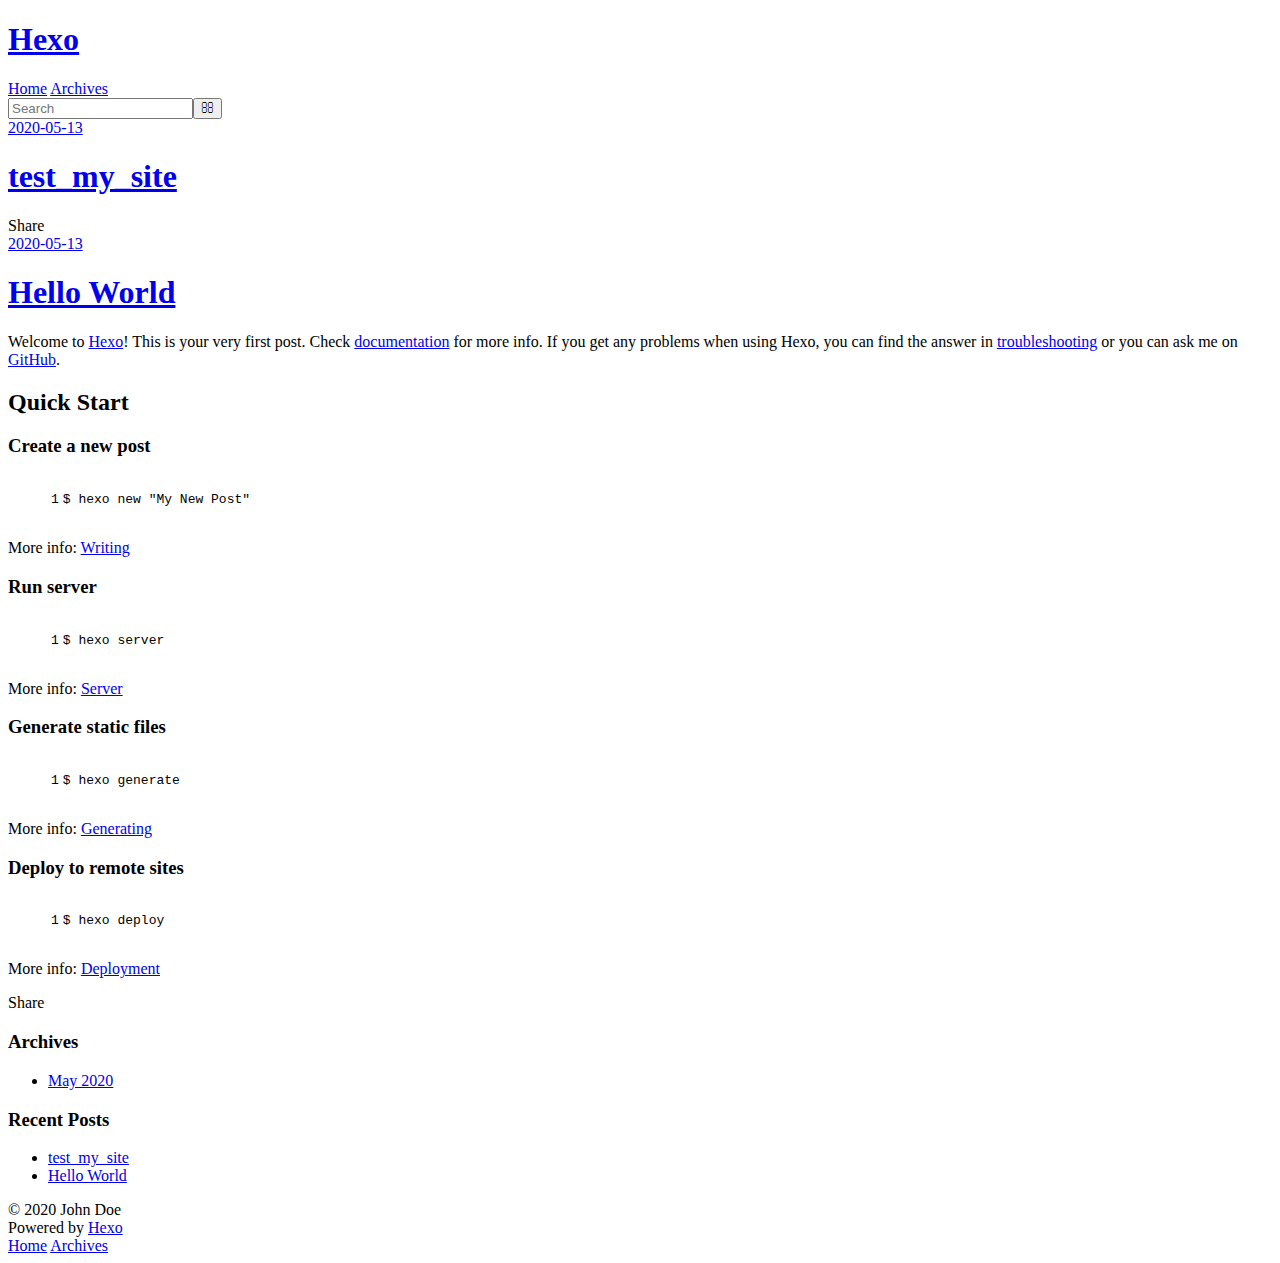
==== index.html @ 612bbd12 "Site updated: 2020-05-13 14:44:21" ====
<!DOCTYPE html>
<html>
<head>
  <meta charset="utf-8">
  

  
  <title>Hexo</title>
  <meta name="viewport" content="width=device-width, initial-scale=1, maximum-scale=1">
  <meta property="og:type" content="website">
<meta property="og:title" content="Hexo">
<meta property="og:url" content="http://yoursite.com/index.html">
<meta property="og:site_name" content="Hexo">
<meta property="og:locale" content="en_US">
<meta property="article:author" content="John Doe">
<meta name="twitter:card" content="summary">
  
    <link rel="alternate" href="/atom.xml" title="Hexo" type="application/atom+xml">
  
  
    <link rel="icon" href="/favicon.png">
  
  
    <link href="//fonts.googleapis.com/css?family=Source+Code+Pro" rel="stylesheet" type="text/css">
  
  
<link rel="stylesheet" href="/css/style.css">

<meta name="generator" content="Hexo 4.2.0"></head>

<body>
  <div id="container">
    <div id="wrap">
      <header id="header">
  <div id="banner"></div>
  <div id="header-outer" class="outer">
    <div id="header-title" class="inner">
      <h1 id="logo-wrap">
        <a href="/" id="logo">Hexo</a>
      </h1>
      
    </div>
    <div id="header-inner" class="inner">
      <nav id="main-nav">
        <a id="main-nav-toggle" class="nav-icon"></a>
        
          <a class="main-nav-link" href="/">Home</a>
        
          <a class="main-nav-link" href="/archives">Archives</a>
        
      </nav>
      <nav id="sub-nav">
        
          <a id="nav-rss-link" class="nav-icon" href="/atom.xml" title="RSS Feed"></a>
        
        <a id="nav-search-btn" class="nav-icon" title="Search"></a>
      </nav>
      <div id="search-form-wrap">
        <form action="//google.com/search" method="get" accept-charset="UTF-8" class="search-form"><input type="search" name="q" class="search-form-input" placeholder="Search"><button type="submit" class="search-form-submit">&#xF002;</button><input type="hidden" name="sitesearch" value="http://yoursite.com"></form>
      </div>
    </div>
  </div>
</header>
      <div class="outer">
        <section id="main">
  
    <article id="post-test-my-site" class="article article-type-post" itemscope itemprop="blogPost">
  <div class="article-meta">
    <a href="/2020/05/13/test-my-site/" class="article-date">
  <time datetime="2020-05-13T05:32:47.000Z" itemprop="datePublished">2020-05-13</time>
</a>
    
  </div>
  <div class="article-inner">
    
    
      <header class="article-header">
        
  
    <h1 itemprop="name">
      <a class="article-title" href="/2020/05/13/test-my-site/">test_my_site</a>
    </h1>
  

      </header>
    
    <div class="article-entry" itemprop="articleBody">
      
        
      
    </div>
    <footer class="article-footer">
      <a data-url="http://yoursite.com/2020/05/13/test-my-site/" data-id="cka4zapgo00015gub9g7rc8vp" class="article-share-link">Share</a>
      
      
    </footer>
  </div>
  
</article>


  
    <article id="post-hello-world" class="article article-type-post" itemscope itemprop="blogPost">
  <div class="article-meta">
    <a href="/2020/05/13/hello-world/" class="article-date">
  <time datetime="2020-05-13T05:29:57.986Z" itemprop="datePublished">2020-05-13</time>
</a>
    
  </div>
  <div class="article-inner">
    
    
      <header class="article-header">
        
  
    <h1 itemprop="name">
      <a class="article-title" href="/2020/05/13/hello-world/">Hello World</a>
    </h1>
  

      </header>
    
    <div class="article-entry" itemprop="articleBody">
      
        <p>Welcome to <a href="https://hexo.io/" target="_blank" rel="noopener">Hexo</a>! This is your very first post. Check <a href="https://hexo.io/docs/" target="_blank" rel="noopener">documentation</a> for more info. If you get any problems when using Hexo, you can find the answer in <a href="https://hexo.io/docs/troubleshooting.html" target="_blank" rel="noopener">troubleshooting</a> or you can ask me on <a href="https://github.com/hexojs/hexo/issues" target="_blank" rel="noopener">GitHub</a>.</p>
<h2 id="Quick-Start"><a href="#Quick-Start" class="headerlink" title="Quick Start"></a>Quick Start</h2><h3 id="Create-a-new-post"><a href="#Create-a-new-post" class="headerlink" title="Create a new post"></a>Create a new post</h3><figure class="highlight bash"><table><tr><td class="gutter"><pre><span class="line">1</span><br></pre></td><td class="code"><pre><span class="line">$ hexo new <span class="string">"My New Post"</span></span><br></pre></td></tr></table></figure>

<p>More info: <a href="https://hexo.io/docs/writing.html" target="_blank" rel="noopener">Writing</a></p>
<h3 id="Run-server"><a href="#Run-server" class="headerlink" title="Run server"></a>Run server</h3><figure class="highlight bash"><table><tr><td class="gutter"><pre><span class="line">1</span><br></pre></td><td class="code"><pre><span class="line">$ hexo server</span><br></pre></td></tr></table></figure>

<p>More info: <a href="https://hexo.io/docs/server.html" target="_blank" rel="noopener">Server</a></p>
<h3 id="Generate-static-files"><a href="#Generate-static-files" class="headerlink" title="Generate static files"></a>Generate static files</h3><figure class="highlight bash"><table><tr><td class="gutter"><pre><span class="line">1</span><br></pre></td><td class="code"><pre><span class="line">$ hexo generate</span><br></pre></td></tr></table></figure>

<p>More info: <a href="https://hexo.io/docs/generating.html" target="_blank" rel="noopener">Generating</a></p>
<h3 id="Deploy-to-remote-sites"><a href="#Deploy-to-remote-sites" class="headerlink" title="Deploy to remote sites"></a>Deploy to remote sites</h3><figure class="highlight bash"><table><tr><td class="gutter"><pre><span class="line">1</span><br></pre></td><td class="code"><pre><span class="line">$ hexo deploy</span><br></pre></td></tr></table></figure>

<p>More info: <a href="https://hexo.io/docs/one-command-deployment.html" target="_blank" rel="noopener">Deployment</a></p>

      
    </div>
    <footer class="article-footer">
      <a data-url="http://yoursite.com/2020/05/13/hello-world/" data-id="cka4zapgg00005gubhgrs92zm" class="article-share-link">Share</a>
      
      
    </footer>
  </div>
  
</article>


  


</section>
        
          <aside id="sidebar">
  
    

  
    

  
    
  
    
  <div class="widget-wrap">
    <h3 class="widget-title">Archives</h3>
    <div class="widget">
      <ul class="archive-list"><li class="archive-list-item"><a class="archive-list-link" href="/archives/2020/05/">May 2020</a></li></ul>
    </div>
  </div>


  
    
  <div class="widget-wrap">
    <h3 class="widget-title">Recent Posts</h3>
    <div class="widget">
      <ul>
        
          <li>
            <a href="/2020/05/13/test-my-site/">test_my_site</a>
          </li>
        
          <li>
            <a href="/2020/05/13/hello-world/">Hello World</a>
          </li>
        
      </ul>
    </div>
  </div>

  
</aside>
        
      </div>
      <footer id="footer">
  
  <div class="outer">
    <div id="footer-info" class="inner">
      &copy; 2020 John Doe<br>
      Powered by <a href="http://hexo.io/" target="_blank">Hexo</a>
    </div>
  </div>
</footer>
    </div>
    <nav id="mobile-nav">
  
    <a href="/" class="mobile-nav-link">Home</a>
  
    <a href="/archives" class="mobile-nav-link">Archives</a>
  
</nav>
    

<script src="//ajax.googleapis.com/ajax/libs/jquery/2.0.3/jquery.min.js"></script>


  
<link rel="stylesheet" href="/fancybox/jquery.fancybox.css">

  
<script src="/fancybox/jquery.fancybox.pack.js"></script>




<script src="/js/script.js"></script>




  </div>
</body>
</html>
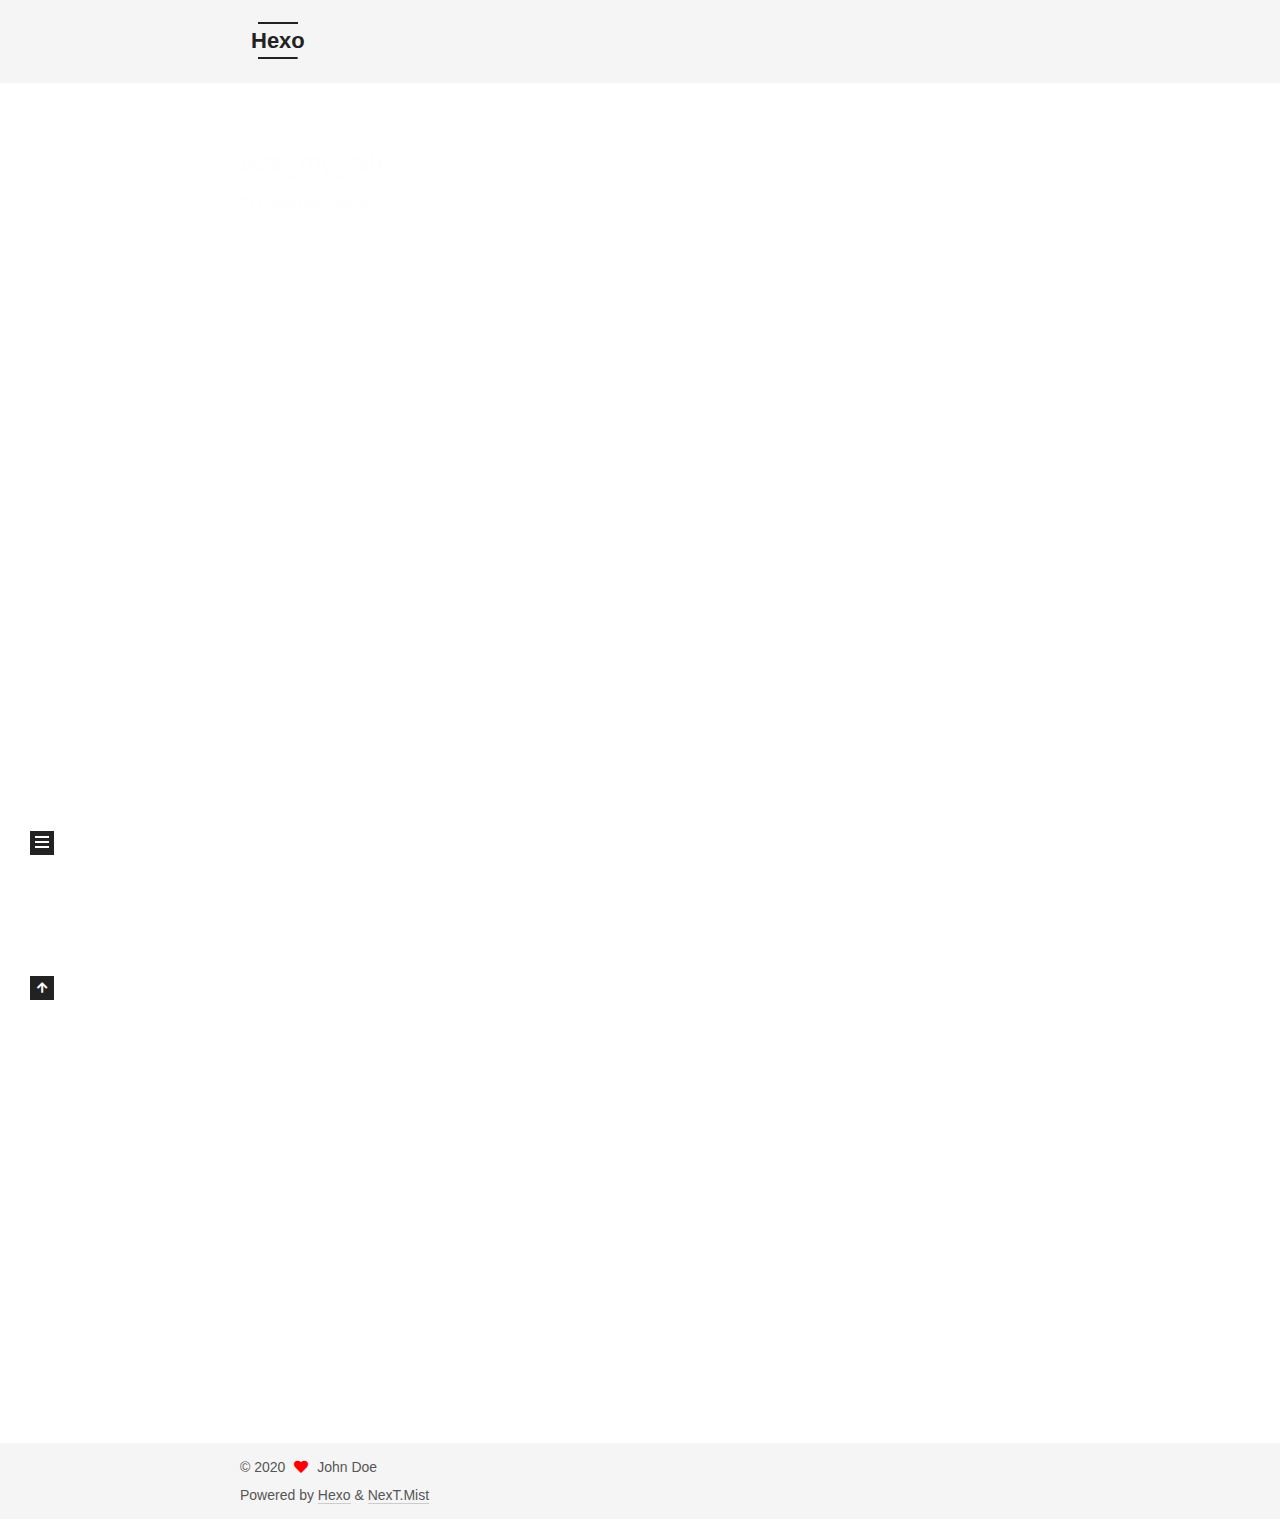
==== commit 748cf5b8: "Site updated: 2020-05-13 15:05:18" ====
--- a/index.html
+++ b/index.html
@@ -1,12 +1,25 @@
 <!DOCTYPE html>
-<html>
+<html lang="en">
 <head>
-  <meta charset="utf-8">
-  
-
-  
-  <title>Hexo</title>
-  <meta name="viewport" content="width=device-width, initial-scale=1, maximum-scale=1">
+  <meta charset="UTF-8">
+<meta name="viewport" content="width=device-width, initial-scale=1, maximum-scale=2">
+<meta name="theme-color" content="#222">
+<meta name="generator" content="Hexo 4.2.0">
+  <link rel="apple-touch-icon" sizes="180x180" href="/images/apple-touch-icon-next.png">
+  <link rel="icon" type="image/png" sizes="32x32" href="/images/favicon-32x32-next.png">
+  <link rel="icon" type="image/png" sizes="16x16" href="/images/favicon-16x16-next.png">
+  <link rel="mask-icon" href="/images/logo.svg" color="#222">
+
+<link rel="stylesheet" href="/css/main.css">
+
+
+<link rel="stylesheet" href="/lib/font-awesome/css/all.min.css">
+
+<script id="hexo-configurations">
+    var NexT = window.NexT || {};
+    var CONFIG = {"hostname":"yoursite.com","root":"/","scheme":"Mist","version":"8.0.0-rc.2","exturl":false,"sidebar":{"position":"left","display":"post","padding":18,"offset":12,"onmobile":false},"copycode":{"enable":false,"show_result":false,"style":null},"back2top":{"enable":true,"sidebar":false,"scrollpercent":false},"bookmark":{"enable":false,"color":"#222","save":"auto"},"fancybox":false,"mediumzoom":false,"lazyload":false,"pangu":false,"comments":{"style":"tabs","active":null,"storage":true,"lazyload":false,"nav":null},"algolia":{"hits":{"per_page":10},"labels":{"input_placeholder":"Search for Posts","hits_empty":"We didn't find any results for the search: ${query}","hits_stats":"${hits} results found in ${time} ms"}},"localsearch":{"enable":false,"trigger":"auto","top_n_per_article":1,"unescape":false,"preload":false},"motion":{"enable":true,"async":false,"transition":{"post_block":"fadeIn","post_header":"slideDownIn","post_body":"slideDownIn","coll_header":"slideLeftIn","sidebar":"slideUpIn"}}};
+  </script>
+
   <meta property="og:type" content="website">
 <meta property="og:title" content="Hexo">
 <meta property="og:url" content="http://yoursite.com/index.html">
@@ -14,115 +27,202 @@
 <meta property="og:locale" content="en_US">
 <meta property="article:author" content="John Doe">
 <meta name="twitter:card" content="summary">
-  
-    <link rel="alternate" href="/atom.xml" title="Hexo" type="application/atom+xml">
-  
-  
-    <link rel="icon" href="/favicon.png">
-  
-  
-    <link href="//fonts.googleapis.com/css?family=Source+Code+Pro" rel="stylesheet" type="text/css">
-  
-  
-<link rel="stylesheet" href="/css/style.css">
-
-<meta name="generator" content="Hexo 4.2.0"></head>
-
-<body>
-  <div id="container">
-    <div id="wrap">
-      <header id="header">
-  <div id="banner"></div>
-  <div id="header-outer" class="outer">
-    <div id="header-title" class="inner">
-      <h1 id="logo-wrap">
-        <a href="/" id="logo">Hexo</a>
-      </h1>
-      
+
+<link rel="canonical" href="http://yoursite.com/">
+
+
+<script id="page-configurations">
+  // https://hexo.io/docs/variables.html
+  CONFIG.page = {
+    sidebar: "",
+    isHome : true,
+    isPost : false,
+    lang   : 'en'
+  };
+</script>
+
+  <title>Hexo</title>
+  
+
+
+
+
+
+
+  <noscript>
+  <style>
+  .use-motion .brand,
+  .use-motion .menu-item,
+  .sidebar-inner,
+  .use-motion .post-block,
+  .use-motion .pagination,
+  .use-motion .comments,
+  .use-motion .post-header,
+  .use-motion .post-body,
+  .use-motion .collection-header { opacity: initial; }
+
+  .use-motion .site-title,
+  .use-motion .site-subtitle {
+    opacity: initial;
+    top: initial;
+  }
+
+  .use-motion .logo-line-before i { left: initial; }
+  .use-motion .logo-line-after i { right: initial; }
+  </style>
+</noscript>
+
+</head>
+
+<body itemscope itemtype="http://schema.org/WebPage">
+  <div class="container use-motion">
+    <div class="headband"></div>
+
+    <header class="header" itemscope itemtype="http://schema.org/WPHeader">
+      <div class="header-inner"><div class="site-brand-container">
+  <div class="site-nav-toggle">
+    <div class="toggle" aria-label="Toggle navigation bar">
     </div>
-    <div id="header-inner" class="inner">
-      <nav id="main-nav">
-        <a id="main-nav-toggle" class="nav-icon"></a>
-        
-          <a class="main-nav-link" href="/">Home</a>
-        
-          <a class="main-nav-link" href="/archives">Archives</a>
-        
-      </nav>
-      <nav id="sub-nav">
-        
-          <a id="nav-rss-link" class="nav-icon" href="/atom.xml" title="RSS Feed"></a>
-        
-        <a id="nav-search-btn" class="nav-icon" title="Search"></a>
-      </nav>
-      <div id="search-form-wrap">
-        <form action="//google.com/search" method="get" accept-charset="UTF-8" class="search-form"><input type="search" name="q" class="search-form-input" placeholder="Search"><button type="submit" class="search-form-submit">&#xF002;</button><input type="hidden" name="sitesearch" value="http://yoursite.com"></form>
-      </div>
+  </div>
+
+  <div class="site-meta">
+
+    <a href="/" class="brand" rel="start">
+      <span class="logo-line-before"><i></i></span>
+      <h1 class="site-title">Hexo</h1>
+      <span class="logo-line-after"><i></i></span>
+    </a>
+  </div>
+
+  <div class="site-nav-right">
+    <div class="toggle popup-trigger">
     </div>
   </div>
-</header>
-      <div class="outer">
-        <section id="main">
-  
-    <article id="post-test-my-site" class="article article-type-post" itemscope itemprop="blogPost">
-  <div class="article-meta">
-    <a href="/2020/05/13/test-my-site/" class="article-date">
-  <time datetime="2020-05-13T05:32:47.000Z" itemprop="datePublished">2020-05-13</time>
-</a>
-    
-  </div>
-  <div class="article-inner">
-    
-    
-      <header class="article-header">
-        
-  
-    <h1 itemprop="name">
-      <a class="article-title" href="/2020/05/13/test-my-site/">test_my_site</a>
-    </h1>
-  
-
+</div>
+
+
+
+
+
+
+
+</div>
+    </header>
+
+    
+  <div class="back-to-top">
+    <i class="fa fa-arrow-up"></i>
+    <span>0%</span>
+  </div>
+
+
+    <main class="main">
+      <div class="main-inner">
+        <div class="content-wrap">
+          
+
+          <div class="content index posts-expand">
+            
+      
+  
+  
+  <article itemscope itemtype="http://schema.org/Article" class="post-block" lang="en">
+    <link itemprop="mainEntityOfPage" href="http://yoursite.com/2020/05/13/test-my-site/">
+
+    <span hidden itemprop="author" itemscope itemtype="http://schema.org/Person">
+      <meta itemprop="image" content="/images/avatar.gif">
+      <meta itemprop="name" content="John Doe">
+      <meta itemprop="description" content="">
+    </span>
+
+    <span hidden itemprop="publisher" itemscope itemtype="http://schema.org/Organization">
+      <meta itemprop="name" content="Hexo">
+    </span>
+      <header class="post-header">
+        <h2 class="post-title" itemprop="name headline">
+          
+            <a href="/2020/05/13/test-my-site/" class="post-title-link" itemprop="url">test_my_site</a>
+        </h2>
+
+        <div class="post-meta">
+            <span class="post-meta-item">
+              <span class="post-meta-item-icon">
+                <i class="far fa-calendar"></i>
+              </span>
+              <span class="post-meta-item-text">Posted on</span>
+
+              <time title="Created: 2020-05-13 13:32:47" itemprop="dateCreated datePublished" datetime="2020-05-13T13:32:47+08:00">2020-05-13</time>
+            </span>
+
+          
+
+        </div>
       </header>
-    
-    <div class="article-entry" itemprop="articleBody">
-      
-        
+
+    
+    
+    
+    <div class="post-body" itemprop="articleBody">
+
+      
+          
       
     </div>
-    <footer class="article-footer">
-      <a data-url="http://yoursite.com/2020/05/13/test-my-site/" data-id="cka4zapgo00015gub9g7rc8vp" class="article-share-link">Share</a>
-      
-      
-    </footer>
-  </div>
-  
-</article>
-
-
-  
-    <article id="post-hello-world" class="article article-type-post" itemscope itemprop="blogPost">
-  <div class="article-meta">
-    <a href="/2020/05/13/hello-world/" class="article-date">
-  <time datetime="2020-05-13T05:29:57.986Z" itemprop="datePublished">2020-05-13</time>
-</a>
-    
-  </div>
-  <div class="article-inner">
-    
-    
-      <header class="article-header">
-        
-  
-    <h1 itemprop="name">
-      <a class="article-title" href="/2020/05/13/hello-world/">Hello World</a>
-    </h1>
-  
-
+
+    
+    
+    
+      <footer class="post-footer">
+        <div class="post-eof"></div>
+      </footer>
+  </article>
+  
+  
+  
+
+      
+  
+  
+  <article itemscope itemtype="http://schema.org/Article" class="post-block" lang="en">
+    <link itemprop="mainEntityOfPage" href="http://yoursite.com/2020/05/13/hello-world/">
+
+    <span hidden itemprop="author" itemscope itemtype="http://schema.org/Person">
+      <meta itemprop="image" content="/images/avatar.gif">
+      <meta itemprop="name" content="John Doe">
+      <meta itemprop="description" content="">
+    </span>
+
+    <span hidden itemprop="publisher" itemscope itemtype="http://schema.org/Organization">
+      <meta itemprop="name" content="Hexo">
+    </span>
+      <header class="post-header">
+        <h2 class="post-title" itemprop="name headline">
+          
+            <a href="/2020/05/13/hello-world/" class="post-title-link" itemprop="url">Hello World</a>
+        </h2>
+
+        <div class="post-meta">
+            <span class="post-meta-item">
+              <span class="post-meta-item-icon">
+                <i class="far fa-calendar"></i>
+              </span>
+              <span class="post-meta-item-text">Posted on</span>
+
+              <time title="Created: 2020-05-13 13:29:57" itemprop="dateCreated datePublished" datetime="2020-05-13T13:29:57+08:00">2020-05-13</time>
+            </span>
+
+          
+
+        </div>
       </header>
-    
-    <div class="article-entry" itemprop="articleBody">
-      
-        <p>Welcome to <a href="https://hexo.io/" target="_blank" rel="noopener">Hexo</a>! This is your very first post. Check <a href="https://hexo.io/docs/" target="_blank" rel="noopener">documentation</a> for more info. If you get any problems when using Hexo, you can find the answer in <a href="https://hexo.io/docs/troubleshooting.html" target="_blank" rel="noopener">troubleshooting</a> or you can ask me on <a href="https://github.com/hexojs/hexo/issues" target="_blank" rel="noopener">GitHub</a>.</p>
+
+    
+    
+    
+    <div class="post-body" itemprop="articleBody">
+
+      
+          <p>Welcome to <a href="https://hexo.io/" target="_blank" rel="noopener">Hexo</a>! This is your very first post. Check <a href="https://hexo.io/docs/" target="_blank" rel="noopener">documentation</a> for more info. If you get any problems when using Hexo, you can find the answer in <a href="https://hexo.io/docs/troubleshooting.html" target="_blank" rel="noopener">troubleshooting</a> or you can ask me on <a href="https://github.com/hexojs/hexo/issues" target="_blank" rel="noopener">GitHub</a>.</p>
 <h2 id="Quick-Start"><a href="#Quick-Start" class="headerlink" title="Quick Start"></a>Quick Start</h2><h3 id="Create-a-new-post"><a href="#Create-a-new-post" class="headerlink" title="Create a new post"></a>Create a new post</h3><figure class="highlight bash"><table><tr><td class="gutter"><pre><span class="line">1</span><br></pre></td><td class="code"><pre><span class="line">$ hexo new <span class="string">"My New Post"</span></span><br></pre></td></tr></table></figure>
 
 <p>More info: <a href="https://hexo.io/docs/writing.html" target="_blank" rel="noopener">Writing</a></p>
@@ -138,99 +238,170 @@
 
       
     </div>
-    <footer class="article-footer">
-      <a data-url="http://yoursite.com/2020/05/13/hello-world/" data-id="cka4zapgg00005gubhgrs92zm" class="article-share-link">Share</a>
-      
-      
+
+    
+    
+    
+      <footer class="post-footer">
+        <div class="post-eof"></div>
+      </footer>
+  </article>
+  
+  
+  
+
+
+  
+
+
+
+          </div>
+          
+
+<script>
+  window.addEventListener('tabs:register', () => {
+    let { activeClass } = CONFIG.comments;
+    if (CONFIG.comments.storage) {
+      activeClass = localStorage.getItem('comments_active') || activeClass;
+    }
+    if (activeClass) {
+      let activeTab = document.querySelector(`a[href="#comment-${activeClass}"]`);
+      if (activeTab) {
+        activeTab.click();
+      }
+    }
+  });
+  if (CONFIG.comments.storage) {
+    window.addEventListener('tabs:click', event => {
+      if (!event.target.matches('.tabs-comment .tab-content .tab-pane')) return;
+      let commentClass = event.target.classList[1];
+      localStorage.setItem('comments_active', commentClass);
+    });
+  }
+</script>
+
+        </div>
+          
+  
+  <div class="toggle sidebar-toggle">
+    <span class="toggle-line toggle-line-first"></span>
+    <span class="toggle-line toggle-line-middle"></span>
+    <span class="toggle-line toggle-line-last"></span>
+  </div>
+
+  <aside class="sidebar">
+    <div class="sidebar-inner">
+
+      <ul class="sidebar-nav motion-element">
+        <li class="sidebar-nav-toc">
+          Table of Contents
+        </li>
+        <li class="sidebar-nav-overview">
+          Overview
+        </li>
+      </ul>
+
+      <!--noindex-->
+      <div class="post-toc-wrap sidebar-panel">
+      </div>
+      <!--/noindex-->
+
+      <div class="site-overview-wrap sidebar-panel">
+        <div class="site-author motion-element" itemprop="author" itemscope itemtype="http://schema.org/Person">
+  <p class="site-author-name" itemprop="name">John Doe</p>
+  <div class="site-description" itemprop="description"></div>
+</div>
+<div class="site-state-wrap motion-element">
+  <nav class="site-state">
+      <div class="site-state-item site-state-posts">
+          <a href="/archives">
+          <span class="site-state-item-count">2</span>
+          <span class="site-state-item-name">posts</span>
+        </a>
+      </div>
+  </nav>
+</div>
+
+
+
+      </div>
+
+    </div>
+  </aside>
+  <div id="sidebar-dimmer"></div>
+
+
+      </div>
+    </main>
+
+    <footer class="footer">
+      <div class="footer-inner">
+        
+
+        
+
+<div class="copyright">
+  
+  &copy; 
+  <span itemprop="copyrightYear">2020</span>
+  <span class="with-love">
+    <i class="fa fa-heart"></i>
+  </span>
+  <span class="author" itemprop="copyrightHolder">John Doe</span>
+</div>
+  <div class="powered-by">Powered by <a href="https://hexo.io/" class="theme-link" rel="noopener" target="_blank">Hexo</a> & <a href="https://theme-next.js.org/mist/" class="theme-link" rel="noopener" target="_blank">NexT.Mist</a>
+  </div>
+
+        
+
+
+
+
+
+
+
+
+      </div>
     </footer>
   </div>
-  
-</article>
-
-
-  
-
-
-</section>
-        
-          <aside id="sidebar">
-  
-    
-
-  
-    
-
-  
-    
-  
-    
-  <div class="widget-wrap">
-    <h3 class="widget-title">Archives</h3>
-    <div class="widget">
-      <ul class="archive-list"><li class="archive-list-item"><a class="archive-list-link" href="/archives/2020/05/">May 2020</a></li></ul>
-    </div>
-  </div>
-
-
-  
-    
-  <div class="widget-wrap">
-    <h3 class="widget-title">Recent Posts</h3>
-    <div class="widget">
-      <ul>
-        
-          <li>
-            <a href="/2020/05/13/test-my-site/">test_my_site</a>
-          </li>
-        
-          <li>
-            <a href="/2020/05/13/hello-world/">Hello World</a>
-          </li>
-        
-      </ul>
-    </div>
-  </div>
-
-  
-</aside>
-        
-      </div>
-      <footer id="footer">
-  
-  <div class="outer">
-    <div id="footer-info" class="inner">
-      &copy; 2020 John Doe<br>
-      Powered by <a href="http://hexo.io/" target="_blank">Hexo</a>
-    </div>
-  </div>
-</footer>
-    </div>
-    <nav id="mobile-nav">
-  
-    <a href="/" class="mobile-nav-link">Home</a>
-  
-    <a href="/archives" class="mobile-nav-link">Archives</a>
-  
-</nav>
-    
-
-<script src="//ajax.googleapis.com/ajax/libs/jquery/2.0.3/jquery.min.js"></script>
-
-
-  
-<link rel="stylesheet" href="/fancybox/jquery.fancybox.css">
-
-  
-<script src="/fancybox/jquery.fancybox.pack.js"></script>
-
-
-
-
-<script src="/js/script.js"></script>
-
-
-
-
-  </div>
+
+  
+  <script src="/lib/anime.min.js"></script>
+  <script src="/lib/velocity/velocity.min.js"></script>
+  <script src="/lib/velocity/velocity.ui.min.js"></script>
+
+<script src="/js/utils.js"></script>
+
+<script src="/js/motion.js"></script>
+
+
+<script src="/js/schemes/muse.js"></script>
+
+
+<script src="/js/next-boot.js"></script>
+
+
+
+
+  
+
+
+
+
+
+
+
+
+
+
+
+
+
+
+
+  
+
+  
+
 </body>
-</html>+</html>
--- a/css/main.css
+++ b/css/main.css
@@ -0,0 +1,2652 @@
+:root {
+  --body-bg-color: #fff;
+  --content-bg-color: #f5f5f5;
+  --card-bg-color: #f5f5f5;
+  --text-color: #555;
+  --blockquote-color: #666;
+  --link-color: #555;
+  --link-hover-color: #222;
+  --brand-color: #222;
+  --brand-hover-color: #222;
+  --table-row-odd-bg-color: #f9f9f9;
+  --table-row-hover-bg-color: #f5f5f5;
+  --menu-item-bg-color: #ddd;
+  --btn-default-bg: transparent;
+  --btn-default-color: var(--link-color);
+  --btn-default-border-color: var(--link-color);
+  --btn-default-hover-bg: transparent;
+  --btn-default-hover-color: var(--link-hover-color);
+  --btn-default-hover-border-color: var(--link-hover-color);
+  --highlight-background: #f0f0f0;
+  --highlight-foreground: #444;
+  --highlight-gutter-background: #dedede;
+  --highlight-gutter-foreground: #555;
+}
+html {
+  line-height: 1.15; /* 1 */
+  -webkit-text-size-adjust: 100%; /* 2 */
+}
+body {
+  margin: 0;
+}
+main {
+  display: block;
+}
+h1 {
+  font-size: 2em;
+  margin: 0.67em 0;
+}
+hr {
+  box-sizing: content-box; /* 1 */
+  height: 0; /* 1 */
+  overflow: visible; /* 2 */
+}
+pre {
+  font-family: monospace, monospace; /* 1 */
+  font-size: 1em; /* 2 */
+}
+a {
+  background: transparent;
+}
+abbr[title] {
+  border-bottom: none; /* 1 */
+  text-decoration: underline; /* 2 */
+  text-decoration: underline dotted; /* 2 */
+}
+b,
+strong {
+  font-weight: bolder;
+}
+code,
+kbd,
+samp {
+  font-family: monospace, monospace; /* 1 */
+  font-size: 1em; /* 2 */
+}
+small {
+  font-size: 80%;
+}
+sub,
+sup {
+  font-size: 75%;
+  line-height: 0;
+  position: relative;
+  vertical-align: baseline;
+}
+sub {
+  bottom: -0.25em;
+}
+sup {
+  top: -0.5em;
+}
+img {
+  border-style: none;
+}
+button,
+input,
+optgroup,
+select,
+textarea {
+  font-family: inherit; /* 1 */
+  font-size: 100%; /* 1 */
+  line-height: 1.15; /* 1 */
+  margin: 0; /* 2 */
+}
+button,
+input {
+/* 1 */
+  overflow: visible;
+}
+button,
+select {
+/* 1 */
+  text-transform: none;
+}
+button,
+[type='button'],
+[type='reset'],
+[type='submit'] {
+  -webkit-appearance: button;
+}
+button::-moz-focus-inner,
+[type='button']::-moz-focus-inner,
+[type='reset']::-moz-focus-inner,
+[type='submit']::-moz-focus-inner {
+  border-style: none;
+  padding: 0;
+}
+button:-moz-focusring,
+[type='button']:-moz-focusring,
+[type='reset']:-moz-focusring,
+[type='submit']:-moz-focusring {
+  outline: 1px dotted ButtonText;
+}
+fieldset {
+  padding: 0.35em 0.75em 0.625em;
+}
+legend {
+  box-sizing: border-box; /* 1 */
+  color: inherit; /* 2 */
+  display: table; /* 1 */
+  max-width: 100%; /* 1 */
+  padding: 0; /* 3 */
+  white-space: normal; /* 1 */
+}
+progress {
+  vertical-align: baseline;
+}
+textarea {
+  overflow: auto;
+}
+[type='checkbox'],
+[type='radio'] {
+  box-sizing: border-box; /* 1 */
+  padding: 0; /* 2 */
+}
+[type='number']::-webkit-inner-spin-button,
+[type='number']::-webkit-outer-spin-button {
+  height: auto;
+}
+[type='search'] {
+  outline-offset: -2px; /* 2 */
+  -webkit-appearance: textfield; /* 1 */
+}
+[type='search']::-webkit-search-decoration {
+  -webkit-appearance: none;
+}
+::-webkit-file-upload-button {
+  font: inherit; /* 2 */
+  -webkit-appearance: button; /* 1 */
+}
+details {
+  display: block;
+}
+summary {
+  display: list-item;
+}
+template {
+  display: none;
+}
+[hidden] {
+  display: none;
+}
+::selection {
+  background: #262a30;
+  color: #eee;
+}
+html,
+body {
+  height: 100%;
+}
+body {
+  background: var(--body-bg-color);
+  color: var(--text-color);
+  font-family: 'Lato', "PingFang SC", "Microsoft YaHei", sans-serif;
+  font-size: 1em;
+  line-height: 2;
+}
+@media (max-width: 991px) {
+  body {
+    padding-left: 0 !important;
+    padding-right: 0 !important;
+  }
+}
+h1,
+h2,
+h3,
+h4,
+h5,
+h6 {
+  font-family: 'Lato', "PingFang SC", "Microsoft YaHei", sans-serif;
+  font-weight: bold;
+  line-height: 1.5;
+  margin: 20px 0 15px;
+}
+h1 {
+  font-size: 1.5em;
+}
+h2 {
+  font-size: 1.375em;
+}
+h3 {
+  font-size: 1.25em;
+}
+h4 {
+  font-size: 1.125em;
+}
+h5 {
+  font-size: 1em;
+}
+h6 {
+  font-size: 0.875em;
+}
+p {
+  margin: 0 0 20px 0;
+}
+a,
+span.exturl {
+  border-bottom: 1px solid #ccc;
+  color: var(--link-color);
+  outline: 0;
+  text-decoration: none;
+  overflow-wrap: break-word;
+  word-wrap: break-word;
+  cursor: pointer;
+}
+a:hover,
+span.exturl:hover {
+  border-bottom-color: var(--link-hover-color);
+  color: var(--link-hover-color);
+}
+iframe,
+img,
+video {
+  display: block;
+  margin-left: auto;
+  margin-right: auto;
+  max-width: 100%;
+}
+hr {
+  background-image: repeating-linear-gradient(-45deg, #ddd, #ddd 4px, transparent 4px, transparent 8px);
+  border: 0;
+  height: 3px;
+  margin: 40px 0;
+}
+blockquote {
+  border-left: 4px solid #ddd;
+  color: var(--blockquote-color);
+  margin: 0;
+  padding: 0 15px;
+}
+blockquote cite::before {
+  content: '-';
+  padding: 0 5px;
+}
+dt {
+  font-weight: bold;
+}
+dd {
+  margin: 0;
+  padding: 0;
+}
+kbd {
+  background-color: #f5f5f5;
+  background-image: linear-gradient(#eee, #fff, #eee);
+  border: 1px solid #ccc;
+  border-radius: 0.2em;
+  box-shadow: 0.1em 0.1em 0.2em rgba(0,0,0,0.1);
+  color: #555;
+  font-family: inherit;
+  padding: 0.1em 0.3em;
+  white-space: nowrap;
+}
+.table-container {
+  overflow: auto;
+}
+table {
+  border-collapse: collapse;
+  border-spacing: 0;
+  font-size: 0.875em;
+  margin: 0 0 20px 0;
+  width: 100%;
+}
+tbody tr:nth-of-type(odd) {
+  background: var(--table-row-odd-bg-color);
+}
+tbody tr:hover {
+  background: var(--table-row-hover-bg-color);
+}
+caption,
+th,
+td {
+  font-weight: normal;
+  padding: 8px;
+  vertical-align: middle;
+}
+th,
+td {
+  border: 1px solid #ddd;
+  border-bottom: 3px solid #ddd;
+}
+th {
+  font-weight: 700;
+  padding-bottom: 10px;
+}
+td {
+  border-bottom-width: 1px;
+}
+.btn {
+  background: var(--btn-default-bg);
+  border: 2px solid var(--btn-default-border-color);
+  border-radius: 0;
+  color: var(--btn-default-color);
+  display: inline-block;
+  font-size: 0.875em;
+  line-height: 2;
+  padding: 0 20px;
+  text-decoration: none;
+  transition-property: background-color;
+  transition-delay: 0s;
+  transition-duration: 0.2s;
+  transition-timing-function: ease-in-out;
+}
+.btn:hover {
+  background: var(--btn-default-hover-bg);
+  border-color: var(--btn-default-hover-border-color);
+  color: var(--btn-default-hover-color);
+}
+.btn + .btn {
+  margin: 0 0 8px 8px;
+}
+.btn .fa-fw {
+  text-align: left;
+  width: 1.285714285714286em;
+}
+.toggle {
+  line-height: 0;
+}
+.toggle .toggle-line {
+  background: #fff;
+  display: inline-block;
+  height: 2px;
+  left: 0;
+  position: relative;
+  top: 0;
+  transition: all 0.4s;
+  vertical-align: top;
+  width: 100%;
+}
+.toggle .toggle-line:not(:first-child) {
+  margin-top: 3px;
+}
+.toggle.toggle-arrow .toggle-line-first {
+  left: 50%;
+  top: 2px;
+  transform: rotate(45deg);
+  width: 50%;
+}
+.toggle.toggle-arrow .toggle-line-middle {
+  left: 2px;
+  width: 90%;
+}
+.toggle.toggle-arrow .toggle-line-last {
+  left: 50%;
+  top: -2px;
+  transform: rotate(-45deg);
+  width: 50%;
+}
+.toggle.toggle-close .toggle-line-first {
+  transform: rotate(-45deg);
+  top: 5px;
+}
+.toggle.toggle-close .toggle-line-middle {
+  opacity: 0;
+}
+.toggle.toggle-close .toggle-line-last {
+  transform: rotate(45deg);
+  top: -5px;
+}
+/*
+
+Original highlight.js style (c) Ivan Sagalaev <maniac@softwaremaniacs.org>
+
+*/
+
+.hljs {
+  display: block;
+  overflow-x: auto;
+  padding: 0.5em;
+  background: #F0F0F0;
+}
+
+
+/* Base color: saturation 0; */
+
+.hljs,
+.hljs-subst {
+  color: #444;
+}
+
+.hljs-comment {
+  color: #888888;
+}
+
+.hljs-keyword,
+.hljs-attribute,
+.hljs-selector-tag,
+.hljs-meta-keyword,
+.hljs-doctag,
+.hljs-name {
+  font-weight: bold;
+}
+
+
+/* User color: hue: 0 */
+
+.hljs-type,
+.hljs-string,
+.hljs-number,
+.hljs-selector-id,
+.hljs-selector-class,
+.hljs-quote,
+.hljs-template-tag,
+.hljs-deletion {
+  color: #880000;
+}
+
+.hljs-title,
+.hljs-section {
+  color: #880000;
+  font-weight: bold;
+}
+
+.hljs-regexp,
+.hljs-symbol,
+.hljs-variable,
+.hljs-template-variable,
+.hljs-link,
+.hljs-selector-attr,
+.hljs-selector-pseudo {
+  color: #BC6060;
+}
+
+
+/* Language color: hue: 90; */
+
+.hljs-literal {
+  color: #78A960;
+}
+
+.hljs-built_in,
+.hljs-bullet,
+.hljs-code,
+.hljs-addition {
+  color: #397300;
+}
+
+
+/* Meta color: hue: 200 */
+
+.hljs-meta {
+  color: #1f7199;
+}
+
+.hljs-meta-string {
+  color: #4d99bf;
+}
+
+
+/* Misc effects */
+
+.hljs-emphasis {
+  font-style: italic;
+}
+
+.hljs-strong {
+  font-weight: bold;
+}
+
+.highlight,
+pre {
+  background: var(--highlight-background);
+  color: var(--highlight-foreground);
+  line-height: 1.6;
+  margin: 0 auto 20px;
+}
+pre,
+code {
+  font-family: consolas, Menlo, monospace, "PingFang SC", "Microsoft YaHei";
+}
+code {
+  background: #eee;
+  border-radius: 3px;
+  color: #555;
+  padding: 2px 4px;
+  overflow-wrap: break-word;
+  word-wrap: break-word;
+}
+.highlight {
+  position: relative;
+}
+.highlight pre {
+  border: 0;
+  margin: 0;
+  padding: 10px 0;
+}
+.highlight table {
+  border: 0;
+  margin: 0;
+  width: auto;
+}
+.highlight td {
+  border: 0;
+  padding: 0;
+}
+.highlight figcaption {
+  background: var(--highlight-gutter-background);
+  color: var(--highlight-foreground);
+  display: flex;
+  font-size: 0.875em;
+  justify-content: space-between;
+  line-height: 1.2;
+  padding: 0.5em;
+}
+.highlight figcaption a {
+  color: var(--highlight-foreground);
+}
+.highlight figcaption a:hover {
+  border-bottom-color: var(--highlight-foreground);
+}
+.highlight .gutter {
+  -moz-user-select: none;
+  -ms-user-select: none;
+  -webkit-user-select: none;
+  user-select: none;
+}
+.highlight .gutter pre {
+  background: var(--highlight-gutter-background);
+  color: var(--highlight-gutter-foreground);
+  padding-left: 10px;
+  padding-right: 10px;
+  text-align: right;
+}
+.highlight .code pre {
+  background: var(--highlight-background);
+  padding-left: 10px;
+  width: 100%;
+}
+.gist table {
+  width: auto;
+}
+.gist table td {
+  border: 0;
+}
+pre {
+  overflow: auto;
+  padding: 10px;
+}
+pre code {
+  background: none;
+  color: var(--highlight-foreground);
+  font-size: 0.875em;
+  padding: 0;
+  text-shadow: none;
+}
+.blockquote-center {
+  border-left: none;
+  margin: 40px 0;
+  padding: 0;
+  position: relative;
+  text-align: center;
+}
+.blockquote-center .fa {
+  display: block;
+  opacity: 0.6;
+  position: absolute;
+  width: 100%;
+}
+.blockquote-center .fa-quote-left {
+  border-top: 1px solid #ccc;
+  text-align: left;
+  top: -20px;
+}
+.blockquote-center .fa-quote-right {
+  border-bottom: 1px solid #ccc;
+  text-align: right;
+  bottom: -20px;
+}
+.blockquote-center p,
+.blockquote-center div {
+  text-align: center;
+}
+.post-body .group-picture img {
+  margin: 0 auto;
+  padding: 0 3px;
+}
+.group-picture-row {
+  margin-bottom: 6px;
+  overflow: hidden;
+}
+.group-picture-column {
+  float: left;
+  margin-bottom: 10px;
+}
+.post-body .label {
+  color: #555;
+  display: inline;
+  padding: 0 2px;
+}
+.post-body .label.default {
+  background: #f0f0f0;
+}
+.post-body .label.primary {
+  background: #efe6f7;
+}
+.post-body .label.info {
+  background: #e5f2f8;
+}
+.post-body .label.success {
+  background: #e7f4e9;
+}
+.post-body .label.warning {
+  background: #fcf6e1;
+}
+.post-body .label.danger {
+  background: #fae8eb;
+}
+.post-body .link-grid {
+  display: grid;
+  grid-gap: 1.5rem 1.5rem;
+  grid-template-columns: 1fr 1fr;
+  padding: 1.5rem;
+  user-select: none;
+}
+@media (max-width: 767px) {
+  .post-body .link-grid {
+    grid-template-columns: 1fr;
+  }
+}
+.post-body .link-grid div {
+  border: solid #ddd;
+  box-shadow: 1rem 1rem 0.5rem #808080;
+  height: 5rem;
+  transition: background 0.3s;
+  padding: 0.5rem;
+  position: relative;
+}
+.post-body .link-grid div:hover {
+  animation: shake 0.5s;
+  background: rgba(230,244,250,0.5);
+}
+.post-body .link-grid div:active {
+  box-shadow: 0.5rem 0.5rem 0.25rem #808080;
+  transform: translate(0.2rem, 0.2rem);
+}
+.post-body .link-grid div img {
+  border: 1px solid #ddd;
+  border-radius: 50%;
+  box-sizing: border-box;
+  height: 5rem;
+  left: 0.5rem;
+  padding: 3px;
+  position: absolute;
+  top: 0.5rem;
+  width: 5rem;
+}
+.post-body .link-grid div p {
+  margin: 0 1rem 0 6rem;
+}
+.post-body .link-grid div p:first-of-type {
+  font-size: 1.2em;
+}
+.post-body .link-grid div p:last-of-type {
+  font-size: 0.8em;
+  line-height: 1.3rem;
+  opacity: 0.7;
+}
+.post-body .link-grid div a {
+  border: none;
+  height: 100%;
+  left: 0;
+  position: absolute;
+  top: 0;
+  width: 100%;
+}
+@-moz-keyframes shake {
+  0% {
+    transform: translate(1pt, 1pt) rotate(0deg);
+  }
+  10% {
+    transform: translate(-1pt, -2pt) rotate(-1deg);
+  }
+  20% {
+    transform: translate(-3pt, 0pt) rotate(1deg);
+  }
+  30% {
+    transform: translate(3pt, 2pt) rotate(0deg);
+  }
+  40% {
+    transform: translate(1pt, -1pt) rotate(1deg);
+  }
+  50% {
+    transform: translate(-1pt, 2pt) rotate(-1deg);
+  }
+  60% {
+    transform: translate(-3pt, 1pt) rotate(0deg);
+  }
+  70% {
+    transform: translate(3pt, 1pt) rotate(-1deg);
+  }
+  80% {
+    transform: translate(-1pt, -1pt) rotate(1deg);
+  }
+  90% {
+    transform: translate(1pt, 2pt) rotate(0deg);
+  }
+  100% {
+    transform: translate(1pt, -2pt) rotate(-1deg);
+  }
+}
+@-webkit-keyframes shake {
+  0% {
+    transform: translate(1pt, 1pt) rotate(0deg);
+  }
+  10% {
+    transform: translate(-1pt, -2pt) rotate(-1deg);
+  }
+  20% {
+    transform: translate(-3pt, 0pt) rotate(1deg);
+  }
+  30% {
+    transform: translate(3pt, 2pt) rotate(0deg);
+  }
+  40% {
+    transform: translate(1pt, -1pt) rotate(1deg);
+  }
+  50% {
+    transform: translate(-1pt, 2pt) rotate(-1deg);
+  }
+  60% {
+    transform: translate(-3pt, 1pt) rotate(0deg);
+  }
+  70% {
+    transform: translate(3pt, 1pt) rotate(-1deg);
+  }
+  80% {
+    transform: translate(-1pt, -1pt) rotate(1deg);
+  }
+  90% {
+    transform: translate(1pt, 2pt) rotate(0deg);
+  }
+  100% {
+    transform: translate(1pt, -2pt) rotate(-1deg);
+  }
+}
+@-o-keyframes shake {
+  0% {
+    transform: translate(1pt, 1pt) rotate(0deg);
+  }
+  10% {
+    transform: translate(-1pt, -2pt) rotate(-1deg);
+  }
+  20% {
+    transform: translate(-3pt, 0pt) rotate(1deg);
+  }
+  30% {
+    transform: translate(3pt, 2pt) rotate(0deg);
+  }
+  40% {
+    transform: translate(1pt, -1pt) rotate(1deg);
+  }
+  50% {
+    transform: translate(-1pt, 2pt) rotate(-1deg);
+  }
+  60% {
+    transform: translate(-3pt, 1pt) rotate(0deg);
+  }
+  70% {
+    transform: translate(3pt, 1pt) rotate(-1deg);
+  }
+  80% {
+    transform: translate(-1pt, -1pt) rotate(1deg);
+  }
+  90% {
+    transform: translate(1pt, 2pt) rotate(0deg);
+  }
+  100% {
+    transform: translate(1pt, -2pt) rotate(-1deg);
+  }
+}
+@keyframes shake {
+  0% {
+    transform: translate(1pt, 1pt) rotate(0deg);
+  }
+  10% {
+    transform: translate(-1pt, -2pt) rotate(-1deg);
+  }
+  20% {
+    transform: translate(-3pt, 0pt) rotate(1deg);
+  }
+  30% {
+    transform: translate(3pt, 2pt) rotate(0deg);
+  }
+  40% {
+    transform: translate(1pt, -1pt) rotate(1deg);
+  }
+  50% {
+    transform: translate(-1pt, 2pt) rotate(-1deg);
+  }
+  60% {
+    transform: translate(-3pt, 1pt) rotate(0deg);
+  }
+  70% {
+    transform: translate(3pt, 1pt) rotate(-1deg);
+  }
+  80% {
+    transform: translate(-1pt, -1pt) rotate(1deg);
+  }
+  90% {
+    transform: translate(1pt, 2pt) rotate(0deg);
+  }
+  100% {
+    transform: translate(1pt, -2pt) rotate(-1deg);
+  }
+}
+.post-body .tabs {
+  margin-bottom: 20px;
+}
+.post-body .tabs,
+.tabs-comment {
+  display: block;
+  padding-top: 10px;
+  position: relative;
+}
+.post-body .tabs ul.nav-tabs,
+.tabs-comment ul.nav-tabs {
+  display: flex;
+  flex-wrap: wrap;
+  margin: 0;
+  margin-bottom: -1px;
+  padding: 0;
+}
+@media (max-width: 413px) {
+  .post-body .tabs ul.nav-tabs,
+  .tabs-comment ul.nav-tabs {
+    display: block;
+    margin-bottom: 5px;
+  }
+}
+.post-body .tabs ul.nav-tabs li.tab,
+.tabs-comment ul.nav-tabs li.tab {
+  border-bottom: 1px solid #ddd;
+  border-left: 1px solid transparent;
+  border-right: 1px solid transparent;
+  border-top: 3px solid transparent;
+  flex-grow: 1;
+  list-style-type: none;
+  border-radius: 0 0 0 0;
+}
+@media (max-width: 413px) {
+  .post-body .tabs ul.nav-tabs li.tab,
+  .tabs-comment ul.nav-tabs li.tab {
+    border-bottom: 1px solid transparent;
+    border-left: 3px solid transparent;
+    border-right: 1px solid transparent;
+    border-top: 1px solid transparent;
+  }
+}
+@media (max-width: 413px) {
+  .post-body .tabs ul.nav-tabs li.tab,
+  .tabs-comment ul.nav-tabs li.tab {
+    border-radius: 0;
+  }
+}
+.post-body .tabs ul.nav-tabs li.tab a,
+.tabs-comment ul.nav-tabs li.tab a {
+  border-bottom: initial;
+  display: block;
+  line-height: 1.8;
+  outline: 0;
+  padding: 0.25em 0.75em;
+  text-align: center;
+  transition-delay: 0s;
+  transition-duration: 0.2s;
+  transition-timing-function: ease-out;
+}
+.post-body .tabs ul.nav-tabs li.tab a i,
+.tabs-comment ul.nav-tabs li.tab a i {
+  width: 1.285714285714286em;
+}
+.post-body .tabs ul.nav-tabs li.tab.active,
+.tabs-comment ul.nav-tabs li.tab.active {
+  border-bottom: 1px solid transparent;
+  border-left: 1px solid #ddd;
+  border-right: 1px solid #ddd;
+  border-top: 3px solid #fc6423;
+}
+@media (max-width: 413px) {
+  .post-body .tabs ul.nav-tabs li.tab.active,
+  .tabs-comment ul.nav-tabs li.tab.active {
+    border-bottom: 1px solid #ddd;
+    border-left: 3px solid #fc6423;
+    border-right: 1px solid #ddd;
+    border-top: 1px solid #ddd;
+  }
+}
+.post-body .tabs ul.nav-tabs li.tab.active a,
+.tabs-comment ul.nav-tabs li.tab.active a {
+  color: var(--link-color);
+  cursor: default;
+}
+.post-body .tabs .tab-content .tab-pane,
+.tabs-comment .tab-content .tab-pane {
+  border: 1px solid #ddd;
+  border-top: 0;
+  padding: 20px 20px 0 20px;
+  border-radius: 0;
+}
+.post-body .tabs .tab-content .tab-pane:not(.active),
+.tabs-comment .tab-content .tab-pane:not(.active) {
+  display: none;
+}
+.post-body .tabs .tab-content .tab-pane.active,
+.tabs-comment .tab-content .tab-pane.active {
+  display: block;
+}
+.post-body .tabs .tab-content .tab-pane.active:nth-of-type(1),
+.tabs-comment .tab-content .tab-pane.active:nth-of-type(1) {
+  border-radius: 0 0 0 0;
+}
+@media (max-width: 413px) {
+  .post-body .tabs .tab-content .tab-pane.active:nth-of-type(1),
+  .tabs-comment .tab-content .tab-pane.active:nth-of-type(1) {
+    border-radius: 0;
+  }
+}
+.post-body .note {
+  border-radius: 3px;
+  margin-bottom: 20px;
+  padding: 1em;
+  position: relative;
+  border: 1px solid #eee;
+  border-left-width: 5px;
+}
+.post-body .note h2,
+.post-body .note h3,
+.post-body .note h4,
+.post-body .note h5,
+.post-body .note h6 {
+  margin-top: 0;
+  border-bottom: initial;
+  margin-bottom: 0;
+  padding-top: 0;
+}
+.post-body .note p:first-child,
+.post-body .note ul:first-child,
+.post-body .note ol:first-child,
+.post-body .note table:first-child,
+.post-body .note pre:first-child,
+.post-body .note blockquote:first-child,
+.post-body .note img:first-child {
+  margin-top: 0;
+}
+.post-body .note p:last-child,
+.post-body .note ul:last-child,
+.post-body .note ol:last-child,
+.post-body .note table:last-child,
+.post-body .note pre:last-child,
+.post-body .note blockquote:last-child,
+.post-body .note img:last-child {
+  margin-bottom: 0;
+}
+.post-body .note.default {
+  border-left-color: #777;
+}
+.post-body .note.default h2,
+.post-body .note.default h3,
+.post-body .note.default h4,
+.post-body .note.default h5,
+.post-body .note.default h6 {
+  color: #777;
+}
+.post-body .note.primary {
+  border-left-color: #6f42c1;
+}
+.post-body .note.primary h2,
+.post-body .note.primary h3,
+.post-body .note.primary h4,
+.post-body .note.primary h5,
+.post-body .note.primary h6 {
+  color: #6f42c1;
+}
+.post-body .note.info {
+  border-left-color: #428bca;
+}
+.post-body .note.info h2,
+.post-body .note.info h3,
+.post-body .note.info h4,
+.post-body .note.info h5,
+.post-body .note.info h6 {
+  color: #428bca;
+}
+.post-body .note.success {
+  border-left-color: #5cb85c;
+}
+.post-body .note.success h2,
+.post-body .note.success h3,
+.post-body .note.success h4,
+.post-body .note.success h5,
+.post-body .note.success h6 {
+  color: #5cb85c;
+}
+.post-body .note.warning {
+  border-left-color: #f0ad4e;
+}
+.post-body .note.warning h2,
+.post-body .note.warning h3,
+.post-body .note.warning h4,
+.post-body .note.warning h5,
+.post-body .note.warning h6 {
+  color: #f0ad4e;
+}
+.post-body .note.danger {
+  border-left-color: #d9534f;
+}
+.post-body .note.danger h2,
+.post-body .note.danger h3,
+.post-body .note.danger h4,
+.post-body .note.danger h5,
+.post-body .note.danger h6 {
+  color: #d9534f;
+}
+.pagination .prev,
+.pagination .next,
+.pagination .page-number,
+.pagination .space {
+  display: inline-block;
+  margin: 0 10px;
+  padding: 0 11px;
+  position: relative;
+  top: -1px;
+}
+@media (max-width: 767px) {
+  .pagination .prev,
+  .pagination .next,
+  .pagination .page-number,
+  .pagination .space {
+    margin: 0 5px;
+  }
+}
+.pagination {
+  border-top: 1px solid #eee;
+  margin: 120px 0 0;
+  text-align: center;
+}
+.pagination .prev,
+.pagination .next,
+.pagination .page-number {
+  border-bottom: 0;
+  border-top: 1px solid #eee;
+  transition-property: border-color;
+  transition-delay: 0s;
+  transition-duration: 0.2s;
+  transition-timing-function: ease-in-out;
+}
+.pagination .prev:hover,
+.pagination .next:hover,
+.pagination .page-number:hover {
+  border-top-color: #222;
+}
+.pagination .space {
+  margin: 0;
+  padding: 0;
+}
+.pagination .prev {
+  margin-left: 0;
+}
+.pagination .next {
+  margin-right: 0;
+}
+.pagination .page-number.current {
+  background: #ccc;
+  border-top-color: #ccc;
+  color: #fff;
+}
+@media (max-width: 767px) {
+  .pagination {
+    border-top: none;
+  }
+  .pagination .prev,
+  .pagination .next,
+  .pagination .page-number {
+    border-bottom: 1px solid #eee;
+    border-top: 0;
+    margin-bottom: 10px;
+    padding: 0 10px;
+  }
+  .pagination .prev:hover,
+  .pagination .next:hover,
+  .pagination .page-number:hover {
+    border-bottom-color: #222;
+  }
+}
+.comments {
+  margin-top: 60px;
+  overflow: hidden;
+}
+.comment-button-group {
+  display: flex;
+  flex-wrap: wrap-reverse;
+  justify-content: center;
+  margin: 1em 0;
+}
+.comment-button-group .comment-button {
+  margin: 0.1em 0.2em;
+}
+.comment-button-group .comment-button.active {
+  background: var(--btn-default-hover-bg);
+  border-color: var(--btn-default-hover-border-color);
+  color: var(--btn-default-hover-color);
+}
+.comment-position {
+  display: none;
+}
+.comment-position.active {
+  display: block;
+}
+.tabs-comment {
+  background: var(--content-bg-color);
+  margin-top: 4em;
+  padding-top: 0;
+}
+.tabs-comment .comments {
+  border: 0;
+  box-shadow: none;
+  margin-top: 0;
+  padding-top: 0;
+}
+.container {
+  min-height: 100%;
+  position: relative;
+}
+.main-inner {
+  margin: 0 auto;
+  width: 700px;
+}
+@media (min-width: 1200px) {
+  .main-inner {
+    width: 800px;
+  }
+}
+@media (min-width: 1600px) {
+  .main-inner {
+    width: 900px;
+  }
+}
+@media (max-width: 767px) {
+  .content-wrap {
+    padding: 0 20px;
+  }
+}
+.header {
+  background: transparent;
+}
+.header-inner {
+  margin: 0 auto;
+  width: 700px;
+}
+@media (min-width: 1200px) {
+  .header-inner {
+    width: 800px;
+  }
+}
+@media (min-width: 1600px) {
+  .header-inner {
+    width: 900px;
+  }
+}
+.site-brand-container {
+  display: flex;
+  flex-shrink: 0;
+  padding: 0 10px;
+}
+.headband {
+  background: #222;
+  height: 3px;
+}
+.site-meta {
+  flex-grow: 1;
+  text-align: left;
+}
+@media (max-width: 767px) {
+  .site-meta {
+    text-align: center;
+  }
+}
+.brand {
+  border-bottom: none;
+  color: var(--brand-color);
+  display: inline-block;
+  line-height: 1.375em;
+  padding: 0 40px;
+  position: relative;
+}
+.brand:hover {
+  color: var(--brand-hover-color);
+}
+.site-title {
+  font-family: 'Lato', "PingFang SC", "Microsoft YaHei", sans-serif;
+  font-size: 1.375em;
+  font-weight: normal;
+  margin: 0;
+}
+.site-subtitle {
+  color: #999;
+  font-size: 0.8125em;
+  margin: 10px 0;
+}
+.use-motion .brand {
+  opacity: 0;
+}
+.use-motion .site-title,
+.use-motion .site-subtitle,
+.use-motion .custom-logo-image {
+  opacity: 0;
+  position: relative;
+  top: -10px;
+}
+.site-nav-toggle,
+.site-nav-right {
+  display: none;
+}
+@media (max-width: 767px) {
+  .site-nav-toggle,
+  .site-nav-right {
+    display: flex;
+    flex-direction: column;
+    justify-content: center;
+  }
+}
+.site-nav-toggle .toggle,
+.site-nav-right .toggle {
+  color: var(--text-color);
+  padding: 10px;
+  width: 22px;
+}
+.site-nav-toggle .toggle .toggle-line,
+.site-nav-right .toggle .toggle-line {
+  background: var(--text-color);
+  border-radius: 1px;
+}
+.site-nav {
+  display: block;
+}
+@media (max-width: 767px) {
+  .site-nav {
+    clear: both;
+    display: none;
+  }
+}
+.site-nav.site-nav-on {
+  display: block;
+}
+.menu {
+  margin-top: 20px;
+  padding-left: 0;
+  text-align: center;
+}
+.menu-item {
+  display: inline-block;
+  list-style: none;
+  margin: 0 10px;
+}
+@media (max-width: 767px) {
+  .menu-item {
+    display: block;
+    margin-top: 10px;
+  }
+  .menu-item.menu-item-search {
+    display: none;
+  }
+}
+.menu-item a,
+.menu-item span.exturl {
+  border-bottom: 0;
+  display: block;
+  font-size: 0.8125em;
+  transition-property: border-color;
+  transition-delay: 0s;
+  transition-duration: 0.2s;
+  transition-timing-function: ease-in-out;
+}
+@media (hover: none) {
+  .menu-item a:hover,
+  .menu-item span.exturl:hover {
+    border-bottom-color: transparent !important;
+  }
+}
+.menu-item .fa,
+.menu-item .fab,
+.menu-item .far,
+.menu-item .fas {
+  margin-right: 8px;
+}
+.menu-item .badge {
+  display: inline-block;
+  font-weight: bold;
+  line-height: 1;
+  margin-left: 0.35em;
+  margin-top: 0.35em;
+  text-align: center;
+  white-space: nowrap;
+}
+@media (max-width: 767px) {
+  .menu-item .badge {
+    float: right;
+    margin-left: 0;
+  }
+}
+.menu-item-active a,
+.menu .menu-item a:hover,
+.menu .menu-item span.exturl:hover {
+  background: var(--menu-item-bg-color);
+}
+.use-motion .menu-item {
+  opacity: 0;
+}
+.sidebar {
+  background: #222;
+  bottom: 0;
+  box-shadow: inset 0 2px 6px #000;
+  position: fixed;
+  top: 0;
+}
+@media (max-width: 991px) {
+  .sidebar {
+    display: none;
+  }
+}
+.sidebar-inner {
+  color: #999;
+  padding: 18px 10px;
+  text-align: center;
+}
+.cc-license {
+  margin-top: 10px;
+  text-align: center;
+}
+.cc-license .cc-opacity {
+  border-bottom: none;
+  opacity: 0.7;
+}
+.cc-license .cc-opacity:hover {
+  opacity: 0.9;
+}
+.cc-license img {
+  display: inline-block;
+}
+.site-author-image {
+  border: 2px solid #333;
+  display: block;
+  margin: 0 auto;
+  max-width: 96px;
+  padding: 2px;
+}
+.site-author-name {
+  color: #f5f5f5;
+  font-weight: normal;
+  margin: 5px 0 0;
+  text-align: center;
+}
+.site-description {
+  color: #999;
+  font-size: 1em;
+  margin-top: 5px;
+  text-align: center;
+}
+.links-of-author {
+  margin-top: 15px;
+}
+.links-of-author a,
+.links-of-author span.exturl {
+  border-bottom-color: #555;
+  display: inline-block;
+  font-size: 0.8125em;
+  margin-bottom: 10px;
+  margin-right: 10px;
+  vertical-align: middle;
+}
+.links-of-author a::before,
+.links-of-author span.exturl::before {
+  background: #ffff9e;
+  border-radius: 50%;
+  content: ' ';
+  display: inline-block;
+  height: 4px;
+  margin-right: 3px;
+  vertical-align: middle;
+  width: 4px;
+}
+.sidebar-button {
+  margin-top: 15px;
+}
+.sidebar-button a {
+  border: 1px solid #fc6423;
+  border-radius: 4px;
+  color: #fc6423;
+  display: inline-block;
+  padding: 0 15px;
+}
+.sidebar-button a .fa,
+.sidebar-button a .fab,
+.sidebar-button a .far,
+.sidebar-button a .fas {
+  margin-right: 5px;
+}
+.sidebar-button a:hover {
+  background: #fc6423;
+  border: 1px solid #fc6423;
+  color: #fff;
+}
+.sidebar-button a:hover .fa,
+.sidebar-button a:hover .fab,
+.sidebar-button a:hover .far,
+.sidebar-button a:hover .fas {
+  color: #fff;
+}
+.links-of-blogroll {
+  font-size: 0.8125em;
+  margin-top: 10px;
+}
+.links-of-blogroll-title {
+  font-size: 0.875em;
+  font-weight: 600;
+  margin-top: 0;
+}
+.links-of-blogroll-list {
+  list-style: none;
+  margin: 0;
+  padding: 0;
+}
+#sidebar-dimmer {
+  display: none;
+}
+@media (max-width: 767px) {
+  #sidebar-dimmer {
+    background: #000;
+    display: block;
+    height: 100%;
+    left: 100%;
+    opacity: 0;
+    position: fixed;
+    top: 0;
+    width: 100%;
+    z-index: 1100;
+  }
+  .sidebar-active + #sidebar-dimmer {
+    opacity: 0.7;
+    transform: translateX(-100%);
+    transition: opacity 0.5s;
+  }
+}
+.sidebar-nav {
+  margin: 0;
+  padding-bottom: 20px;
+  padding-left: 0;
+}
+.sidebar-nav li {
+  border-bottom: 1px solid transparent;
+  color: #666;
+  cursor: pointer;
+  display: inline-block;
+  font-size: 0.875em;
+}
+.sidebar-nav li.sidebar-nav-overview {
+  margin-left: 10px;
+}
+.sidebar-nav li:hover {
+  color: #f5f5f5;
+}
+.sidebar-nav .sidebar-nav-active {
+  border-bottom-color: #87daff;
+  color: #87daff;
+}
+.sidebar-nav .sidebar-nav-active:hover {
+  color: #87daff;
+}
+.sidebar-panel {
+  display: none;
+  overflow-x: hidden;
+  overflow-y: auto;
+}
+.sidebar-panel-active {
+  display: block;
+}
+.sidebar-toggle {
+  background: #222;
+  bottom: 45px;
+  cursor: pointer;
+  height: 14px;
+  left: 30px;
+  padding: 5px;
+  position: fixed;
+  width: 14px;
+  z-index: 1300;
+}
+@media (max-width: 991px) {
+  .sidebar-toggle {
+    left: 20px;
+    opacity: 0.8;
+    display: none;
+  }
+}
+.sidebar-toggle:hover .toggle-line {
+  background: #87daff;
+}
+.post-toc {
+  font-size: 0.875em;
+}
+.post-toc ol {
+  list-style: none;
+  margin: 0;
+  padding: 0 2px 5px 10px;
+  text-align: left;
+}
+.post-toc ol > ol {
+  padding-left: 0;
+}
+.post-toc ol a {
+  transition-property: all;
+  transition-delay: 0s;
+  transition-duration: 0.2s;
+  transition-timing-function: ease-in-out;
+}
+.post-toc .nav-item {
+  line-height: 1.8;
+  overflow: hidden;
+  text-overflow: ellipsis;
+  white-space: nowrap;
+}
+.post-toc .nav .nav-child {
+  display: none;
+}
+.post-toc .nav .active > .nav-child {
+  display: block;
+}
+.post-toc .nav .active-current > .nav-child {
+  display: block;
+}
+.post-toc .nav .active-current > .nav-child > .nav-item {
+  display: block;
+}
+.post-toc .nav .active > a {
+  border-bottom-color: #87daff;
+  color: #87daff;
+}
+.post-toc .nav .active-current > a {
+  color: #87daff;
+}
+.post-toc .nav .active-current > a:hover {
+  color: #87daff;
+}
+.site-state {
+  display: flex;
+  justify-content: center;
+  line-height: 1.4;
+  margin-top: 10px;
+  overflow: hidden;
+  text-align: center;
+  white-space: nowrap;
+}
+.site-state-item {
+  padding: 0 15px;
+}
+.site-state-item:not(:first-child) {
+  border-left: 1px solid #333;
+}
+.site-state-item a {
+  border-bottom: none;
+}
+.site-state-item-count {
+  display: block;
+  font-size: 1.25em;
+  font-weight: 600;
+  text-align: center;
+}
+.site-state-item-name {
+  color: inherit;
+  font-size: 0.875em;
+}
+.footer {
+  color: #999;
+  font-size: 0.875em;
+  padding: 20px 0;
+}
+.footer.footer-fixed {
+  bottom: 0;
+  left: 0;
+  position: absolute;
+  right: 0;
+}
+.footer-inner {
+  box-sizing: border-box;
+  margin: 0 auto;
+  text-align: center;
+  width: 700px;
+}
+@media (min-width: 1200px) {
+  .footer-inner {
+    width: 800px;
+  }
+}
+@media (min-width: 1600px) {
+  .footer-inner {
+    width: 900px;
+  }
+}
+.languages {
+  display: inline-block;
+  font-size: 1.125em;
+  position: relative;
+}
+.languages .lang-select-label span {
+  margin: 0 0.5em;
+}
+.languages .lang-select {
+  height: 100%;
+  left: 0;
+  opacity: 0;
+  position: absolute;
+  top: 0;
+  width: 100%;
+}
+.with-love {
+  color: #ff0000;
+  display: inline-block;
+  margin: 0 5px;
+}
+.powered-by,
+.theme-info {
+  display: inline-block;
+}
+@-moz-keyframes iconAnimate {
+  0%, 100% {
+    transform: scale(1);
+  }
+  10%, 30% {
+    transform: scale(0.9);
+  }
+  20%, 40%, 60%, 80% {
+    transform: scale(1.1);
+  }
+  50%, 70% {
+    transform: scale(1.1);
+  }
+}
+@-webkit-keyframes iconAnimate {
+  0%, 100% {
+    transform: scale(1);
+  }
+  10%, 30% {
+    transform: scale(0.9);
+  }
+  20%, 40%, 60%, 80% {
+    transform: scale(1.1);
+  }
+  50%, 70% {
+    transform: scale(1.1);
+  }
+}
+@-o-keyframes iconAnimate {
+  0%, 100% {
+    transform: scale(1);
+  }
+  10%, 30% {
+    transform: scale(0.9);
+  }
+  20%, 40%, 60%, 80% {
+    transform: scale(1.1);
+  }
+  50%, 70% {
+    transform: scale(1.1);
+  }
+}
+@keyframes iconAnimate {
+  0%, 100% {
+    transform: scale(1);
+  }
+  10%, 30% {
+    transform: scale(0.9);
+  }
+  20%, 40%, 60%, 80% {
+    transform: scale(1.1);
+  }
+  50%, 70% {
+    transform: scale(1.1);
+  }
+}
+.back-to-top {
+  font-size: 12px;
+  text-align: center;
+  transition-delay: 0s;
+  transition-duration: 0.2s;
+  transition-timing-function: ease-in-out;
+}
+.back-to-top {
+  background: #222;
+  bottom: -100px;
+  box-sizing: border-box;
+  color: #fff;
+  cursor: pointer;
+  left: 30px;
+  opacity: 1;
+  padding: 0 6px;
+  position: fixed;
+  transition-property: bottom;
+  z-index: 1300;
+  width: 24px;
+}
+.back-to-top span {
+  display: none;
+}
+.back-to-top:hover {
+  color: #87daff;
+}
+.back-to-top.back-to-top-on {
+  bottom: 19px;
+}
+@media (max-width: 991px) {
+  .back-to-top {
+    left: 20px;
+    opacity: 0.8;
+  }
+}
+.post-body {
+  font-family: 'Lato', "PingFang SC", "Microsoft YaHei", sans-serif;
+  overflow-wrap: break-word;
+  word-wrap: break-word;
+}
+@media (min-width: 1200px) {
+  .post-body {
+    font-size: 1.125em;
+  }
+}
+.post-body .exturl .fa {
+  font-size: 0.875em;
+  margin-left: 4px;
+}
+.post-body .image-caption,
+.post-body .figure .caption {
+  color: #999;
+  font-size: 0.875em;
+  font-weight: bold;
+  line-height: 1;
+  margin: -20px auto 15px;
+  text-align: center;
+}
+.post-sticky-flag {
+  display: inline-block;
+  transform: rotate(30deg);
+}
+.post-button {
+  margin-top: 40px;
+  text-align: center;
+}
+.use-motion .post-block,
+.use-motion .pagination,
+.use-motion .comments {
+  opacity: 0;
+}
+.use-motion .post-header {
+  opacity: 0;
+}
+.use-motion .post-body {
+  opacity: 0;
+}
+.use-motion .collection-header {
+  opacity: 0;
+}
+.posts-collapse {
+  margin-left: 35px;
+  position: relative;
+}
+@media (max-width: 767px) {
+  .posts-collapse {
+    margin-left: 0px;
+    margin-right: 0px;
+  }
+}
+.posts-collapse .collection-title {
+  font-size: 1.125em;
+  position: relative;
+}
+.posts-collapse .collection-title::before {
+  background: #999;
+  border: 1px solid #fff;
+  border-radius: 50%;
+  content: ' ';
+  height: 10px;
+  left: 0;
+  margin-left: -6px;
+  margin-top: -4px;
+  position: absolute;
+  top: 50%;
+  width: 10px;
+}
+.posts-collapse .collection-year {
+  font-size: 1.5em;
+  font-weight: bold;
+  margin: 60px 0;
+  position: relative;
+}
+.posts-collapse .collection-year::before {
+  background: #bbb;
+  border-radius: 50%;
+  content: ' ';
+  height: 8px;
+  left: 0;
+  margin-left: -4px;
+  margin-top: -4px;
+  position: absolute;
+  top: 50%;
+  width: 8px;
+}
+.posts-collapse .collection-header {
+  display: block;
+  margin: 0 0 0 20px;
+}
+.posts-collapse .collection-header small {
+  color: #bbb;
+  margin-left: 5px;
+}
+.posts-collapse .post-header {
+  border-bottom: 1px dashed #ccc;
+  margin: 30px 0;
+  padding-left: 15px;
+  position: relative;
+  transition-property: border;
+  transition-delay: 0s;
+  transition-duration: 0.2s;
+  transition-timing-function: ease-in-out;
+}
+.posts-collapse .post-header::before {
+  background: #bbb;
+  border: 1px solid #fff;
+  border-radius: 50%;
+  content: ' ';
+  height: 6px;
+  left: 0;
+  margin-left: -4px;
+  position: absolute;
+  top: 0.75em;
+  transition-property: background;
+  width: 6px;
+  transition-delay: 0s;
+  transition-duration: 0.2s;
+  transition-timing-function: ease-in-out;
+}
+.posts-collapse .post-header:hover {
+  border-bottom-color: #666;
+}
+.posts-collapse .post-header:hover::before {
+  background: #222;
+}
+.posts-collapse .post-meta {
+  display: inline;
+  font-size: 0.75em;
+  margin-right: 10px;
+}
+.posts-collapse .post-title {
+  display: inline;
+}
+.posts-collapse .post-title a,
+.posts-collapse .post-title span.exturl {
+  border-bottom: none;
+  color: var(--link-color);
+}
+.posts-collapse .post-title .fa-external-link-alt {
+  font-size: 0.875em;
+  margin-left: 5px;
+}
+.posts-collapse::before {
+  background: #f5f5f5;
+  content: ' ';
+  height: 100%;
+  left: 0;
+  margin-left: -2px;
+  position: absolute;
+  top: 1.25em;
+  width: 4px;
+}
+.post-eof {
+  background: #ccc;
+  height: 1px;
+  margin: 80px auto 60px;
+  text-align: center;
+  width: 8%;
+}
+.post-block:last-of-type .post-eof {
+  display: none;
+}
+.content {
+  padding-top: 40px;
+}
+@media (min-width: 992px) {
+  .post-body {
+    text-align: justify;
+  }
+}
+@media (max-width: 991px) {
+  .post-body {
+    text-align: justify;
+  }
+}
+.post-body h1,
+.post-body h2,
+.post-body h3,
+.post-body h4,
+.post-body h5,
+.post-body h6 {
+  padding-top: 10px;
+}
+.post-body h1 .header-anchor,
+.post-body h2 .header-anchor,
+.post-body h3 .header-anchor,
+.post-body h4 .header-anchor,
+.post-body h5 .header-anchor,
+.post-body h6 .header-anchor {
+  border-bottom-style: none;
+  color: #ccc;
+  float: right;
+  margin-left: 10px;
+  visibility: hidden;
+}
+.post-body h1 .header-anchor:hover,
+.post-body h2 .header-anchor:hover,
+.post-body h3 .header-anchor:hover,
+.post-body h4 .header-anchor:hover,
+.post-body h5 .header-anchor:hover,
+.post-body h6 .header-anchor:hover {
+  color: inherit;
+}
+.post-body h1:hover .header-anchor,
+.post-body h2:hover .header-anchor,
+.post-body h3:hover .header-anchor,
+.post-body h4:hover .header-anchor,
+.post-body h5:hover .header-anchor,
+.post-body h6:hover .header-anchor {
+  visibility: visible;
+}
+.post-body iframe,
+.post-body img,
+.post-body video {
+  margin-bottom: 20px;
+}
+.post-body .video-container {
+  height: 0;
+  margin-bottom: 20px;
+  overflow: hidden;
+  padding-top: 75%;
+  position: relative;
+  width: 100%;
+}
+.post-body .video-container iframe,
+.post-body .video-container object,
+.post-body .video-container embed {
+  height: 100%;
+  left: 0;
+  margin: 0;
+  position: absolute;
+  top: 0;
+  width: 100%;
+}
+.post-gallery {
+  align-items: center;
+  display: grid;
+  grid-gap: 10px;
+  grid-template-columns: 1fr 1fr 1fr;
+  margin-bottom: 20px;
+}
+@media (max-width: 767px) {
+  .post-gallery {
+    grid-template-columns: 1fr 1fr;
+  }
+}
+.post-gallery a {
+  border: 0;
+}
+.post-gallery img {
+  margin: 0;
+}
+.posts-expand .post-header {
+  font-size: 1.125em;
+}
+.posts-expand .post-title {
+  font-size: 1.5em;
+  font-weight: normal;
+  margin: initial;
+  text-align: center;
+  overflow-wrap: break-word;
+  word-wrap: break-word;
+}
+.posts-expand .post-title-link {
+  border-bottom: none;
+  color: var(--link-color);
+  display: inline-block;
+  position: relative;
+  vertical-align: top;
+}
+.posts-expand .post-title-link::before {
+  background: var(--link-color);
+  bottom: 0;
+  content: '';
+  height: 2px;
+  left: 0;
+  position: absolute;
+  transform: scaleX(0);
+  visibility: hidden;
+  width: 100%;
+  transition-delay: 0s;
+  transition-duration: 0.2s;
+  transition-timing-function: ease-in-out;
+}
+.posts-expand .post-title-link:hover::before {
+  transform: scaleX(1);
+  visibility: visible;
+}
+.posts-expand .post-title-link .fa-external-link-alt {
+  font-size: 0.875em;
+  margin-left: 5px;
+}
+.posts-expand .post-meta {
+  color: #999;
+  font-family: 'Lato', "PingFang SC", "Microsoft YaHei", sans-serif;
+  font-size: 0.75em;
+  margin: 3px 0 60px 0;
+  text-align: center;
+}
+.posts-expand .post-meta .post-description {
+  font-size: 0.875em;
+  margin-top: 2px;
+}
+.posts-expand .post-meta time {
+  border-bottom: 1px dashed #999;
+  cursor: pointer;
+}
+.post-meta .post-meta-item + .post-meta-item::before {
+  content: '|';
+  margin: 0 0.5em;
+}
+.post-meta-divider {
+  margin: 0 0.5em;
+}
+.post-meta-item-icon {
+  margin-right: 3px;
+}
+@media (max-width: 991px) {
+  .post-meta-item-icon {
+    display: inline-block;
+  }
+}
+@media (max-width: 991px) {
+  .post-meta-item-text {
+    display: none;
+  }
+}
+.post-nav {
+  border-top: 1px solid #eee;
+  display: flex;
+  justify-content: space-between;
+  margin-top: 15px;
+  padding: 10px 5px 0;
+}
+.post-nav-item {
+  flex: 1;
+}
+.post-nav-item a {
+  border-bottom: none;
+  display: block;
+  font-size: 0.875em;
+  line-height: 1.6;
+  position: relative;
+}
+.post-nav-item a:active {
+  top: 2px;
+}
+.post-nav-item .fa {
+  font-size: 0.75em;
+}
+.post-nav-item:first-child {
+  margin-right: 15px;
+}
+.post-nav-item:first-child .fa {
+  margin-right: 5px;
+}
+.post-nav-item:last-child {
+  margin-left: 15px;
+  text-align: right;
+}
+.post-nav-item:last-child .fa {
+  margin-left: 5px;
+}
+.rtl.post-body p,
+.rtl.post-body a,
+.rtl.post-body h1,
+.rtl.post-body h2,
+.rtl.post-body h3,
+.rtl.post-body h4,
+.rtl.post-body h5,
+.rtl.post-body h6,
+.rtl.post-body li,
+.rtl.post-body ul,
+.rtl.post-body ol {
+  direction: rtl;
+  font-family: UKIJ Ekran;
+}
+.rtl.post-title {
+  font-family: UKIJ Ekran;
+}
+.post-tags {
+  margin-top: 40px;
+  text-align: center;
+}
+.post-tags a {
+  display: inline-block;
+  font-size: 0.8125em;
+}
+.post-tags a:not(:last-child) {
+  margin-right: 10px;
+}
+.post-widgets {
+  border-top: 1px solid #eee;
+  margin-top: 15px;
+  text-align: center;
+}
+.wp_rating {
+  height: 20px;
+  line-height: 20px;
+  margin-top: 10px;
+  padding-top: 6px;
+  text-align: center;
+}
+.social-like {
+  display: flex;
+  font-size: 0.875em;
+  justify-content: center;
+  text-align: center;
+}
+.reward-container {
+  margin: 20px auto;
+  padding: 10px 0;
+  text-align: center;
+  width: 90%;
+}
+.reward-container button {
+  background: transparent;
+  border: 2px solid #87daff;
+  border-radius: 2px;
+  color: #87daff;
+  cursor: pointer;
+  line-height: 2;
+  outline: 0;
+  padding: 0 15px;
+  vertical-align: text-top;
+  transition-delay: 0s;
+  transition-duration: 0.2s;
+  transition-timing-function: ease-in-out;
+}
+.reward-container button:hover {
+  background: #87daff;
+  border: 2px solid transparent;
+  color: #fff;
+}
+#qr {
+  padding-top: 20px;
+}
+#qr img {
+  display: inline-block;
+  margin: 0.8em 2em 0 2em;
+  max-width: 100%;
+  width: 180px;
+}
+.category-all-page .category-all-title {
+  text-align: center;
+}
+.category-all-page .category-all {
+  margin-top: 20px;
+}
+.category-all-page .category-list {
+  list-style: none;
+  margin: 0;
+  padding: 0;
+}
+.category-all-page .category-list-item {
+  margin: 5px 10px;
+}
+.category-all-page .category-list-count {
+  color: #bbb;
+}
+.category-all-page .category-list-count::before {
+  content: ' (';
+  display: inline;
+}
+.category-all-page .category-list-count::after {
+  content: ') ';
+  display: inline;
+}
+.category-all-page .category-list-child {
+  padding-left: 10px;
+}
+.event-list {
+  padding: 0;
+}
+.event-list hr {
+  background: #222;
+  margin: 20px 0 45px 0;
+}
+.event-list hr::after {
+  background: #222;
+  color: #fff;
+  content: 'NOW';
+  display: inline-block;
+  font-weight: bold;
+  padding: 0 5px;
+  text-align: right;
+}
+.event-list .event {
+  background: #222;
+  margin: 20px 0;
+  min-height: 40px;
+  padding: 15px 0 15px 10px;
+}
+.event-list .event .event-summary {
+  color: #fff;
+  margin: 0;
+  padding-bottom: 3px;
+}
+.event-list .event .event-summary::before {
+  animation: dot-flash 1s alternate infinite ease-in-out;
+  color: #fff;
+  content: '\f111';
+  display: inline-block;
+  font-size: 10px;
+  margin-right: 25px;
+  vertical-align: middle;
+  font-family: 'Font Awesome 5 Free';
+  font-weight: 900;
+}
+.event-list .event .event-relative-time {
+  color: #bbb;
+  display: inline-block;
+  font-size: 12px;
+  font-weight: normal;
+  padding-left: 12px;
+}
+.event-list .event .event-details {
+  color: #fff;
+  display: block;
+  line-height: 18px;
+  margin-left: 56px;
+  padding-bottom: 6px;
+  padding-top: 3px;
+  text-indent: -24px;
+}
+.event-list .event .event-details::before {
+  color: #fff;
+  display: inline-block;
+  margin-right: 9px;
+  text-align: center;
+  text-indent: 0;
+  width: 14px;
+  font-family: 'Font Awesome 5 Free';
+  font-weight: 900;
+}
+.event-list .event .event-details.event-location::before {
+  content: '\f041';
+}
+.event-list .event .event-details.event-duration::before {
+  content: '\f017';
+}
+.event-list .event-past {
+  background: #f5f5f5;
+}
+.event-list .event-past .event-summary,
+.event-list .event-past .event-details {
+  color: #bbb;
+  opacity: 0.9;
+}
+.event-list .event-past .event-summary::before,
+.event-list .event-past .event-details::before {
+  animation: none;
+  color: #bbb;
+}
+@-moz-keyframes dot-flash {
+  from {
+    opacity: 1;
+    transform: scale(1);
+  }
+  to {
+    opacity: 0;
+    transform: scale(0.8);
+  }
+}
+@-webkit-keyframes dot-flash {
+  from {
+    opacity: 1;
+    transform: scale(1);
+  }
+  to {
+    opacity: 0;
+    transform: scale(0.8);
+  }
+}
+@-o-keyframes dot-flash {
+  from {
+    opacity: 1;
+    transform: scale(1);
+  }
+  to {
+    opacity: 0;
+    transform: scale(0.8);
+  }
+}
+@keyframes dot-flash {
+  from {
+    opacity: 1;
+    transform: scale(1);
+  }
+  to {
+    opacity: 0;
+    transform: scale(0.8);
+  }
+}
+ul.breadcrumb {
+  font-size: 0.75em;
+  list-style: none;
+  margin: 1em 0;
+  padding: 0 2em;
+  text-align: center;
+}
+ul.breadcrumb li {
+  display: inline;
+}
+ul.breadcrumb li + li::before {
+  content: '/\00a0';
+  font-weight: normal;
+  padding: 0.5em;
+}
+ul.breadcrumb li + li:last-child {
+  font-weight: bold;
+}
+.tag-cloud {
+  text-align: center;
+}
+.tag-cloud a {
+  display: inline-block;
+  margin: 10px;
+}
+.tag-cloud-0 {
+  border-bottom: 1px solid #aaa;
+  color: #aaa;
+}
+.tag-cloud-1 {
+  border-bottom: 1px solid #9a9a9a;
+  color: #9a9a9a;
+}
+.tag-cloud-2 {
+  border-bottom: 1px solid #8b8b8b;
+  color: #8b8b8b;
+}
+.tag-cloud-3 {
+  border-bottom: 1px solid #7c7c7c;
+  color: #7c7c7c;
+}
+.tag-cloud-4 {
+  border-bottom: 1px solid #6c6c6c;
+  color: #6c6c6c;
+}
+.tag-cloud-5 {
+  border-bottom: 1px solid #5d5d5d;
+  color: #5d5d5d;
+}
+.tag-cloud-6 {
+  border-bottom: 1px solid #4e4e4e;
+  color: #4e4e4e;
+}
+.tag-cloud-7 {
+  border-bottom: 1px solid #3e3e3e;
+  color: #3e3e3e;
+}
+.tag-cloud-8 {
+  border-bottom: 1px solid #2f2f2f;
+  color: #2f2f2f;
+}
+.tag-cloud-9 {
+  border-bottom: 1px solid #202020;
+  color: #202020;
+}
+.tag-cloud-10 {
+  border-bottom: 1px solid #111;
+  color: #111;
+}
+hr {
+  height: 2px;
+  margin: 20px 0;
+}
+.btn {
+  padding: 0 10px;
+}
+.headband {
+  display: none;
+}
+.main-inner {
+  padding-bottom: 80px;
+}
+@media (max-width: 767px) {
+  .main-inner {
+    width: auto;
+  }
+}
+.content {
+  padding-top: 80px;
+}
+@media (max-width: 767px) {
+  .content {
+    padding-top: 60px;
+  }
+}
+.pagination {
+  margin: 120px 0 0;
+  text-align: left;
+}
+@media (max-width: 767px) {
+  .pagination {
+    margin: 80px 10px 0;
+    text-align: center;
+  }
+}
+.footer {
+  background: var(--content-bg-color);
+  color: var(--text-color);
+  padding: 10px 0;
+}
+.footer-inner {
+  text-align: left;
+}
+@media (max-width: 767px) {
+  .footer-inner {
+    text-align: center;
+    width: auto;
+  }
+}
+.header {
+  background: var(--content-bg-color);
+}
+.header-inner {
+  align-items: center;
+  display: flex;
+  padding: 20px 0;
+}
+@media (max-width: 767px) {
+  .header-inner {
+    display: block;
+    padding: 10px 0;
+    width: auto;
+  }
+}
+.site-meta {
+  line-height: normal;
+}
+.site-meta .brand {
+  padding: 2px 1px;
+}
+@media (max-width: 767px) {
+  .site-meta .brand {
+    display: block;
+  }
+}
+.site-meta .site-title {
+  font-weight: bolder;
+}
+.logo-line-before,
+.logo-line-after {
+  display: block;
+  margin: 0 auto;
+  overflow: hidden;
+  width: 75%;
+}
+@media (max-width: 767px) {
+  .logo-line-before,
+  .logo-line-after {
+    display: none;
+  }
+}
+.logo-line-before i,
+.logo-line-after i {
+  background: var(--brand-color);
+  display: block;
+  height: 2px;
+  position: relative;
+}
+.use-motion .logo-line-before i {
+  left: -100%;
+}
+.use-motion .logo-line-after i {
+  right: -100%;
+}
+.site-subtitle {
+  display: none;
+}
+.site-nav {
+  flex-grow: 1;
+}
+@media (max-width: 767px) {
+  .site-nav {
+    padding: 10px 10px 0;
+  }
+}
+.menu {
+  margin: 0;
+}
+.menu .menu-item {
+  margin: 0;
+}
+@media (max-width: 767px) {
+  .menu .menu-item {
+    margin-top: 5px;
+  }
+}
+.menu .menu-item a,
+.menu .menu-item span.exturl {
+  border-radius: 2px;
+  padding: 0 10px;
+  transition-property: background;
+}
+@media (max-width: 767px) {
+  .menu .menu-item a,
+  .menu .menu-item span.exturl {
+    text-align: left;
+  }
+}
+.menu .menu-item .badge {
+  background: #fff;
+  border-radius: 10px;
+  color: #555;
+  padding: 1px 4px;
+  text-shadow: 1px 1px 0 rgba(0,0,0,0.1);
+}
+.posts-expand.index .post-title,
+.posts-expand.index .post-meta {
+  text-align: left;
+}
+@media (max-width: 767px) {
+  .posts-expand.index .post-title,
+  .posts-expand.index .post-meta {
+    text-align: center;
+  }
+}
+.posts-expand.index .post-meta {
+  margin: 5px 0 20px 0;
+}
+.posts-expand .post-eof {
+  display: none;
+}
+.posts-expand .post-block:not(:first-child) {
+  margin-top: 120px;
+}
+.posts-expand .post-title,
+.posts-expand .post-meta {
+  text-align: center;
+}
+.posts-expand .post-body img {
+  margin-left: 0;
+}
+.posts-expand .post-tags {
+  text-align: left;
+}
+.posts-expand .post-tags a {
+  background: #f5f5f5;
+  border-bottom: none;
+  padding: 1px 5px;
+}
+.posts-expand .post-tags a:hover {
+  background: #ccc;
+}
+.posts-expand .post-nav {
+  margin-top: 40px;
+}
+.post-button {
+  margin-top: 20px;
+  text-align: left;
+}
+.post-button .btn {
+  background: none;
+  border: 0;
+  border-bottom: 2px solid var(--btn-default-border-color);
+  padding: 0;
+  transition-property: border;
+}
+.post-button .btn:hover {
+  border-bottom-color: var(--btn-default-hover-border-color);
+}
+.sidebar {
+  left: -320px;
+}
+.sidebar.sidebar-active {
+  left: 0;
+}
+.sidebar {
+  width: 320px;
+  z-index: 1200;
+  transition-delay: 0s;
+  transition-duration: 0.2s;
+  transition-timing-function: ease-out;
+}
+.sidebar a,
+.sidebar span.exturl {
+  border-bottom-color: #555;
+  color: #999;
+}
+.sidebar a:hover,
+.sidebar span.exturl:hover {
+  border-bottom-color: #eee;
+  color: #eee;
+}
+.links-of-blogroll-item {
+  padding: 2px 10px;
+}
+.links-of-blogroll-item a,
+.links-of-blogroll-item span.exturl {
+  box-sizing: border-box;
+  display: inline-block;
+  max-width: 280px;
+  overflow: hidden;
+  text-overflow: ellipsis;
+  white-space: nowrap;
+}
+.sub-menu {
+  margin: 10px 0;
+}
+.sub-menu .menu-item {
+  display: inline-block;
+}
--- a/lib/font-awesome/css/all.min.css
+++ b/lib/font-awesome/css/all.min.css
@@ -0,0 +1,5 @@
+/*!
+ * Font Awesome Free 5.13.0 by @fontawesome - https://fontawesome.com
+ * License - https://fontawesome.com/license/free (Icons: CC BY 4.0, Fonts: SIL OFL 1.1, Code: MIT License)
+ */
+.fa,.fab,.fad,.fal,.far,.fas{-moz-osx-font-smoothing:grayscale;-webkit-font-smoothing:antialiased;display:inline-block;font-style:normal;font-variant:normal;text-rendering:auto;line-height:1}.fa-lg{font-size:1.33333em;line-height:.75em;vertical-align:-.0667em}.fa-xs{font-size:.75em}.fa-sm{font-size:.875em}.fa-1x{font-size:1em}.fa-2x{font-size:2em}.fa-3x{font-size:3em}.fa-4x{font-size:4em}.fa-5x{font-size:5em}.fa-6x{font-size:6em}.fa-7x{font-size:7em}.fa-8x{font-size:8em}.fa-9x{font-size:9em}.fa-10x{font-size:10em}.fa-fw{text-align:center;width:1.25em}.fa-ul{list-style-type:none;margin-left:2.5em;padding-left:0}.fa-ul>li{position:relative}.fa-li{left:-2em;position:absolute;text-align:center;width:2em;line-height:inherit}.fa-border{border:.08em solid #eee;border-radius:.1em;padding:.2em .25em .15em}.fa-pull-left{float:left}.fa-pull-right{float:right}.fa.fa-pull-left,.fab.fa-pull-left,.fal.fa-pull-left,.far.fa-pull-left,.fas.fa-pull-left{margin-right:.3em}.fa.fa-pull-right,.fab.fa-pull-right,.fal.fa-pull-right,.far.fa-pull-right,.fas.fa-pull-right{margin-left:.3em}.fa-spin{-webkit-animation:fa-spin 2s linear infinite;animation:fa-spin 2s linear infinite}.fa-pulse{-webkit-animation:fa-spin 1s steps(8) infinite;animation:fa-spin 1s steps(8) infinite}@-webkit-keyframes fa-spin{0%{-webkit-transform:rotate(0deg);transform:rotate(0deg)}to{-webkit-transform:rotate(1turn);transform:rotate(1turn)}}@keyframes fa-spin{0%{-webkit-transform:rotate(0deg);transform:rotate(0deg)}to{-webkit-transform:rotate(1turn);transform:rotate(1turn)}}.fa-rotate-90{-ms-filter:"progid:DXImageTransform.Microsoft.BasicImage(rotation=1)";-webkit-transform:rotate(90deg);transform:rotate(90deg)}.fa-rotate-180{-ms-filter:"progid:DXImageTransform.Microsoft.BasicImage(rotation=2)";-webkit-transform:rotate(180deg);transform:rotate(180deg)}.fa-rotate-270{-ms-filter:"progid:DXImageTransform.Microsoft.BasicImage(rotation=3)";-webkit-transform:rotate(270deg);transform:rotate(270deg)}.fa-flip-horizontal{-ms-filter:"progid:DXImageTransform.Microsoft.BasicImage(rotation=0, mirror=1)";-webkit-transform:scaleX(-1);transform:scaleX(-1)}.fa-flip-vertical{-webkit-transform:scaleY(-1);transform:scaleY(-1)}.fa-flip-both,.fa-flip-horizontal.fa-flip-vertical,.fa-flip-vertical{-ms-filter:"progid:DXImageTransform.Microsoft.BasicImage(rotation=2, mirror=1)"}.fa-flip-both,.fa-flip-horizontal.fa-flip-vertical{-webkit-transform:scale(-1);transform:scale(-1)}:root .fa-flip-both,:root .fa-flip-horizontal,:root .fa-flip-vertical,:root .fa-rotate-90,:root .fa-rotate-180,:root .fa-rotate-270{-webkit-filter:none;filter:none}.fa-stack{display:inline-block;height:2em;line-height:2em;position:relative;vertical-align:middle;width:2.5em}.fa-stack-1x,.fa-stack-2x{left:0;position:absolute;text-align:center;width:100%}.fa-stack-1x{line-height:inherit}.fa-stack-2x{font-size:2em}.fa-inverse{color:#fff}.fa-500px:before{content:"\f26e"}.fa-accessible-icon:before{content:"\f368"}.fa-accusoft:before{content:"\f369"}.fa-acquisitions-incorporated:before{content:"\f6af"}.fa-ad:before{content:"\f641"}.fa-address-book:before{content:"\f2b9"}.fa-address-card:before{content:"\f2bb"}.fa-adjust:before{content:"\f042"}.fa-adn:before{content:"\f170"}.fa-adobe:before{content:"\f778"}.fa-adversal:before{content:"\f36a"}.fa-affiliatetheme:before{content:"\f36b"}.fa-air-freshener:before{content:"\f5d0"}.fa-airbnb:before{content:"\f834"}.fa-algolia:before{content:"\f36c"}.fa-align-center:before{content:"\f037"}.fa-align-justify:before{content:"\f039"}.fa-align-left:before{content:"\f036"}.fa-align-right:before{content:"\f038"}.fa-alipay:before{content:"\f642"}.fa-allergies:before{content:"\f461"}.fa-amazon:before{content:"\f270"}.fa-amazon-pay:before{content:"\f42c"}.fa-ambulance:before{content:"\f0f9"}.fa-american-sign-language-interpreting:before{content:"\f2a3"}.fa-amilia:before{content:"\f36d"}.fa-anchor:before{content:"\f13d"}.fa-android:before{content:"\f17b"}.fa-angellist:before{content:"\f209"}.fa-angle-double-down:before{content:"\f103"}.fa-angle-double-left:before{content:"\f100"}.fa-angle-double-right:before{content:"\f101"}.fa-angle-double-up:before{content:"\f102"}.fa-angle-down:before{content:"\f107"}.fa-angle-left:before{content:"\f104"}.fa-angle-right:before{content:"\f105"}.fa-angle-up:before{content:"\f106"}.fa-angry:before{content:"\f556"}.fa-angrycreative:before{content:"\f36e"}.fa-angular:before{content:"\f420"}.fa-ankh:before{content:"\f644"}.fa-app-store:before{content:"\f36f"}.fa-app-store-ios:before{content:"\f370"}.fa-apper:before{content:"\f371"}.fa-apple:before{content:"\f179"}.fa-apple-alt:before{content:"\f5d1"}.fa-apple-pay:before{content:"\f415"}.fa-archive:before{content:"\f187"}.fa-archway:before{content:"\f557"}.fa-arrow-alt-circle-down:before{content:"\f358"}.fa-arrow-alt-circle-left:before{content:"\f359"}.fa-arrow-alt-circle-right:before{content:"\f35a"}.fa-arrow-alt-circle-up:before{content:"\f35b"}.fa-arrow-circle-down:before{content:"\f0ab"}.fa-arrow-circle-left:before{content:"\f0a8"}.fa-arrow-circle-right:before{content:"\f0a9"}.fa-arrow-circle-up:before{content:"\f0aa"}.fa-arrow-down:before{content:"\f063"}.fa-arrow-left:before{content:"\f060"}.fa-arrow-right:before{content:"\f061"}.fa-arrow-up:before{content:"\f062"}.fa-arrows-alt:before{content:"\f0b2"}.fa-arrows-alt-h:before{content:"\f337"}.fa-arrows-alt-v:before{content:"\f338"}.fa-artstation:before{content:"\f77a"}.fa-assistive-listening-systems:before{content:"\f2a2"}.fa-asterisk:before{content:"\f069"}.fa-asymmetrik:before{content:"\f372"}.fa-at:before{content:"\f1fa"}.fa-atlas:before{content:"\f558"}.fa-atlassian:before{content:"\f77b"}.fa-atom:before{content:"\f5d2"}.fa-audible:before{content:"\f373"}.fa-audio-description:before{content:"\f29e"}.fa-autoprefixer:before{content:"\f41c"}.fa-avianex:before{content:"\f374"}.fa-aviato:before{content:"\f421"}.fa-award:before{content:"\f559"}.fa-aws:before{content:"\f375"}.fa-baby:before{content:"\f77c"}.fa-baby-carriage:before{content:"\f77d"}.fa-backspace:before{content:"\f55a"}.fa-backward:before{content:"\f04a"}.fa-bacon:before{content:"\f7e5"}.fa-bahai:before{content:"\f666"}.fa-balance-scale:before{content:"\f24e"}.fa-balance-scale-left:before{content:"\f515"}.fa-balance-scale-right:before{content:"\f516"}.fa-ban:before{content:"\f05e"}.fa-band-aid:before{content:"\f462"}.fa-bandcamp:before{content:"\f2d5"}.fa-barcode:before{content:"\f02a"}.fa-bars:before{content:"\f0c9"}.fa-baseball-ball:before{content:"\f433"}.fa-basketball-ball:before{content:"\f434"}.fa-bath:before{content:"\f2cd"}.fa-battery-empty:before{content:"\f244"}.fa-battery-full:before{content:"\f240"}.fa-battery-half:before{content:"\f242"}.fa-battery-quarter:before{content:"\f243"}.fa-battery-three-quarters:before{content:"\f241"}.fa-battle-net:before{content:"\f835"}.fa-bed:before{content:"\f236"}.fa-beer:before{content:"\f0fc"}.fa-behance:before{content:"\f1b4"}.fa-behance-square:before{content:"\f1b5"}.fa-bell:before{content:"\f0f3"}.fa-bell-slash:before{content:"\f1f6"}.fa-bezier-curve:before{content:"\f55b"}.fa-bible:before{content:"\f647"}.fa-bicycle:before{content:"\f206"}.fa-biking:before{content:"\f84a"}.fa-bimobject:before{content:"\f378"}.fa-binoculars:before{content:"\f1e5"}.fa-biohazard:before{content:"\f780"}.fa-birthday-cake:before{content:"\f1fd"}.fa-bitbucket:before{content:"\f171"}.fa-bitcoin:before{content:"\f379"}.fa-bity:before{content:"\f37a"}.fa-black-tie:before{content:"\f27e"}.fa-blackberry:before{content:"\f37b"}.fa-blender:before{content:"\f517"}.fa-blender-phone:before{content:"\f6b6"}.fa-blind:before{content:"\f29d"}.fa-blog:before{content:"\f781"}.fa-blogger:before{content:"\f37c"}.fa-blogger-b:before{content:"\f37d"}.fa-bluetooth:before{content:"\f293"}.fa-bluetooth-b:before{content:"\f294"}.fa-bold:before{content:"\f032"}.fa-bolt:before{content:"\f0e7"}.fa-bomb:before{content:"\f1e2"}.fa-bone:before{content:"\f5d7"}.fa-bong:before{content:"\f55c"}.fa-book:before{content:"\f02d"}.fa-book-dead:before{content:"\f6b7"}.fa-book-medical:before{content:"\f7e6"}.fa-book-open:before{content:"\f518"}.fa-book-reader:before{content:"\f5da"}.fa-bookmark:before{content:"\f02e"}.fa-bootstrap:before{content:"\f836"}.fa-border-all:before{content:"\f84c"}.fa-border-none:before{content:"\f850"}.fa-border-style:before{content:"\f853"}.fa-bowling-ball:before{content:"\f436"}.fa-box:before{content:"\f466"}.fa-box-open:before{content:"\f49e"}.fa-box-tissue:before{content:"\f95b"}.fa-boxes:before{content:"\f468"}.fa-braille:before{content:"\f2a1"}.fa-brain:before{content:"\f5dc"}.fa-bread-slice:before{content:"\f7ec"}.fa-briefcase:before{content:"\f0b1"}.fa-briefcase-medical:before{content:"\f469"}.fa-broadcast-tower:before{content:"\f519"}.fa-broom:before{content:"\f51a"}.fa-brush:before{content:"\f55d"}.fa-btc:before{content:"\f15a"}.fa-buffer:before{content:"\f837"}.fa-bug:before{content:"\f188"}.fa-building:before{content:"\f1ad"}.fa-bullhorn:before{content:"\f0a1"}.fa-bullseye:before{content:"\f140"}.fa-burn:before{content:"\f46a"}.fa-buromobelexperte:before{content:"\f37f"}.fa-bus:before{content:"\f207"}.fa-bus-alt:before{content:"\f55e"}.fa-business-time:before{content:"\f64a"}.fa-buy-n-large:before{content:"\f8a6"}.fa-buysellads:before{content:"\f20d"}.fa-calculator:before{content:"\f1ec"}.fa-calendar:before{content:"\f133"}.fa-calendar-alt:before{content:"\f073"}.fa-calendar-check:before{content:"\f274"}.fa-calendar-day:before{content:"\f783"}.fa-calendar-minus:before{content:"\f272"}.fa-calendar-plus:before{content:"\f271"}.fa-calendar-times:before{content:"\f273"}.fa-calendar-week:before{content:"\f784"}.fa-camera:before{content:"\f030"}.fa-camera-retro:before{content:"\f083"}.fa-campground:before{content:"\f6bb"}.fa-canadian-maple-leaf:before{content:"\f785"}.fa-candy-cane:before{content:"\f786"}.fa-cannabis:before{content:"\f55f"}.fa-capsules:before{content:"\f46b"}.fa-car:before{content:"\f1b9"}.fa-car-alt:before{content:"\f5de"}.fa-car-battery:before{content:"\f5df"}.fa-car-crash:before{content:"\f5e1"}.fa-car-side:before{content:"\f5e4"}.fa-caravan:before{content:"\f8ff"}.fa-caret-down:before{content:"\f0d7"}.fa-caret-left:before{content:"\f0d9"}.fa-caret-right:before{content:"\f0da"}.fa-caret-square-down:before{content:"\f150"}.fa-caret-square-left:before{content:"\f191"}.fa-caret-square-right:before{content:"\f152"}.fa-caret-square-up:before{content:"\f151"}.fa-caret-up:before{content:"\f0d8"}.fa-carrot:before{content:"\f787"}.fa-cart-arrow-down:before{content:"\f218"}.fa-cart-plus:before{content:"\f217"}.fa-cash-register:before{content:"\f788"}.fa-cat:before{content:"\f6be"}.fa-cc-amazon-pay:before{content:"\f42d"}.fa-cc-amex:before{content:"\f1f3"}.fa-cc-apple-pay:before{content:"\f416"}.fa-cc-diners-club:before{content:"\f24c"}.fa-cc-discover:before{content:"\f1f2"}.fa-cc-jcb:before{content:"\f24b"}.fa-cc-mastercard:before{content:"\f1f1"}.fa-cc-paypal:before{content:"\f1f4"}.fa-cc-stripe:before{content:"\f1f5"}.fa-cc-visa:before{content:"\f1f0"}.fa-centercode:before{content:"\f380"}.fa-centos:before{content:"\f789"}.fa-certificate:before{content:"\f0a3"}.fa-chair:before{content:"\f6c0"}.fa-chalkboard:before{content:"\f51b"}.fa-chalkboard-teacher:before{content:"\f51c"}.fa-charging-station:before{content:"\f5e7"}.fa-chart-area:before{content:"\f1fe"}.fa-chart-bar:before{content:"\f080"}.fa-chart-line:before{content:"\f201"}.fa-chart-pie:before{content:"\f200"}.fa-check:before{content:"\f00c"}.fa-check-circle:before{content:"\f058"}.fa-check-double:before{content:"\f560"}.fa-check-square:before{content:"\f14a"}.fa-cheese:before{content:"\f7ef"}.fa-chess:before{content:"\f439"}.fa-chess-bishop:before{content:"\f43a"}.fa-chess-board:before{content:"\f43c"}.fa-chess-king:before{content:"\f43f"}.fa-chess-knight:before{content:"\f441"}.fa-chess-pawn:before{content:"\f443"}.fa-chess-queen:before{content:"\f445"}.fa-chess-rook:before{content:"\f447"}.fa-chevron-circle-down:before{content:"\f13a"}.fa-chevron-circle-left:before{content:"\f137"}.fa-chevron-circle-right:before{content:"\f138"}.fa-chevron-circle-up:before{content:"\f139"}.fa-chevron-down:before{content:"\f078"}.fa-chevron-left:before{content:"\f053"}.fa-chevron-right:before{content:"\f054"}.fa-chevron-up:before{content:"\f077"}.fa-child:before{content:"\f1ae"}.fa-chrome:before{content:"\f268"}.fa-chromecast:before{content:"\f838"}.fa-church:before{content:"\f51d"}.fa-circle:before{content:"\f111"}.fa-circle-notch:before{content:"\f1ce"}.fa-city:before{content:"\f64f"}.fa-clinic-medical:before{content:"\f7f2"}.fa-clipboard:before{content:"\f328"}.fa-clipboard-check:before{content:"\f46c"}.fa-clipboard-list:before{content:"\f46d"}.fa-clock:before{content:"\f017"}.fa-clone:before{content:"\f24d"}.fa-closed-captioning:before{content:"\f20a"}.fa-cloud:before{content:"\f0c2"}.fa-cloud-download-alt:before{content:"\f381"}.fa-cloud-meatball:before{content:"\f73b"}.fa-cloud-moon:before{content:"\f6c3"}.fa-cloud-moon-rain:before{content:"\f73c"}.fa-cloud-rain:before{content:"\f73d"}.fa-cloud-showers-heavy:before{content:"\f740"}.fa-cloud-sun:before{content:"\f6c4"}.fa-cloud-sun-rain:before{content:"\f743"}.fa-cloud-upload-alt:before{content:"\f382"}.fa-cloudscale:before{content:"\f383"}.fa-cloudsmith:before{content:"\f384"}.fa-cloudversify:before{content:"\f385"}.fa-cocktail:before{content:"\f561"}.fa-code:before{content:"\f121"}.fa-code-branch:before{content:"\f126"}.fa-codepen:before{content:"\f1cb"}.fa-codiepie:before{content:"\f284"}.fa-coffee:before{content:"\f0f4"}.fa-cog:before{content:"\f013"}.fa-cogs:before{content:"\f085"}.fa-coins:before{content:"\f51e"}.fa-columns:before{content:"\f0db"}.fa-comment:before{content:"\f075"}.fa-comment-alt:before{content:"\f27a"}.fa-comment-dollar:before{content:"\f651"}.fa-comment-dots:before{content:"\f4ad"}.fa-comment-medical:before{content:"\f7f5"}.fa-comment-slash:before{content:"\f4b3"}.fa-comments:before{content:"\f086"}.fa-comments-dollar:before{content:"\f653"}.fa-compact-disc:before{content:"\f51f"}.fa-compass:before{content:"\f14e"}.fa-compress:before{content:"\f066"}.fa-compress-alt:before{content:"\f422"}.fa-compress-arrows-alt:before{content:"\f78c"}.fa-concierge-bell:before{content:"\f562"}.fa-confluence:before{content:"\f78d"}.fa-connectdevelop:before{content:"\f20e"}.fa-contao:before{content:"\f26d"}.fa-cookie:before{content:"\f563"}.fa-cookie-bite:before{content:"\f564"}.fa-copy:before{content:"\f0c5"}.fa-copyright:before{content:"\f1f9"}.fa-cotton-bureau:before{content:"\f89e"}.fa-couch:before{content:"\f4b8"}.fa-cpanel:before{content:"\f388"}.fa-creative-commons:before{content:"\f25e"}.fa-creative-commons-by:before{content:"\f4e7"}.fa-creative-commons-nc:before{content:"\f4e8"}.fa-creative-commons-nc-eu:before{content:"\f4e9"}.fa-creative-commons-nc-jp:before{content:"\f4ea"}.fa-creative-commons-nd:before{content:"\f4eb"}.fa-creative-commons-pd:before{content:"\f4ec"}.fa-creative-commons-pd-alt:before{content:"\f4ed"}.fa-creative-commons-remix:before{content:"\f4ee"}.fa-creative-commons-sa:before{content:"\f4ef"}.fa-creative-commons-sampling:before{content:"\f4f0"}.fa-creative-commons-sampling-plus:before{content:"\f4f1"}.fa-creative-commons-share:before{content:"\f4f2"}.fa-creative-commons-zero:before{content:"\f4f3"}.fa-credit-card:before{content:"\f09d"}.fa-critical-role:before{content:"\f6c9"}.fa-crop:before{content:"\f125"}.fa-crop-alt:before{content:"\f565"}.fa-cross:before{content:"\f654"}.fa-crosshairs:before{content:"\f05b"}.fa-crow:before{content:"\f520"}.fa-crown:before{content:"\f521"}.fa-crutch:before{content:"\f7f7"}.fa-css3:before{content:"\f13c"}.fa-css3-alt:before{content:"\f38b"}.fa-cube:before{content:"\f1b2"}.fa-cubes:before{content:"\f1b3"}.fa-cut:before{content:"\f0c4"}.fa-cuttlefish:before{content:"\f38c"}.fa-d-and-d:before{content:"\f38d"}.fa-d-and-d-beyond:before{content:"\f6ca"}.fa-dailymotion:before{content:"\f952"}.fa-dashcube:before{content:"\f210"}.fa-database:before{content:"\f1c0"}.fa-deaf:before{content:"\f2a4"}.fa-delicious:before{content:"\f1a5"}.fa-democrat:before{content:"\f747"}.fa-deploydog:before{content:"\f38e"}.fa-deskpro:before{content:"\f38f"}.fa-desktop:before{content:"\f108"}.fa-dev:before{content:"\f6cc"}.fa-deviantart:before{content:"\f1bd"}.fa-dharmachakra:before{content:"\f655"}.fa-dhl:before{content:"\f790"}.fa-diagnoses:before{content:"\f470"}.fa-diaspora:before{content:"\f791"}.fa-dice:before{content:"\f522"}.fa-dice-d20:before{content:"\f6cf"}.fa-dice-d6:before{content:"\f6d1"}.fa-dice-five:before{content:"\f523"}.fa-dice-four:before{content:"\f524"}.fa-dice-one:before{content:"\f525"}.fa-dice-six:before{content:"\f526"}.fa-dice-three:before{content:"\f527"}.fa-dice-two:before{content:"\f528"}.fa-digg:before{content:"\f1a6"}.fa-digital-ocean:before{content:"\f391"}.fa-digital-tachograph:before{content:"\f566"}.fa-directions:before{content:"\f5eb"}.fa-discord:before{content:"\f392"}.fa-discourse:before{content:"\f393"}.fa-disease:before{content:"\f7fa"}.fa-divide:before{content:"\f529"}.fa-dizzy:before{content:"\f567"}.fa-dna:before{content:"\f471"}.fa-dochub:before{content:"\f394"}.fa-docker:before{content:"\f395"}.fa-dog:before{content:"\f6d3"}.fa-dollar-sign:before{content:"\f155"}.fa-dolly:before{content:"\f472"}.fa-dolly-flatbed:before{content:"\f474"}.fa-donate:before{content:"\f4b9"}.fa-door-closed:before{content:"\f52a"}.fa-door-open:before{content:"\f52b"}.fa-dot-circle:before{content:"\f192"}.fa-dove:before{content:"\f4ba"}.fa-download:before{content:"\f019"}.fa-draft2digital:before{content:"\f396"}.fa-drafting-compass:before{content:"\f568"}.fa-dragon:before{content:"\f6d5"}.fa-draw-polygon:before{content:"\f5ee"}.fa-dribbble:before{content:"\f17d"}.fa-dribbble-square:before{content:"\f397"}.fa-dropbox:before{content:"\f16b"}.fa-drum:before{content:"\f569"}.fa-drum-steelpan:before{content:"\f56a"}.fa-drumstick-bite:before{content:"\f6d7"}.fa-drupal:before{content:"\f1a9"}.fa-dumbbell:before{content:"\f44b"}.fa-dumpster:before{content:"\f793"}.fa-dumpster-fire:before{content:"\f794"}.fa-dungeon:before{content:"\f6d9"}.fa-dyalog:before{content:"\f399"}.fa-earlybirds:before{content:"\f39a"}.fa-ebay:before{content:"\f4f4"}.fa-edge:before{content:"\f282"}.fa-edit:before{content:"\f044"}.fa-egg:before{content:"\f7fb"}.fa-eject:before{content:"\f052"}.fa-elementor:before{content:"\f430"}.fa-ellipsis-h:before{content:"\f141"}.fa-ellipsis-v:before{content:"\f142"}.fa-ello:before{content:"\f5f1"}.fa-ember:before{content:"\f423"}.fa-empire:before{content:"\f1d1"}.fa-envelope:before{content:"\f0e0"}.fa-envelope-open:before{content:"\f2b6"}.fa-envelope-open-text:before{content:"\f658"}.fa-envelope-square:before{content:"\f199"}.fa-envira:before{content:"\f299"}.fa-equals:before{content:"\f52c"}.fa-eraser:before{content:"\f12d"}.fa-erlang:before{content:"\f39d"}.fa-ethereum:before{content:"\f42e"}.fa-ethernet:before{content:"\f796"}.fa-etsy:before{content:"\f2d7"}.fa-euro-sign:before{content:"\f153"}.fa-evernote:before{content:"\f839"}.fa-exchange-alt:before{content:"\f362"}.fa-exclamation:before{content:"\f12a"}.fa-exclamation-circle:before{content:"\f06a"}.fa-exclamation-triangle:before{content:"\f071"}.fa-expand:before{content:"\f065"}.fa-expand-alt:before{content:"\f424"}.fa-expand-arrows-alt:before{content:"\f31e"}.fa-expeditedssl:before{content:"\f23e"}.fa-external-link-alt:before{content:"\f35d"}.fa-external-link-square-alt:before{content:"\f360"}.fa-eye:before{content:"\f06e"}.fa-eye-dropper:before{content:"\f1fb"}.fa-eye-slash:before{content:"\f070"}.fa-facebook:before{content:"\f09a"}.fa-facebook-f:before{content:"\f39e"}.fa-facebook-messenger:before{content:"\f39f"}.fa-facebook-square:before{content:"\f082"}.fa-fan:before{content:"\f863"}.fa-fantasy-flight-games:before{content:"\f6dc"}.fa-fast-backward:before{content:"\f049"}.fa-fast-forward:before{content:"\f050"}.fa-faucet:before{content:"\f905"}.fa-fax:before{content:"\f1ac"}.fa-feather:before{content:"\f52d"}.fa-feather-alt:before{content:"\f56b"}.fa-fedex:before{content:"\f797"}.fa-fedora:before{content:"\f798"}.fa-female:before{content:"\f182"}.fa-fighter-jet:before{content:"\f0fb"}.fa-figma:before{content:"\f799"}.fa-file:before{content:"\f15b"}.fa-file-alt:before{content:"\f15c"}.fa-file-archive:before{content:"\f1c6"}.fa-file-audio:before{content:"\f1c7"}.fa-file-code:before{content:"\f1c9"}.fa-file-contract:before{content:"\f56c"}.fa-file-csv:before{content:"\f6dd"}.fa-file-download:before{content:"\f56d"}.fa-file-excel:before{content:"\f1c3"}.fa-file-export:before{content:"\f56e"}.fa-file-image:before{content:"\f1c5"}.fa-file-import:before{content:"\f56f"}.fa-file-invoice:before{content:"\f570"}.fa-file-invoice-dollar:before{content:"\f571"}.fa-file-medical:before{content:"\f477"}.fa-file-medical-alt:before{content:"\f478"}.fa-file-pdf:before{content:"\f1c1"}.fa-file-powerpoint:before{content:"\f1c4"}.fa-file-prescription:before{content:"\f572"}.fa-file-signature:before{content:"\f573"}.fa-file-upload:before{content:"\f574"}.fa-file-video:before{content:"\f1c8"}.fa-file-word:before{content:"\f1c2"}.fa-fill:before{content:"\f575"}.fa-fill-drip:before{content:"\f576"}.fa-film:before{content:"\f008"}.fa-filter:before{content:"\f0b0"}.fa-fingerprint:before{content:"\f577"}.fa-fire:before{content:"\f06d"}.fa-fire-alt:before{content:"\f7e4"}.fa-fire-extinguisher:before{content:"\f134"}.fa-firefox:before{content:"\f269"}.fa-firefox-browser:before{content:"\f907"}.fa-first-aid:before{content:"\f479"}.fa-first-order:before{content:"\f2b0"}.fa-first-order-alt:before{content:"\f50a"}.fa-firstdraft:before{content:"\f3a1"}.fa-fish:before{content:"\f578"}.fa-fist-raised:before{content:"\f6de"}.fa-flag:before{content:"\f024"}.fa-flag-checkered:before{content:"\f11e"}.fa-flag-usa:before{content:"\f74d"}.fa-flask:before{content:"\f0c3"}.fa-flickr:before{content:"\f16e"}.fa-flipboard:before{content:"\f44d"}.fa-flushed:before{content:"\f579"}.fa-fly:before{content:"\f417"}.fa-folder:before{content:"\f07b"}.fa-folder-minus:before{content:"\f65d"}.fa-folder-open:before{content:"\f07c"}.fa-folder-plus:before{content:"\f65e"}.fa-font:before{content:"\f031"}.fa-font-awesome:before{content:"\f2b4"}.fa-font-awesome-alt:before{content:"\f35c"}.fa-font-awesome-flag:before{content:"\f425"}.fa-font-awesome-logo-full:before{content:"\f4e6"}.fa-fonticons:before{content:"\f280"}.fa-fonticons-fi:before{content:"\f3a2"}.fa-football-ball:before{content:"\f44e"}.fa-fort-awesome:before{content:"\f286"}.fa-fort-awesome-alt:before{content:"\f3a3"}.fa-forumbee:before{content:"\f211"}.fa-forward:before{content:"\f04e"}.fa-foursquare:before{content:"\f180"}.fa-free-code-camp:before{content:"\f2c5"}.fa-freebsd:before{content:"\f3a4"}.fa-frog:before{content:"\f52e"}.fa-frown:before{content:"\f119"}.fa-frown-open:before{content:"\f57a"}.fa-fulcrum:before{content:"\f50b"}.fa-funnel-dollar:before{content:"\f662"}.fa-futbol:before{content:"\f1e3"}.fa-galactic-republic:before{content:"\f50c"}.fa-galactic-senate:before{content:"\f50d"}.fa-gamepad:before{content:"\f11b"}.fa-gas-pump:before{content:"\f52f"}.fa-gavel:before{content:"\f0e3"}.fa-gem:before{content:"\f3a5"}.fa-genderless:before{content:"\f22d"}.fa-get-pocket:before{content:"\f265"}.fa-gg:before{content:"\f260"}.fa-gg-circle:before{content:"\f261"}.fa-ghost:before{content:"\f6e2"}.fa-gift:before{content:"\f06b"}.fa-gifts:before{content:"\f79c"}.fa-git:before{content:"\f1d3"}.fa-git-alt:before{content:"\f841"}.fa-git-square:before{content:"\f1d2"}.fa-github:before{content:"\f09b"}.fa-github-alt:before{content:"\f113"}.fa-github-square:before{content:"\f092"}.fa-gitkraken:before{content:"\f3a6"}.fa-gitlab:before{content:"\f296"}.fa-gitter:before{content:"\f426"}.fa-glass-cheers:before{content:"\f79f"}.fa-glass-martini:before{content:"\f000"}.fa-glass-martini-alt:before{content:"\f57b"}.fa-glass-whiskey:before{content:"\f7a0"}.fa-glasses:before{content:"\f530"}.fa-glide:before{content:"\f2a5"}.fa-glide-g:before{content:"\f2a6"}.fa-globe:before{content:"\f0ac"}.fa-globe-africa:before{content:"\f57c"}.fa-globe-americas:before{content:"\f57d"}.fa-globe-asia:before{content:"\f57e"}.fa-globe-europe:before{content:"\f7a2"}.fa-gofore:before{content:"\f3a7"}.fa-golf-ball:before{content:"\f450"}.fa-goodreads:before{content:"\f3a8"}.fa-goodreads-g:before{content:"\f3a9"}.fa-google:before{content:"\f1a0"}.fa-google-drive:before{content:"\f3aa"}.fa-google-play:before{content:"\f3ab"}.fa-google-plus:before{content:"\f2b3"}.fa-google-plus-g:before{content:"\f0d5"}.fa-google-plus-square:before{content:"\f0d4"}.fa-google-wallet:before{content:"\f1ee"}.fa-gopuram:before{content:"\f664"}.fa-graduation-cap:before{content:"\f19d"}.fa-gratipay:before{content:"\f184"}.fa-grav:before{content:"\f2d6"}.fa-greater-than:before{content:"\f531"}.fa-greater-than-equal:before{content:"\f532"}.fa-grimace:before{content:"\f57f"}.fa-grin:before{content:"\f580"}.fa-grin-alt:before{content:"\f581"}.fa-grin-beam:before{content:"\f582"}.fa-grin-beam-sweat:before{content:"\f583"}.fa-grin-hearts:before{content:"\f584"}.fa-grin-squint:before{content:"\f585"}.fa-grin-squint-tears:before{content:"\f586"}.fa-grin-stars:before{content:"\f587"}.fa-grin-tears:before{content:"\f588"}.fa-grin-tongue:before{content:"\f589"}.fa-grin-tongue-squint:before{content:"\f58a"}.fa-grin-tongue-wink:before{content:"\f58b"}.fa-grin-wink:before{content:"\f58c"}.fa-grip-horizontal:before{content:"\f58d"}.fa-grip-lines:before{content:"\f7a4"}.fa-grip-lines-vertical:before{content:"\f7a5"}.fa-grip-vertical:before{content:"\f58e"}.fa-gripfire:before{content:"\f3ac"}.fa-grunt:before{content:"\f3ad"}.fa-guitar:before{content:"\f7a6"}.fa-gulp:before{content:"\f3ae"}.fa-h-square:before{content:"\f0fd"}.fa-hacker-news:before{content:"\f1d4"}.fa-hacker-news-square:before{content:"\f3af"}.fa-hackerrank:before{content:"\f5f7"}.fa-hamburger:before{content:"\f805"}.fa-hammer:before{content:"\f6e3"}.fa-hamsa:before{content:"\f665"}.fa-hand-holding:before{content:"\f4bd"}.fa-hand-holding-heart:before{content:"\f4be"}.fa-hand-holding-medical:before{content:"\f95c"}.fa-hand-holding-usd:before{content:"\f4c0"}.fa-hand-holding-water:before{content:"\f4c1"}.fa-hand-lizard:before{content:"\f258"}.fa-hand-middle-finger:before{content:"\f806"}.fa-hand-paper:before{content:"\f256"}.fa-hand-peace:before{content:"\f25b"}.fa-hand-point-down:before{content:"\f0a7"}.fa-hand-point-left:before{content:"\f0a5"}.fa-hand-point-right:before{content:"\f0a4"}.fa-hand-point-up:before{content:"\f0a6"}.fa-hand-pointer:before{content:"\f25a"}.fa-hand-rock:before{content:"\f255"}.fa-hand-scissors:before{content:"\f257"}.fa-hand-sparkles:before{content:"\f95d"}.fa-hand-spock:before{content:"\f259"}.fa-hands:before{content:"\f4c2"}.fa-hands-helping:before{content:"\f4c4"}.fa-hands-wash:before{content:"\f95e"}.fa-handshake:before{content:"\f2b5"}.fa-handshake-alt-slash:before{content:"\f95f"}.fa-handshake-slash:before{content:"\f960"}.fa-hanukiah:before{content:"\f6e6"}.fa-hard-hat:before{content:"\f807"}.fa-hashtag:before{content:"\f292"}.fa-hat-cowboy:before{content:"\f8c0"}.fa-hat-cowboy-side:before{content:"\f8c1"}.fa-hat-wizard:before{content:"\f6e8"}.fa-hdd:before{content:"\f0a0"}.fa-head-side-cough:before{content:"\f961"}.fa-head-side-cough-slash:before{content:"\f962"}.fa-head-side-mask:before{content:"\f963"}.fa-head-side-virus:before{content:"\f964"}.fa-heading:before{content:"\f1dc"}.fa-headphones:before{content:"\f025"}.fa-headphones-alt:before{content:"\f58f"}.fa-headset:before{content:"\f590"}.fa-heart:before{content:"\f004"}.fa-heart-broken:before{content:"\f7a9"}.fa-heartbeat:before{content:"\f21e"}.fa-helicopter:before{content:"\f533"}.fa-highlighter:before{content:"\f591"}.fa-hiking:before{content:"\f6ec"}.fa-hippo:before{content:"\f6ed"}.fa-hips:before{content:"\f452"}.fa-hire-a-helper:before{content:"\f3b0"}.fa-history:before{content:"\f1da"}.fa-hockey-puck:before{content:"\f453"}.fa-holly-berry:before{content:"\f7aa"}.fa-home:before{content:"\f015"}.fa-hooli:before{content:"\f427"}.fa-hornbill:before{content:"\f592"}.fa-horse:before{content:"\f6f0"}.fa-horse-head:before{content:"\f7ab"}.fa-hospital:before{content:"\f0f8"}.fa-hospital-alt:before{content:"\f47d"}.fa-hospital-symbol:before{content:"\f47e"}.fa-hospital-user:before{content:"\f80d"}.fa-hot-tub:before{content:"\f593"}.fa-hotdog:before{content:"\f80f"}.fa-hotel:before{content:"\f594"}.fa-hotjar:before{content:"\f3b1"}.fa-hourglass:before{content:"\f254"}.fa-hourglass-end:before{content:"\f253"}.fa-hourglass-half:before{content:"\f252"}.fa-hourglass-start:before{content:"\f251"}.fa-house-damage:before{content:"\f6f1"}.fa-house-user:before{content:"\f965"}.fa-houzz:before{content:"\f27c"}.fa-hryvnia:before{content:"\f6f2"}.fa-html5:before{content:"\f13b"}.fa-hubspot:before{content:"\f3b2"}.fa-i-cursor:before{content:"\f246"}.fa-ice-cream:before{content:"\f810"}.fa-icicles:before{content:"\f7ad"}.fa-icons:before{content:"\f86d"}.fa-id-badge:before{content:"\f2c1"}.fa-id-card:before{content:"\f2c2"}.fa-id-card-alt:before{content:"\f47f"}.fa-ideal:before{content:"\f913"}.fa-igloo:before{content:"\f7ae"}.fa-image:before{content:"\f03e"}.fa-images:before{content:"\f302"}.fa-imdb:before{content:"\f2d8"}.fa-inbox:before{content:"\f01c"}.fa-indent:before{content:"\f03c"}.fa-industry:before{content:"\f275"}.fa-infinity:before{content:"\f534"}.fa-info:before{content:"\f129"}.fa-info-circle:before{content:"\f05a"}.fa-instagram:before{content:"\f16d"}.fa-instagram-square:before{content:"\f955"}.fa-intercom:before{content:"\f7af"}.fa-internet-explorer:before{content:"\f26b"}.fa-invision:before{content:"\f7b0"}.fa-ioxhost:before{content:"\f208"}.fa-italic:before{content:"\f033"}.fa-itch-io:before{content:"\f83a"}.fa-itunes:before{content:"\f3b4"}.fa-itunes-note:before{content:"\f3b5"}.fa-java:before{content:"\f4e4"}.fa-jedi:before{content:"\f669"}.fa-jedi-order:before{content:"\f50e"}.fa-jenkins:before{content:"\f3b6"}.fa-jira:before{content:"\f7b1"}.fa-joget:before{content:"\f3b7"}.fa-joint:before{content:"\f595"}.fa-joomla:before{content:"\f1aa"}.fa-journal-whills:before{content:"\f66a"}.fa-js:before{content:"\f3b8"}.fa-js-square:before{content:"\f3b9"}.fa-jsfiddle:before{content:"\f1cc"}.fa-kaaba:before{content:"\f66b"}.fa-kaggle:before{content:"\f5fa"}.fa-key:before{content:"\f084"}.fa-keybase:before{content:"\f4f5"}.fa-keyboard:before{content:"\f11c"}.fa-keycdn:before{content:"\f3ba"}.fa-khanda:before{content:"\f66d"}.fa-kickstarter:before{content:"\f3bb"}.fa-kickstarter-k:before{content:"\f3bc"}.fa-kiss:before{content:"\f596"}.fa-kiss-beam:before{content:"\f597"}.fa-kiss-wink-heart:before{content:"\f598"}.fa-kiwi-bird:before{content:"\f535"}.fa-korvue:before{content:"\f42f"}.fa-landmark:before{content:"\f66f"}.fa-language:before{content:"\f1ab"}.fa-laptop:before{content:"\f109"}.fa-laptop-code:before{content:"\f5fc"}.fa-laptop-house:before{content:"\f966"}.fa-laptop-medical:before{content:"\f812"}.fa-laravel:before{content:"\f3bd"}.fa-lastfm:before{content:"\f202"}.fa-lastfm-square:before{content:"\f203"}.fa-laugh:before{content:"\f599"}.fa-laugh-beam:before{content:"\f59a"}.fa-laugh-squint:before{content:"\f59b"}.fa-laugh-wink:before{content:"\f59c"}.fa-layer-group:before{content:"\f5fd"}.fa-leaf:before{content:"\f06c"}.fa-leanpub:before{content:"\f212"}.fa-lemon:before{content:"\f094"}.fa-less:before{content:"\f41d"}.fa-less-than:before{content:"\f536"}.fa-less-than-equal:before{content:"\f537"}.fa-level-down-alt:before{content:"\f3be"}.fa-level-up-alt:before{content:"\f3bf"}.fa-life-ring:before{content:"\f1cd"}.fa-lightbulb:before{content:"\f0eb"}.fa-line:before{content:"\f3c0"}.fa-link:before{content:"\f0c1"}.fa-linkedin:before{content:"\f08c"}.fa-linkedin-in:before{content:"\f0e1"}.fa-linode:before{content:"\f2b8"}.fa-linux:before{content:"\f17c"}.fa-lira-sign:before{content:"\f195"}.fa-list:before{content:"\f03a"}.fa-list-alt:before{content:"\f022"}.fa-list-ol:before{content:"\f0cb"}.fa-list-ul:before{content:"\f0ca"}.fa-location-arrow:before{content:"\f124"}.fa-lock:before{content:"\f023"}.fa-lock-open:before{content:"\f3c1"}.fa-long-arrow-alt-down:before{content:"\f309"}.fa-long-arrow-alt-left:before{content:"\f30a"}.fa-long-arrow-alt-right:before{content:"\f30b"}.fa-long-arrow-alt-up:before{content:"\f30c"}.fa-low-vision:before{content:"\f2a8"}.fa-luggage-cart:before{content:"\f59d"}.fa-lungs:before{content:"\f604"}.fa-lungs-virus:before{content:"\f967"}.fa-lyft:before{content:"\f3c3"}.fa-magento:before{content:"\f3c4"}.fa-magic:before{content:"\f0d0"}.fa-magnet:before{content:"\f076"}.fa-mail-bulk:before{content:"\f674"}.fa-mailchimp:before{content:"\f59e"}.fa-male:before{content:"\f183"}.fa-mandalorian:before{content:"\f50f"}.fa-map:before{content:"\f279"}.fa-map-marked:before{content:"\f59f"}.fa-map-marked-alt:before{content:"\f5a0"}.fa-map-marker:before{content:"\f041"}.fa-map-marker-alt:before{content:"\f3c5"}.fa-map-pin:before{content:"\f276"}.fa-map-signs:before{content:"\f277"}.fa-markdown:before{content:"\f60f"}.fa-marker:before{content:"\f5a1"}.fa-mars:before{content:"\f222"}.fa-mars-double:before{content:"\f227"}.fa-mars-stroke:before{content:"\f229"}.fa-mars-stroke-h:before{content:"\f22b"}.fa-mars-stroke-v:before{content:"\f22a"}.fa-mask:before{content:"\f6fa"}.fa-mastodon:before{content:"\f4f6"}.fa-maxcdn:before{content:"\f136"}.fa-mdb:before{content:"\f8ca"}.fa-medal:before{content:"\f5a2"}.fa-medapps:before{content:"\f3c6"}.fa-medium:before{content:"\f23a"}.fa-medium-m:before{content:"\f3c7"}.fa-medkit:before{content:"\f0fa"}.fa-medrt:before{content:"\f3c8"}.fa-meetup:before{content:"\f2e0"}.fa-megaport:before{content:"\f5a3"}.fa-meh:before{content:"\f11a"}.fa-meh-blank:before{content:"\f5a4"}.fa-meh-rolling-eyes:before{content:"\f5a5"}.fa-memory:before{content:"\f538"}.fa-mendeley:before{content:"\f7b3"}.fa-menorah:before{content:"\f676"}.fa-mercury:before{content:"\f223"}.fa-meteor:before{content:"\f753"}.fa-microblog:before{content:"\f91a"}.fa-microchip:before{content:"\f2db"}.fa-microphone:before{content:"\f130"}.fa-microphone-alt:before{content:"\f3c9"}.fa-microphone-alt-slash:before{content:"\f539"}.fa-microphone-slash:before{content:"\f131"}.fa-microscope:before{content:"\f610"}.fa-microsoft:before{content:"\f3ca"}.fa-minus:before{content:"\f068"}.fa-minus-circle:before{content:"\f056"}.fa-minus-square:before{content:"\f146"}.fa-mitten:before{content:"\f7b5"}.fa-mix:before{content:"\f3cb"}.fa-mixcloud:before{content:"\f289"}.fa-mixer:before{content:"\f956"}.fa-mizuni:before{content:"\f3cc"}.fa-mobile:before{content:"\f10b"}.fa-mobile-alt:before{content:"\f3cd"}.fa-modx:before{content:"\f285"}.fa-monero:before{content:"\f3d0"}.fa-money-bill:before{content:"\f0d6"}.fa-money-bill-alt:before{content:"\f3d1"}.fa-money-bill-wave:before{content:"\f53a"}.fa-money-bill-wave-alt:before{content:"\f53b"}.fa-money-check:before{content:"\f53c"}.fa-money-check-alt:before{content:"\f53d"}.fa-monument:before{content:"\f5a6"}.fa-moon:before{content:"\f186"}.fa-mortar-pestle:before{content:"\f5a7"}.fa-mosque:before{content:"\f678"}.fa-motorcycle:before{content:"\f21c"}.fa-mountain:before{content:"\f6fc"}.fa-mouse:before{content:"\f8cc"}.fa-mouse-pointer:before{content:"\f245"}.fa-mug-hot:before{content:"\f7b6"}.fa-music:before{content:"\f001"}.fa-napster:before{content:"\f3d2"}.fa-neos:before{content:"\f612"}.fa-network-wired:before{content:"\f6ff"}.fa-neuter:before{content:"\f22c"}.fa-newspaper:before{content:"\f1ea"}.fa-nimblr:before{content:"\f5a8"}.fa-node:before{content:"\f419"}.fa-node-js:before{content:"\f3d3"}.fa-not-equal:before{content:"\f53e"}.fa-notes-medical:before{content:"\f481"}.fa-npm:before{content:"\f3d4"}.fa-ns8:before{content:"\f3d5"}.fa-nutritionix:before{content:"\f3d6"}.fa-object-group:before{content:"\f247"}.fa-object-ungroup:before{content:"\f248"}.fa-odnoklassniki:before{content:"\f263"}.fa-odnoklassniki-square:before{content:"\f264"}.fa-oil-can:before{content:"\f613"}.fa-old-republic:before{content:"\f510"}.fa-om:before{content:"\f679"}.fa-opencart:before{content:"\f23d"}.fa-openid:before{content:"\f19b"}.fa-opera:before{content:"\f26a"}.fa-optin-monster:before{content:"\f23c"}.fa-orcid:before{content:"\f8d2"}.fa-osi:before{content:"\f41a"}.fa-otter:before{content:"\f700"}.fa-outdent:before{content:"\f03b"}.fa-page4:before{content:"\f3d7"}.fa-pagelines:before{content:"\f18c"}.fa-pager:before{content:"\f815"}.fa-paint-brush:before{content:"\f1fc"}.fa-paint-roller:before{content:"\f5aa"}.fa-palette:before{content:"\f53f"}.fa-palfed:before{content:"\f3d8"}.fa-pallet:before{content:"\f482"}.fa-paper-plane:before{content:"\f1d8"}.fa-paperclip:before{content:"\f0c6"}.fa-parachute-box:before{content:"\f4cd"}.fa-paragraph:before{content:"\f1dd"}.fa-parking:before{content:"\f540"}.fa-passport:before{content:"\f5ab"}.fa-pastafarianism:before{content:"\f67b"}.fa-paste:before{content:"\f0ea"}.fa-patreon:before{content:"\f3d9"}.fa-pause:before{content:"\f04c"}.fa-pause-circle:before{content:"\f28b"}.fa-paw:before{content:"\f1b0"}.fa-paypal:before{content:"\f1ed"}.fa-peace:before{content:"\f67c"}.fa-pen:before{content:"\f304"}.fa-pen-alt:before{content:"\f305"}.fa-pen-fancy:before{content:"\f5ac"}.fa-pen-nib:before{content:"\f5ad"}.fa-pen-square:before{content:"\f14b"}.fa-pencil-alt:before{content:"\f303"}.fa-pencil-ruler:before{content:"\f5ae"}.fa-penny-arcade:before{content:"\f704"}.fa-people-arrows:before{content:"\f968"}.fa-people-carry:before{content:"\f4ce"}.fa-pepper-hot:before{content:"\f816"}.fa-percent:before{content:"\f295"}.fa-percentage:before{content:"\f541"}.fa-periscope:before{content:"\f3da"}.fa-person-booth:before{content:"\f756"}.fa-phabricator:before{content:"\f3db"}.fa-phoenix-framework:before{content:"\f3dc"}.fa-phoenix-squadron:before{content:"\f511"}.fa-phone:before{content:"\f095"}.fa-phone-alt:before{content:"\f879"}.fa-phone-slash:before{content:"\f3dd"}.fa-phone-square:before{content:"\f098"}.fa-phone-square-alt:before{content:"\f87b"}.fa-phone-volume:before{content:"\f2a0"}.fa-photo-video:before{content:"\f87c"}.fa-php:before{content:"\f457"}.fa-pied-piper:before{content:"\f2ae"}.fa-pied-piper-alt:before{content:"\f1a8"}.fa-pied-piper-hat:before{content:"\f4e5"}.fa-pied-piper-pp:before{content:"\f1a7"}.fa-pied-piper-square:before{content:"\f91e"}.fa-piggy-bank:before{content:"\f4d3"}.fa-pills:before{content:"\f484"}.fa-pinterest:before{content:"\f0d2"}.fa-pinterest-p:before{content:"\f231"}.fa-pinterest-square:before{content:"\f0d3"}.fa-pizza-slice:before{content:"\f818"}.fa-place-of-worship:before{content:"\f67f"}.fa-plane:before{content:"\f072"}.fa-plane-arrival:before{content:"\f5af"}.fa-plane-departure:before{content:"\f5b0"}.fa-plane-slash:before{content:"\f969"}.fa-play:before{content:"\f04b"}.fa-play-circle:before{content:"\f144"}.fa-playstation:before{content:"\f3df"}.fa-plug:before{content:"\f1e6"}.fa-plus:before{content:"\f067"}.fa-plus-circle:before{content:"\f055"}.fa-plus-square:before{content:"\f0fe"}.fa-podcast:before{content:"\f2ce"}.fa-poll:before{content:"\f681"}.fa-poll-h:before{content:"\f682"}.fa-poo:before{content:"\f2fe"}.fa-poo-storm:before{content:"\f75a"}.fa-poop:before{content:"\f619"}.fa-portrait:before{content:"\f3e0"}.fa-pound-sign:before{content:"\f154"}.fa-power-off:before{content:"\f011"}.fa-pray:before{content:"\f683"}.fa-praying-hands:before{content:"\f684"}.fa-prescription:before{content:"\f5b1"}.fa-prescription-bottle:before{content:"\f485"}.fa-prescription-bottle-alt:before{content:"\f486"}.fa-print:before{content:"\f02f"}.fa-procedures:before{content:"\f487"}.fa-product-hunt:before{content:"\f288"}.fa-project-diagram:before{content:"\f542"}.fa-pump-medical:before{content:"\f96a"}.fa-pump-soap:before{content:"\f96b"}.fa-pushed:before{content:"\f3e1"}.fa-puzzle-piece:before{content:"\f12e"}.fa-python:before{content:"\f3e2"}.fa-qq:before{content:"\f1d6"}.fa-qrcode:before{content:"\f029"}.fa-question:before{content:"\f128"}.fa-question-circle:before{content:"\f059"}.fa-quidditch:before{content:"\f458"}.fa-quinscape:before{content:"\f459"}.fa-quora:before{content:"\f2c4"}.fa-quote-left:before{content:"\f10d"}.fa-quote-right:before{content:"\f10e"}.fa-quran:before{content:"\f687"}.fa-r-project:before{content:"\f4f7"}.fa-radiation:before{content:"\f7b9"}.fa-radiation-alt:before{content:"\f7ba"}.fa-rainbow:before{content:"\f75b"}.fa-random:before{content:"\f074"}.fa-raspberry-pi:before{content:"\f7bb"}.fa-ravelry:before{content:"\f2d9"}.fa-react:before{content:"\f41b"}.fa-reacteurope:before{content:"\f75d"}.fa-readme:before{content:"\f4d5"}.fa-rebel:before{content:"\f1d0"}.fa-receipt:before{content:"\f543"}.fa-record-vinyl:before{content:"\f8d9"}.fa-recycle:before{content:"\f1b8"}.fa-red-river:before{content:"\f3e3"}.fa-reddit:before{content:"\f1a1"}.fa-reddit-alien:before{content:"\f281"}.fa-reddit-square:before{content:"\f1a2"}.fa-redhat:before{content:"\f7bc"}.fa-redo:before{content:"\f01e"}.fa-redo-alt:before{content:"\f2f9"}.fa-registered:before{content:"\f25d"}.fa-remove-format:before{content:"\f87d"}.fa-renren:before{content:"\f18b"}.fa-reply:before{content:"\f3e5"}.fa-reply-all:before{content:"\f122"}.fa-replyd:before{content:"\f3e6"}.fa-republican:before{content:"\f75e"}.fa-researchgate:before{content:"\f4f8"}.fa-resolving:before{content:"\f3e7"}.fa-restroom:before{content:"\f7bd"}.fa-retweet:before{content:"\f079"}.fa-rev:before{content:"\f5b2"}.fa-ribbon:before{content:"\f4d6"}.fa-ring:before{content:"\f70b"}.fa-road:before{content:"\f018"}.fa-robot:before{content:"\f544"}.fa-rocket:before{content:"\f135"}.fa-rocketchat:before{content:"\f3e8"}.fa-rockrms:before{content:"\f3e9"}.fa-route:before{content:"\f4d7"}.fa-rss:before{content:"\f09e"}.fa-rss-square:before{content:"\f143"}.fa-ruble-sign:before{content:"\f158"}.fa-ruler:before{content:"\f545"}.fa-ruler-combined:before{content:"\f546"}.fa-ruler-horizontal:before{content:"\f547"}.fa-ruler-vertical:before{content:"\f548"}.fa-running:before{content:"\f70c"}.fa-rupee-sign:before{content:"\f156"}.fa-sad-cry:before{content:"\f5b3"}.fa-sad-tear:before{content:"\f5b4"}.fa-safari:before{content:"\f267"}.fa-salesforce:before{content:"\f83b"}.fa-sass:before{content:"\f41e"}.fa-satellite:before{content:"\f7bf"}.fa-satellite-dish:before{content:"\f7c0"}.fa-save:before{content:"\f0c7"}.fa-schlix:before{content:"\f3ea"}.fa-school:before{content:"\f549"}.fa-screwdriver:before{content:"\f54a"}.fa-scribd:before{content:"\f28a"}.fa-scroll:before{content:"\f70e"}.fa-sd-card:before{content:"\f7c2"}.fa-search:before{content:"\f002"}.fa-search-dollar:before{content:"\f688"}.fa-search-location:before{content:"\f689"}.fa-search-minus:before{content:"\f010"}.fa-search-plus:before{content:"\f00e"}.fa-searchengin:before{content:"\f3eb"}.fa-seedling:before{content:"\f4d8"}.fa-sellcast:before{content:"\f2da"}.fa-sellsy:before{content:"\f213"}.fa-server:before{content:"\f233"}.fa-servicestack:before{content:"\f3ec"}.fa-shapes:before{content:"\f61f"}.fa-share:before{content:"\f064"}.fa-share-alt:before{content:"\f1e0"}.fa-share-alt-square:before{content:"\f1e1"}.fa-share-square:before{content:"\f14d"}.fa-shekel-sign:before{content:"\f20b"}.fa-shield-alt:before{content:"\f3ed"}.fa-shield-virus:before{content:"\f96c"}.fa-ship:before{content:"\f21a"}.fa-shipping-fast:before{content:"\f48b"}.fa-shirtsinbulk:before{content:"\f214"}.fa-shoe-prints:before{content:"\f54b"}.fa-shopify:before{content:"\f957"}.fa-shopping-bag:before{content:"\f290"}.fa-shopping-basket:before{content:"\f291"}.fa-shopping-cart:before{content:"\f07a"}.fa-shopware:before{content:"\f5b5"}.fa-shower:before{content:"\f2cc"}.fa-shuttle-van:before{content:"\f5b6"}.fa-sign:before{content:"\f4d9"}.fa-sign-in-alt:before{content:"\f2f6"}.fa-sign-language:before{content:"\f2a7"}.fa-sign-out-alt:before{content:"\f2f5"}.fa-signal:before{content:"\f012"}.fa-signature:before{content:"\f5b7"}.fa-sim-card:before{content:"\f7c4"}.fa-simplybuilt:before{content:"\f215"}.fa-sistrix:before{content:"\f3ee"}.fa-sitemap:before{content:"\f0e8"}.fa-sith:before{content:"\f512"}.fa-skating:before{content:"\f7c5"}.fa-sketch:before{content:"\f7c6"}.fa-skiing:before{content:"\f7c9"}.fa-skiing-nordic:before{content:"\f7ca"}.fa-skull:before{content:"\f54c"}.fa-skull-crossbones:before{content:"\f714"}.fa-skyatlas:before{content:"\f216"}.fa-skype:before{content:"\f17e"}.fa-slack:before{content:"\f198"}.fa-slack-hash:before{content:"\f3ef"}.fa-slash:before{content:"\f715"}.fa-sleigh:before{content:"\f7cc"}.fa-sliders-h:before{content:"\f1de"}.fa-slideshare:before{content:"\f1e7"}.fa-smile:before{content:"\f118"}.fa-smile-beam:before{content:"\f5b8"}.fa-smile-wink:before{content:"\f4da"}.fa-smog:before{content:"\f75f"}.fa-smoking:before{content:"\f48d"}.fa-smoking-ban:before{content:"\f54d"}.fa-sms:before{content:"\f7cd"}.fa-snapchat:before{content:"\f2ab"}.fa-snapchat-ghost:before{content:"\f2ac"}.fa-snapchat-square:before{content:"\f2ad"}.fa-snowboarding:before{content:"\f7ce"}.fa-snowflake:before{content:"\f2dc"}.fa-snowman:before{content:"\f7d0"}.fa-snowplow:before{content:"\f7d2"}.fa-soap:before{content:"\f96e"}.fa-socks:before{content:"\f696"}.fa-solar-panel:before{content:"\f5ba"}.fa-sort:before{content:"\f0dc"}.fa-sort-alpha-down:before{content:"\f15d"}.fa-sort-alpha-down-alt:before{content:"\f881"}.fa-sort-alpha-up:before{content:"\f15e"}.fa-sort-alpha-up-alt:before{content:"\f882"}.fa-sort-amount-down:before{content:"\f160"}.fa-sort-amount-down-alt:before{content:"\f884"}.fa-sort-amount-up:before{content:"\f161"}.fa-sort-amount-up-alt:before{content:"\f885"}.fa-sort-down:before{content:"\f0dd"}.fa-sort-numeric-down:before{content:"\f162"}.fa-sort-numeric-down-alt:before{content:"\f886"}.fa-sort-numeric-up:before{content:"\f163"}.fa-sort-numeric-up-alt:before{content:"\f887"}.fa-sort-up:before{content:"\f0de"}.fa-soundcloud:before{content:"\f1be"}.fa-sourcetree:before{content:"\f7d3"}.fa-spa:before{content:"\f5bb"}.fa-space-shuttle:before{content:"\f197"}.fa-speakap:before{content:"\f3f3"}.fa-speaker-deck:before{content:"\f83c"}.fa-spell-check:before{content:"\f891"}.fa-spider:before{content:"\f717"}.fa-spinner:before{content:"\f110"}.fa-splotch:before{content:"\f5bc"}.fa-spotify:before{content:"\f1bc"}.fa-spray-can:before{content:"\f5bd"}.fa-square:before{content:"\f0c8"}.fa-square-full:before{content:"\f45c"}.fa-square-root-alt:before{content:"\f698"}.fa-squarespace:before{content:"\f5be"}.fa-stack-exchange:before{content:"\f18d"}.fa-stack-overflow:before{content:"\f16c"}.fa-stackpath:before{content:"\f842"}.fa-stamp:before{content:"\f5bf"}.fa-star:before{content:"\f005"}.fa-star-and-crescent:before{content:"\f699"}.fa-star-half:before{content:"\f089"}.fa-star-half-alt:before{content:"\f5c0"}.fa-star-of-david:before{content:"\f69a"}.fa-star-of-life:before{content:"\f621"}.fa-staylinked:before{content:"\f3f5"}.fa-steam:before{content:"\f1b6"}.fa-steam-square:before{content:"\f1b7"}.fa-steam-symbol:before{content:"\f3f6"}.fa-step-backward:before{content:"\f048"}.fa-step-forward:before{content:"\f051"}.fa-stethoscope:before{content:"\f0f1"}.fa-sticker-mule:before{content:"\f3f7"}.fa-sticky-note:before{content:"\f249"}.fa-stop:before{content:"\f04d"}.fa-stop-circle:before{content:"\f28d"}.fa-stopwatch:before{content:"\f2f2"}.fa-stopwatch-20:before{content:"\f96f"}.fa-store:before{content:"\f54e"}.fa-store-alt:before{content:"\f54f"}.fa-store-alt-slash:before{content:"\f970"}.fa-store-slash:before{content:"\f971"}.fa-strava:before{content:"\f428"}.fa-stream:before{content:"\f550"}.fa-street-view:before{content:"\f21d"}.fa-strikethrough:before{content:"\f0cc"}.fa-stripe:before{content:"\f429"}.fa-stripe-s:before{content:"\f42a"}.fa-stroopwafel:before{content:"\f551"}.fa-studiovinari:before{content:"\f3f8"}.fa-stumbleupon:before{content:"\f1a4"}.fa-stumbleupon-circle:before{content:"\f1a3"}.fa-subscript:before{content:"\f12c"}.fa-subway:before{content:"\f239"}.fa-suitcase:before{content:"\f0f2"}.fa-suitcase-rolling:before{content:"\f5c1"}.fa-sun:before{content:"\f185"}.fa-superpowers:before{content:"\f2dd"}.fa-superscript:before{content:"\f12b"}.fa-supple:before{content:"\f3f9"}.fa-surprise:before{content:"\f5c2"}.fa-suse:before{content:"\f7d6"}.fa-swatchbook:before{content:"\f5c3"}.fa-swift:before{content:"\f8e1"}.fa-swimmer:before{content:"\f5c4"}.fa-swimming-pool:before{content:"\f5c5"}.fa-symfony:before{content:"\f83d"}.fa-synagogue:before{content:"\f69b"}.fa-sync:before{content:"\f021"}.fa-sync-alt:before{content:"\f2f1"}.fa-syringe:before{content:"\f48e"}.fa-table:before{content:"\f0ce"}.fa-table-tennis:before{content:"\f45d"}.fa-tablet:before{content:"\f10a"}.fa-tablet-alt:before{content:"\f3fa"}.fa-tablets:before{content:"\f490"}.fa-tachometer-alt:before{content:"\f3fd"}.fa-tag:before{content:"\f02b"}.fa-tags:before{content:"\f02c"}.fa-tape:before{content:"\f4db"}.fa-tasks:before{content:"\f0ae"}.fa-taxi:before{content:"\f1ba"}.fa-teamspeak:before{content:"\f4f9"}.fa-teeth:before{content:"\f62e"}.fa-teeth-open:before{content:"\f62f"}.fa-telegram:before{content:"\f2c6"}.fa-telegram-plane:before{content:"\f3fe"}.fa-temperature-high:before{content:"\f769"}.fa-temperature-low:before{content:"\f76b"}.fa-tencent-weibo:before{content:"\f1d5"}.fa-tenge:before{content:"\f7d7"}.fa-terminal:before{content:"\f120"}.fa-text-height:before{content:"\f034"}.fa-text-width:before{content:"\f035"}.fa-th:before{content:"\f00a"}.fa-th-large:before{content:"\f009"}.fa-th-list:before{content:"\f00b"}.fa-the-red-yeti:before{content:"\f69d"}.fa-theater-masks:before{content:"\f630"}.fa-themeco:before{content:"\f5c6"}.fa-themeisle:before{content:"\f2b2"}.fa-thermometer:before{content:"\f491"}.fa-thermometer-empty:before{content:"\f2cb"}.fa-thermometer-full:before{content:"\f2c7"}.fa-thermometer-half:before{content:"\f2c9"}.fa-thermometer-quarter:before{content:"\f2ca"}.fa-thermometer-three-quarters:before{content:"\f2c8"}.fa-think-peaks:before{content:"\f731"}.fa-thumbs-down:before{content:"\f165"}.fa-thumbs-up:before{content:"\f164"}.fa-thumbtack:before{content:"\f08d"}.fa-ticket-alt:before{content:"\f3ff"}.fa-times:before{content:"\f00d"}.fa-times-circle:before{content:"\f057"}.fa-tint:before{content:"\f043"}.fa-tint-slash:before{content:"\f5c7"}.fa-tired:before{content:"\f5c8"}.fa-toggle-off:before{content:"\f204"}.fa-toggle-on:before{content:"\f205"}.fa-toilet:before{content:"\f7d8"}.fa-toilet-paper:before{content:"\f71e"}.fa-toilet-paper-slash:before{content:"\f972"}.fa-toolbox:before{content:"\f552"}.fa-tools:before{content:"\f7d9"}.fa-tooth:before{content:"\f5c9"}.fa-torah:before{content:"\f6a0"}.fa-torii-gate:before{content:"\f6a1"}.fa-tractor:before{content:"\f722"}.fa-trade-federation:before{content:"\f513"}.fa-trademark:before{content:"\f25c"}.fa-traffic-light:before{content:"\f637"}.fa-trailer:before{content:"\f941"}.fa-train:before{content:"\f238"}.fa-tram:before{content:"\f7da"}.fa-transgender:before{content:"\f224"}.fa-transgender-alt:before{content:"\f225"}.fa-trash:before{content:"\f1f8"}.fa-trash-alt:before{content:"\f2ed"}.fa-trash-restore:before{content:"\f829"}.fa-trash-restore-alt:before{content:"\f82a"}.fa-tree:before{content:"\f1bb"}.fa-trello:before{content:"\f181"}.fa-tripadvisor:before{content:"\f262"}.fa-trophy:before{content:"\f091"}.fa-truck:before{content:"\f0d1"}.fa-truck-loading:before{content:"\f4de"}.fa-truck-monster:before{content:"\f63b"}.fa-truck-moving:before{content:"\f4df"}.fa-truck-pickup:before{content:"\f63c"}.fa-tshirt:before{content:"\f553"}.fa-tty:before{content:"\f1e4"}.fa-tumblr:before{content:"\f173"}.fa-tumblr-square:before{content:"\f174"}.fa-tv:before{content:"\f26c"}.fa-twitch:before{content:"\f1e8"}.fa-twitter:before{content:"\f099"}.fa-twitter-square:before{content:"\f081"}.fa-typo3:before{content:"\f42b"}.fa-uber:before{content:"\f402"}.fa-ubuntu:before{content:"\f7df"}.fa-uikit:before{content:"\f403"}.fa-umbraco:before{content:"\f8e8"}.fa-umbrella:before{content:"\f0e9"}.fa-umbrella-beach:before{content:"\f5ca"}.fa-underline:before{content:"\f0cd"}.fa-undo:before{content:"\f0e2"}.fa-undo-alt:before{content:"\f2ea"}.fa-uniregistry:before{content:"\f404"}.fa-unity:before{content:"\f949"}.fa-universal-access:before{content:"\f29a"}.fa-university:before{content:"\f19c"}.fa-unlink:before{content:"\f127"}.fa-unlock:before{content:"\f09c"}.fa-unlock-alt:before{content:"\f13e"}.fa-untappd:before{content:"\f405"}.fa-upload:before{content:"\f093"}.fa-ups:before{content:"\f7e0"}.fa-usb:before{content:"\f287"}.fa-user:before{content:"\f007"}.fa-user-alt:before{content:"\f406"}.fa-user-alt-slash:before{content:"\f4fa"}.fa-user-astronaut:before{content:"\f4fb"}.fa-user-check:before{content:"\f4fc"}.fa-user-circle:before{content:"\f2bd"}.fa-user-clock:before{content:"\f4fd"}.fa-user-cog:before{content:"\f4fe"}.fa-user-edit:before{content:"\f4ff"}.fa-user-friends:before{content:"\f500"}.fa-user-graduate:before{content:"\f501"}.fa-user-injured:before{content:"\f728"}.fa-user-lock:before{content:"\f502"}.fa-user-md:before{content:"\f0f0"}.fa-user-minus:before{content:"\f503"}.fa-user-ninja:before{content:"\f504"}.fa-user-nurse:before{content:"\f82f"}.fa-user-plus:before{content:"\f234"}.fa-user-secret:before{content:"\f21b"}.fa-user-shield:before{content:"\f505"}.fa-user-slash:before{content:"\f506"}.fa-user-tag:before{content:"\f507"}.fa-user-tie:before{content:"\f508"}.fa-user-times:before{content:"\f235"}.fa-users:before{content:"\f0c0"}.fa-users-cog:before{content:"\f509"}.fa-usps:before{content:"\f7e1"}.fa-ussunnah:before{content:"\f407"}.fa-utensil-spoon:before{content:"\f2e5"}.fa-utensils:before{content:"\f2e7"}.fa-vaadin:before{content:"\f408"}.fa-vector-square:before{content:"\f5cb"}.fa-venus:before{content:"\f221"}.fa-venus-double:before{content:"\f226"}.fa-venus-mars:before{content:"\f228"}.fa-viacoin:before{content:"\f237"}.fa-viadeo:before{content:"\f2a9"}.fa-viadeo-square:before{content:"\f2aa"}.fa-vial:before{content:"\f492"}.fa-vials:before{content:"\f493"}.fa-viber:before{content:"\f409"}.fa-video:before{content:"\f03d"}.fa-video-slash:before{content:"\f4e2"}.fa-vihara:before{content:"\f6a7"}.fa-vimeo:before{content:"\f40a"}.fa-vimeo-square:before{content:"\f194"}.fa-vimeo-v:before{content:"\f27d"}.fa-vine:before{content:"\f1ca"}.fa-virus:before{content:"\f974"}.fa-virus-slash:before{content:"\f975"}.fa-viruses:before{content:"\f976"}.fa-vk:before{content:"\f189"}.fa-vnv:before{content:"\f40b"}.fa-voicemail:before{content:"\f897"}.fa-volleyball-ball:before{content:"\f45f"}.fa-volume-down:before{content:"\f027"}.fa-volume-mute:before{content:"\f6a9"}.fa-volume-off:before{content:"\f026"}.fa-volume-up:before{content:"\f028"}.fa-vote-yea:before{content:"\f772"}.fa-vr-cardboard:before{content:"\f729"}.fa-vuejs:before{content:"\f41f"}.fa-walking:before{content:"\f554"}.fa-wallet:before{content:"\f555"}.fa-warehouse:before{content:"\f494"}.fa-water:before{content:"\f773"}.fa-wave-square:before{content:"\f83e"}.fa-waze:before{content:"\f83f"}.fa-weebly:before{content:"\f5cc"}.fa-weibo:before{content:"\f18a"}.fa-weight:before{content:"\f496"}.fa-weight-hanging:before{content:"\f5cd"}.fa-weixin:before{content:"\f1d7"}.fa-whatsapp:before{content:"\f232"}.fa-whatsapp-square:before{content:"\f40c"}.fa-wheelchair:before{content:"\f193"}.fa-whmcs:before{content:"\f40d"}.fa-wifi:before{content:"\f1eb"}.fa-wikipedia-w:before{content:"\f266"}.fa-wind:before{content:"\f72e"}.fa-window-close:before{content:"\f410"}.fa-window-maximize:before{content:"\f2d0"}.fa-window-minimize:before{content:"\f2d1"}.fa-window-restore:before{content:"\f2d2"}.fa-windows:before{content:"\f17a"}.fa-wine-bottle:before{content:"\f72f"}.fa-wine-glass:before{content:"\f4e3"}.fa-wine-glass-alt:before{content:"\f5ce"}.fa-wix:before{content:"\f5cf"}.fa-wizards-of-the-coast:before{content:"\f730"}.fa-wolf-pack-battalion:before{content:"\f514"}.fa-won-sign:before{content:"\f159"}.fa-wordpress:before{content:"\f19a"}.fa-wordpress-simple:before{content:"\f411"}.fa-wpbeginner:before{content:"\f297"}.fa-wpexplorer:before{content:"\f2de"}.fa-wpforms:before{content:"\f298"}.fa-wpressr:before{content:"\f3e4"}.fa-wrench:before{content:"\f0ad"}.fa-x-ray:before{content:"\f497"}.fa-xbox:before{content:"\f412"}.fa-xing:before{content:"\f168"}.fa-xing-square:before{content:"\f169"}.fa-y-combinator:before{content:"\f23b"}.fa-yahoo:before{content:"\f19e"}.fa-yammer:before{content:"\f840"}.fa-yandex:before{content:"\f413"}.fa-yandex-international:before{content:"\f414"}.fa-yarn:before{content:"\f7e3"}.fa-yelp:before{content:"\f1e9"}.fa-yen-sign:before{content:"\f157"}.fa-yin-yang:before{content:"\f6ad"}.fa-yoast:before{content:"\f2b1"}.fa-youtube:before{content:"\f167"}.fa-youtube-square:before{content:"\f431"}.fa-zhihu:before{content:"\f63f"}.sr-only{border:0;clip:rect(0,0,0,0);height:1px;margin:-1px;overflow:hidden;padding:0;position:absolute;width:1px}.sr-only-focusable:active,.sr-only-focusable:focus{clip:auto;height:auto;margin:0;overflow:visible;position:static;width:auto}@font-face{font-family:"Font Awesome 5 Brands";font-style:normal;font-weight:400;font-display:block;src:url(../webfonts/fa-brands-400.eot);src:url(../webfonts/fa-brands-400.eot?#iefix) format("embedded-opentype"),url(../webfonts/fa-brands-400.woff2) format("woff2"),url(../webfonts/fa-brands-400.woff) format("woff"),url(../webfonts/fa-brands-400.ttf) format("truetype"),url(../webfonts/fa-brands-400.svg#fontawesome) format("svg")}.fab{font-family:"Font Awesome 5 Brands"}@font-face{font-family:"Font Awesome 5 Free";font-style:normal;font-weight:400;font-display:block;src:url(../webfonts/fa-regular-400.eot);src:url(../webfonts/fa-regular-400.eot?#iefix) format("embedded-opentype"),url(../webfonts/fa-regular-400.woff2) format("woff2"),url(../webfonts/fa-regular-400.woff) format("woff"),url(../webfonts/fa-regular-400.ttf) format("truetype"),url(../webfonts/fa-regular-400.svg#fontawesome) format("svg")}.fab,.far{font-weight:400}@font-face{font-family:"Font Awesome 5 Free";font-style:normal;font-weight:900;font-display:block;src:url(../webfonts/fa-solid-900.eot);src:url(../webfonts/fa-solid-900.eot?#iefix) format("embedded-opentype"),url(../webfonts/fa-solid-900.woff2) format("woff2"),url(../webfonts/fa-solid-900.woff) format("woff"),url(../webfonts/fa-solid-900.ttf) format("truetype"),url(../webfonts/fa-solid-900.svg#fontawesome) format("svg")}.fa,.far,.fas{font-family:"Font Awesome 5 Free"}.fa,.fas{font-weight:900}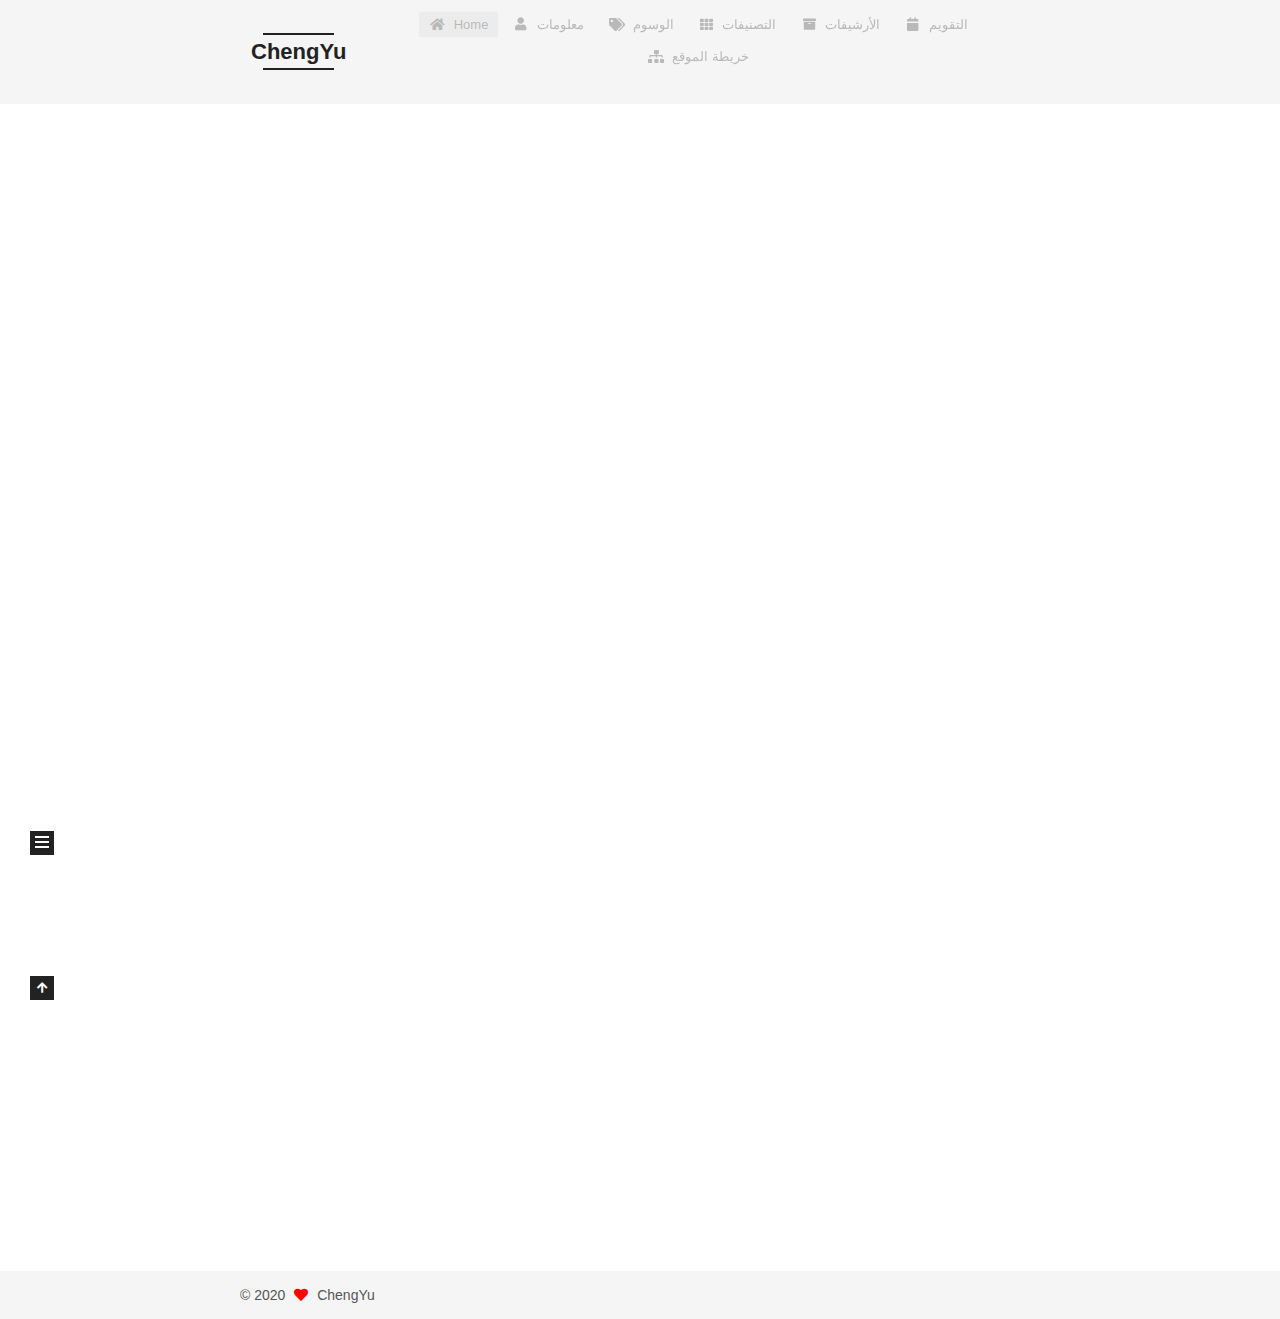
==== commit a0c4ee1d: "Site updated: 2020-05-13 15:40:09" ====
--- a/index.html
+++ b/index.html
@@ -1,5 +1,5 @@
 <!DOCTYPE html>
-<html lang="en">
+<html lang="zh-cn">
 <head>
   <meta charset="UTF-8">
 <meta name="viewport" content="width=device-width, initial-scale=1, maximum-scale=2">
@@ -20,12 +20,14 @@
     var CONFIG = {"hostname":"yoursite.com","root":"/","scheme":"Mist","version":"8.0.0-rc.2","exturl":false,"sidebar":{"position":"left","display":"post","padding":18,"offset":12,"onmobile":false},"copycode":{"enable":false,"show_result":false,"style":null},"back2top":{"enable":true,"sidebar":false,"scrollpercent":false},"bookmark":{"enable":false,"color":"#222","save":"auto"},"fancybox":false,"mediumzoom":false,"lazyload":false,"pangu":false,"comments":{"style":"tabs","active":null,"storage":true,"lazyload":false,"nav":null},"algolia":{"hits":{"per_page":10},"labels":{"input_placeholder":"Search for Posts","hits_empty":"We didn't find any results for the search: ${query}","hits_stats":"${hits} results found in ${time} ms"}},"localsearch":{"enable":false,"trigger":"auto","top_n_per_article":1,"unescape":false,"preload":false},"motion":{"enable":true,"async":false,"transition":{"post_block":"fadeIn","post_header":"slideDownIn","post_body":"slideDownIn","coll_header":"slideLeftIn","sidebar":"slideUpIn"}}};
   </script>
 
-  <meta property="og:type" content="website">
-<meta property="og:title" content="Hexo">
+  <meta name="description" content="霰雪纷其无垠兮，云霏霏而承宇。">
+<meta property="og:type" content="website">
+<meta property="og:title" content="ChengYu">
 <meta property="og:url" content="http://yoursite.com/index.html">
-<meta property="og:site_name" content="Hexo">
-<meta property="og:locale" content="en_US">
-<meta property="article:author" content="John Doe">
+<meta property="og:site_name" content="ChengYu">
+<meta property="og:description" content="霰雪纷其无垠兮，云霏霏而承宇。">
+<meta property="og:locale" content="zh_CN">
+<meta property="article:author" content="ChengYu">
 <meta name="twitter:card" content="summary">
 
 <link rel="canonical" href="http://yoursite.com/">
@@ -37,11 +39,11 @@
     sidebar: "",
     isHome : true,
     isPost : false,
-    lang   : 'en'
+    lang   : 'zh-cn'
   };
 </script>
 
-  <title>Hexo</title>
+  <title>ChengYu</title>
   
 
 
@@ -81,7 +83,10 @@
     <header class="header" itemscope itemtype="http://schema.org/WPHeader">
       <div class="header-inner"><div class="site-brand-container">
   <div class="site-nav-toggle">
-    <div class="toggle" aria-label="Toggle navigation bar">
+    <div class="toggle" aria-label="تشغيل شريط التصفح">
+        <span class="toggle-line toggle-line-first"></span>
+        <span class="toggle-line toggle-line-middle"></span>
+        <span class="toggle-line toggle-line-last"></span>
     </div>
   </div>
 
@@ -89,7 +94,7 @@
 
     <a href="/" class="brand" rel="start">
       <span class="logo-line-before"><i></i></span>
-      <h1 class="site-title">Hexo</h1>
+      <h1 class="site-title">ChengYu</h1>
       <span class="logo-line-after"><i></i></span>
     </a>
   </div>
@@ -102,6 +107,45 @@
 
 
 
+<nav class="site-nav">
+  <ul id="menu" class="main-menu menu">
+        <li class="menu-item menu-item-home">
+
+    <a href="/" rel="section"><i class="fa fa-home fa-fw"></i>Home</a>
+
+  </li>
+        <li class="menu-item menu-item-about">
+
+    <a href="/about/" rel="section"><i class="fa fa-user fa-fw"></i>معلومات</a>
+
+  </li>
+        <li class="menu-item menu-item-tags">
+
+    <a href="/tags/" rel="section"><i class="fa fa-tags fa-fw"></i>الوسوم</a>
+
+  </li>
+        <li class="menu-item menu-item-categories">
+
+    <a href="/categories/" rel="section"><i class="fa fa-th fa-fw"></i>التصنيفات</a>
+
+  </li>
+        <li class="menu-item menu-item-archives">
+
+    <a href="/archives/" rel="section"><i class="fa fa-archive fa-fw"></i>الأرشيفات</a>
+
+  </li>
+        <li class="menu-item menu-item-schedule">
+
+    <a href="/schedule/" rel="section"><i class="fa fa-calendar fa-fw"></i>التقويم</a>
+
+  </li>
+        <li class="menu-item menu-item-sitemap">
+
+    <a href="/sitemap.xml" rel="section"><i class="fa fa-sitemap fa-fw"></i>خريطة الموقع</a>
+
+  </li>
+  </ul>
+</nav>
 
 
 
@@ -126,22 +170,22 @@
       
   
   
-  <article itemscope itemtype="http://schema.org/Article" class="post-block" lang="en">
-    <link itemprop="mainEntityOfPage" href="http://yoursite.com/2020/05/13/test-my-site/">
+  <article itemscope itemtype="http://schema.org/Article" class="post-block" lang="zh-cn">
+    <link itemprop="mainEntityOfPage" href="http://yoursite.com/2020/05/13/hello-world/">
 
     <span hidden itemprop="author" itemscope itemtype="http://schema.org/Person">
       <meta itemprop="image" content="/images/avatar.gif">
-      <meta itemprop="name" content="John Doe">
-      <meta itemprop="description" content="">
+      <meta itemprop="name" content="ChengYu">
+      <meta itemprop="description" content="霰雪纷其无垠兮，云霏霏而承宇。">
     </span>
 
     <span hidden itemprop="publisher" itemscope itemtype="http://schema.org/Organization">
-      <meta itemprop="name" content="Hexo">
+      <meta itemprop="name" content="ChengYu">
     </span>
       <header class="post-header">
         <h2 class="post-title" itemprop="name headline">
           
-            <a href="/2020/05/13/test-my-site/" class="post-title-link" itemprop="url">test_my_site</a>
+            <a href="/2020/05/13/hello-world/" class="post-title-link" itemprop="url">Hello World</a>
         </h2>
 
         <div class="post-meta">
@@ -149,66 +193,9 @@
               <span class="post-meta-item-icon">
                 <i class="far fa-calendar"></i>
               </span>
-              <span class="post-meta-item-text">Posted on</span>
-
-              <time title="Created: 2020-05-13 13:32:47" itemprop="dateCreated datePublished" datetime="2020-05-13T13:32:47+08:00">2020-05-13</time>
-            </span>
-
-          
-
-        </div>
-      </header>
-
-    
-    
-    
-    <div class="post-body" itemprop="articleBody">
-
-      
-          
-      
-    </div>
-
-    
-    
-    
-      <footer class="post-footer">
-        <div class="post-eof"></div>
-      </footer>
-  </article>
-  
-  
-  
-
-      
-  
-  
-  <article itemscope itemtype="http://schema.org/Article" class="post-block" lang="en">
-    <link itemprop="mainEntityOfPage" href="http://yoursite.com/2020/05/13/hello-world/">
-
-    <span hidden itemprop="author" itemscope itemtype="http://schema.org/Person">
-      <meta itemprop="image" content="/images/avatar.gif">
-      <meta itemprop="name" content="John Doe">
-      <meta itemprop="description" content="">
-    </span>
-
-    <span hidden itemprop="publisher" itemscope itemtype="http://schema.org/Organization">
-      <meta itemprop="name" content="Hexo">
-    </span>
-      <header class="post-header">
-        <h2 class="post-title" itemprop="name headline">
-          
-            <a href="/2020/05/13/hello-world/" class="post-title-link" itemprop="url">Hello World</a>
-        </h2>
-
-        <div class="post-meta">
-            <span class="post-meta-item">
-              <span class="post-meta-item-icon">
-                <i class="far fa-calendar"></i>
-              </span>
-              <span class="post-meta-item-text">Posted on</span>
-
-              <time title="Created: 2020-05-13 13:29:57" itemprop="dateCreated datePublished" datetime="2020-05-13T13:29:57+08:00">2020-05-13</time>
+              <span class="post-meta-item-text">نُشر في</span>
+
+              <time title="أُنشأ: 2020-05-13 13:29:57" itemprop="dateCreated datePublished" datetime="2020-05-13T13:29:57+08:00">2020-05-13</time>
             </span>
 
           
@@ -294,10 +281,10 @@
 
       <ul class="sidebar-nav motion-element">
         <li class="sidebar-nav-toc">
-          Table of Contents
+          المحتويات
         </li>
         <li class="sidebar-nav-overview">
-          Overview
+          عام
         </li>
       </ul>
 
@@ -308,15 +295,16 @@
 
       <div class="site-overview-wrap sidebar-panel">
         <div class="site-author motion-element" itemprop="author" itemscope itemtype="http://schema.org/Person">
-  <p class="site-author-name" itemprop="name">John Doe</p>
-  <div class="site-description" itemprop="description"></div>
+  <p class="site-author-name" itemprop="name">ChengYu</p>
+  <div class="site-description" itemprop="description">霰雪纷其无垠兮，云霏霏而承宇。</div>
 </div>
 <div class="site-state-wrap motion-element">
   <nav class="site-state">
       <div class="site-state-item site-state-posts">
-          <a href="/archives">
-          <span class="site-state-item-count">2</span>
-          <span class="site-state-item-name">posts</span>
+          <a href="/archives/">
+        
+          <span class="site-state-item-count">1</span>
+          <span class="site-state-item-name">المقالات</span>
         </a>
       </div>
   </nav>
@@ -347,10 +335,8 @@
   <span class="with-love">
     <i class="fa fa-heart"></i>
   </span>
-  <span class="author" itemprop="copyrightHolder">John Doe</span>
-</div>
-  <div class="powered-by">Powered by <a href="https://hexo.io/" class="theme-link" rel="noopener" target="_blank">Hexo</a> & <a href="https://theme-next.js.org/mist/" class="theme-link" rel="noopener" target="_blank">NexT.Mist</a>
-  </div>
+  <span class="author" itemprop="copyrightHolder">ChengYu</span>
+</div>
 
         
 
--- a/css/main.css
+++ b/css/main.css
@@ -22,6 +22,38 @@
   --highlight-gutter-background: #dedede;
   --highlight-gutter-foreground: #555;
 }
+@media (prefers-color-scheme: dark) {
+  :root {
+    --body-bg-color: #282828;
+    --content-bg-color: #333;
+    --card-bg-color: #555;
+    --text-color: #ccc;
+    --blockquote-color: #bbb;
+    --link-color: #ccc;
+    --link-hover-color: #eee;
+    --brand-color: #ddd;
+    --brand-hover-color: #ddd;
+    --table-row-odd-bg-color: #282828;
+    --table-row-hover-bg-color: #363636;
+    --menu-item-bg-color: #555;
+    --btn-default-bg: #222;
+    --btn-default-color: #ccc;
+    --btn-default-border-color: #555;
+    --btn-default-hover-bg: #666;
+    --btn-default-hover-color: #ccc;
+    --btn-default-hover-border-color: #666;
+    --highlight-background: #444;
+    --highlight-foreground: #ddd;
+    --highlight-gutter-background: #535353;
+    --highlight-gutter-foreground: #cdcdcd;
+  }
+  img {
+    opacity: 0.75;
+  }
+  img:hover {
+    opacity: 0.9;
+  }
+}
 html {
   line-height: 1.15; /* 1 */
   -webkit-text-size-adjust: 100%; /* 2 */
@@ -486,6 +518,72 @@
   font-weight: bold;
 }
 
+@media (prefers-color-scheme: dark) {
+/*
+
+Dark style from softwaremaniacs.org (c) Ivan Sagalaev <Maniac@SoftwareManiacs.Org>
+
+*/
+
+.hljs {
+  display: block;
+  overflow-x: auto;
+  padding: 0.5em;
+  background: #444;
+}
+
+.hljs-keyword,
+.hljs-selector-tag,
+.hljs-literal,
+.hljs-section,
+.hljs-link {
+  color: white;
+}
+
+.hljs,
+.hljs-subst {
+  color: #ddd;
+}
+
+.hljs-string,
+.hljs-title,
+.hljs-name,
+.hljs-type,
+.hljs-attribute,
+.hljs-symbol,
+.hljs-bullet,
+.hljs-built_in,
+.hljs-addition,
+.hljs-variable,
+.hljs-template-tag,
+.hljs-template-variable {
+  color: #d88;
+}
+
+.hljs-comment,
+.hljs-quote,
+.hljs-deletion,
+.hljs-meta {
+  color: #777;
+}
+
+.hljs-keyword,
+.hljs-selector-tag,
+.hljs-literal,
+.hljs-title,
+.hljs-section,
+.hljs-doctag,
+.hljs-type,
+.hljs-name,
+.hljs-strong {
+  font-weight: bold;
+}
+
+.hljs-emphasis {
+  font-style: italic;
+}
+
+}
 .highlight,
 pre {
   background: var(--highlight-background);
@@ -1398,7 +1496,7 @@
 }
 .links-of-author a::before,
 .links-of-author span.exturl::before {
-  background: #ffff9e;
+  background: #2e61ff;
   border-radius: 50%;
   content: ' ';
   display: inline-block;
@@ -2409,6 +2507,52 @@
   border-bottom: 1px solid #111;
   color: #111;
 }
+@media (prefers-color-scheme: dark) {
+  .tag-cloud-0 {
+    border-bottom: 1px solid #555;
+    color: #555;
+  }
+  .tag-cloud-1 {
+    border-bottom: 1px solid #646464;
+    color: #646464;
+  }
+  .tag-cloud-2 {
+    border-bottom: 1px solid #737373;
+    color: #737373;
+  }
+  .tag-cloud-3 {
+    border-bottom: 1px solid #828282;
+    color: #828282;
+  }
+  .tag-cloud-4 {
+    border-bottom: 1px solid #929292;
+    color: #929292;
+  }
+  .tag-cloud-5 {
+    border-bottom: 1px solid #a1a1a1;
+    color: #a1a1a1;
+  }
+  .tag-cloud-6 {
+    border-bottom: 1px solid #b0b0b0;
+    color: #b0b0b0;
+  }
+  .tag-cloud-7 {
+    border-bottom: 1px solid #c0c0c0;
+    color: #c0c0c0;
+  }
+  .tag-cloud-8 {
+    border-bottom: 1px solid #cfcfcf;
+    color: #cfcfcf;
+  }
+  .tag-cloud-9 {
+    border-bottom: 1px solid #dedede;
+    color: #dedede;
+  }
+  .tag-cloud-10 {
+    border-bottom: 1px solid #eee;
+    color: #eee;
+  }
+}
 hr {
   height: 2px;
   margin: 20px 0;
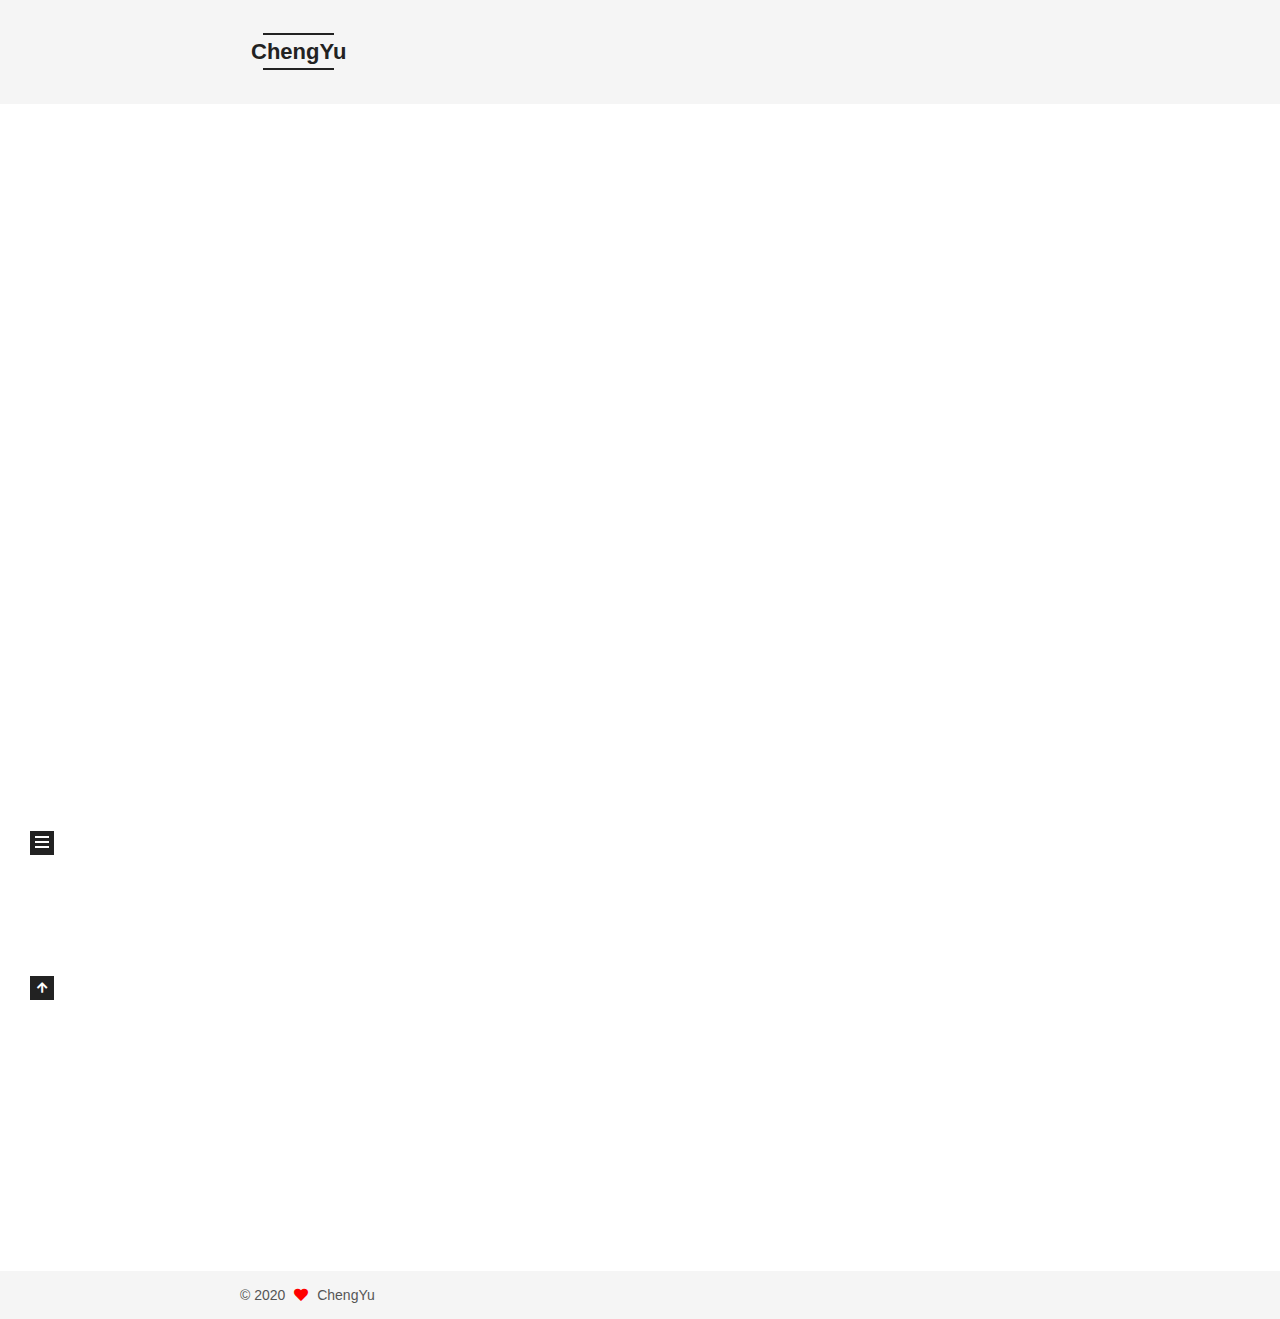
==== commit 769fe1ec: "Site updated: 2020-05-13 15:43:40" ====
--- a/index.html
+++ b/index.html
@@ -20,12 +20,12 @@
     var CONFIG = {"hostname":"yoursite.com","root":"/","scheme":"Mist","version":"8.0.0-rc.2","exturl":false,"sidebar":{"position":"left","display":"post","padding":18,"offset":12,"onmobile":false},"copycode":{"enable":false,"show_result":false,"style":null},"back2top":{"enable":true,"sidebar":false,"scrollpercent":false},"bookmark":{"enable":false,"color":"#222","save":"auto"},"fancybox":false,"mediumzoom":false,"lazyload":false,"pangu":false,"comments":{"style":"tabs","active":null,"storage":true,"lazyload":false,"nav":null},"algolia":{"hits":{"per_page":10},"labels":{"input_placeholder":"Search for Posts","hits_empty":"We didn't find any results for the search: ${query}","hits_stats":"${hits} results found in ${time} ms"}},"localsearch":{"enable":false,"trigger":"auto","top_n_per_article":1,"unescape":false,"preload":false},"motion":{"enable":true,"async":false,"transition":{"post_block":"fadeIn","post_header":"slideDownIn","post_body":"slideDownIn","coll_header":"slideLeftIn","sidebar":"slideUpIn"}}};
   </script>
 
-  <meta name="description" content="霰雪纷其无垠兮，云霏霏而承宇。">
+  <meta name="description" content="云霏霏而承宇。">
 <meta property="og:type" content="website">
 <meta property="og:title" content="ChengYu">
 <meta property="og:url" content="http://yoursite.com/index.html">
 <meta property="og:site_name" content="ChengYu">
-<meta property="og:description" content="霰雪纷其无垠兮，云霏霏而承宇。">
+<meta property="og:description" content="云霏霏而承宇。">
 <meta property="og:locale" content="zh_CN">
 <meta property="article:author" content="ChengYu">
 <meta name="twitter:card" content="summary">
@@ -176,7 +176,7 @@
     <span hidden itemprop="author" itemscope itemtype="http://schema.org/Person">
       <meta itemprop="image" content="/images/avatar.gif">
       <meta itemprop="name" content="ChengYu">
-      <meta itemprop="description" content="霰雪纷其无垠兮，云霏霏而承宇。">
+      <meta itemprop="description" content="云霏霏而承宇。">
     </span>
 
     <span hidden itemprop="publisher" itemscope itemtype="http://schema.org/Organization">
@@ -296,7 +296,7 @@
       <div class="site-overview-wrap sidebar-panel">
         <div class="site-author motion-element" itemprop="author" itemscope itemtype="http://schema.org/Person">
   <p class="site-author-name" itemprop="name">ChengYu</p>
-  <div class="site-description" itemprop="description">霰雪纷其无垠兮，云霏霏而承宇。</div>
+  <div class="site-description" itemprop="description">云霏霏而承宇。</div>
 </div>
 <div class="site-state-wrap motion-element">
   <nav class="site-state">
--- a/css/main.css
+++ b/css/main.css
@@ -1496,7 +1496,7 @@
 }
 .links-of-author a::before,
 .links-of-author span.exturl::before {
-  background: #2e61ff;
+  background: #ba04ff;
   border-radius: 50%;
   content: ' ';
   display: inline-block;
